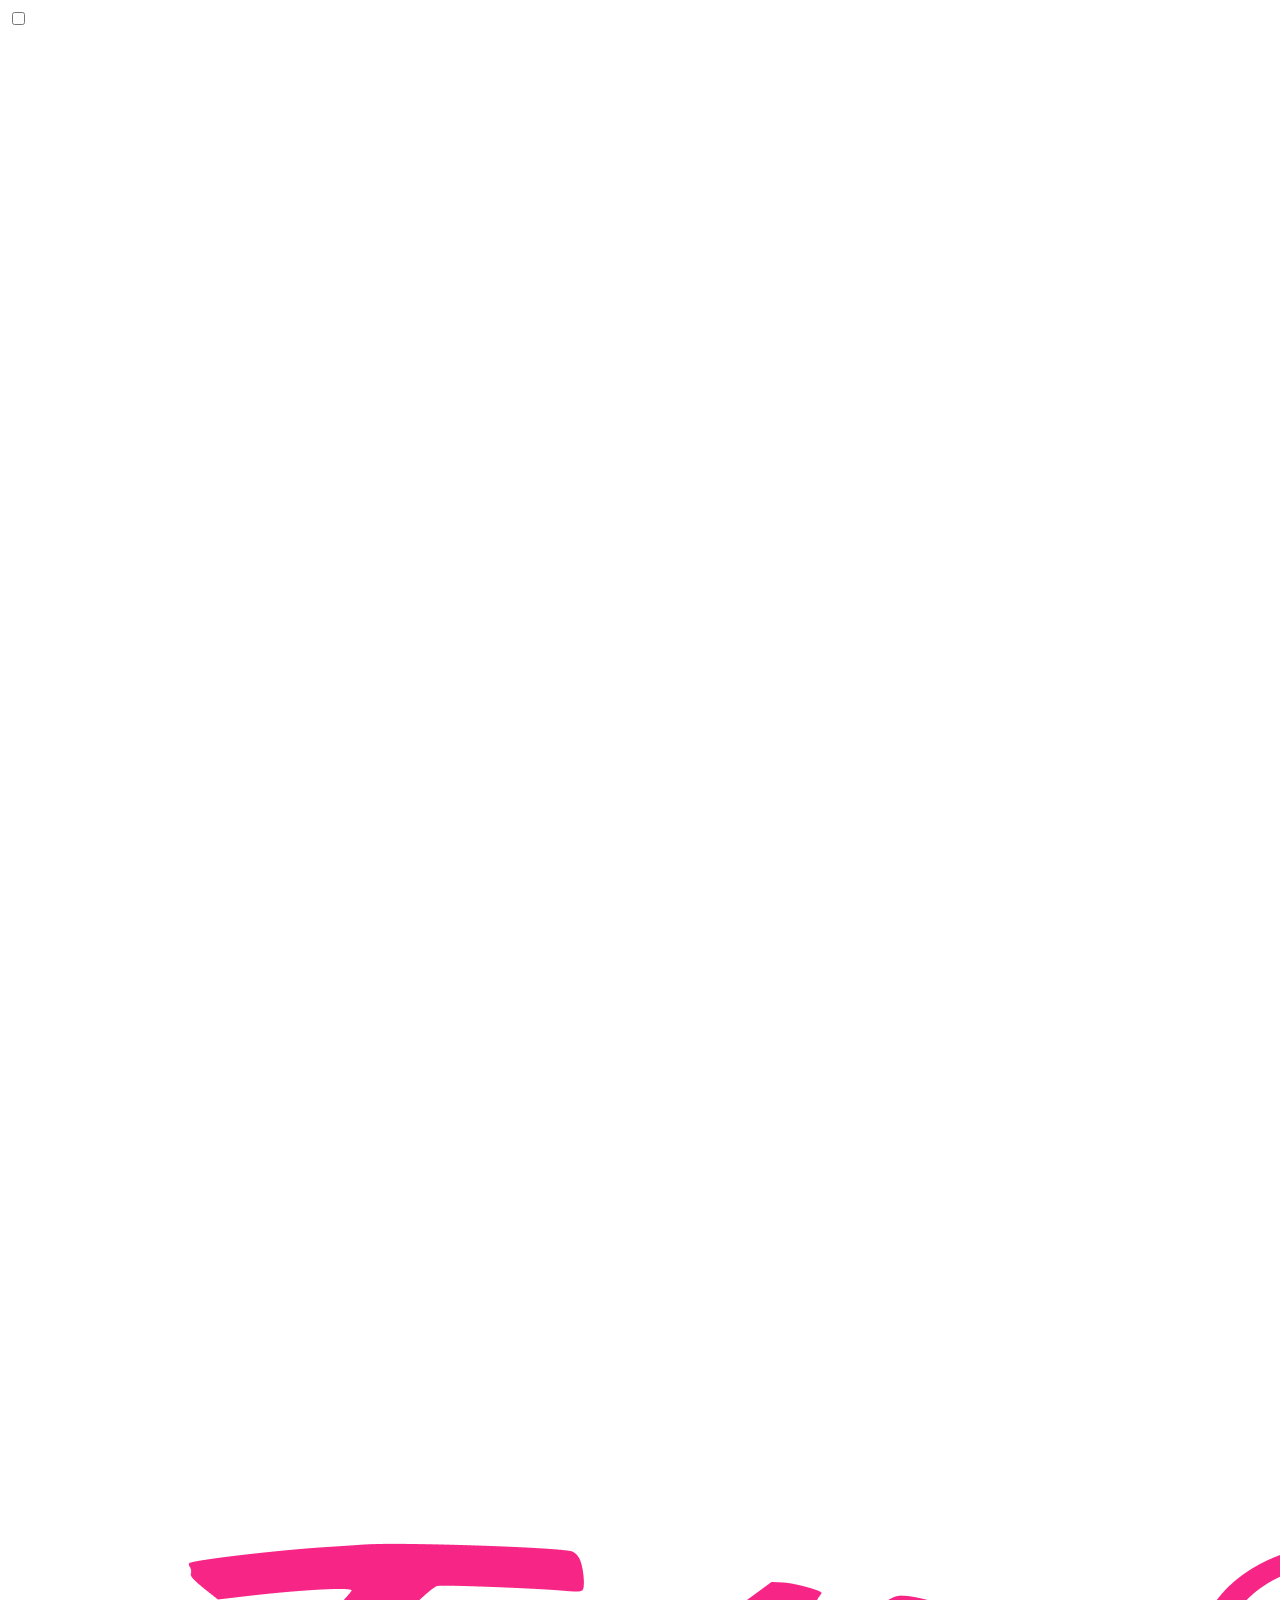
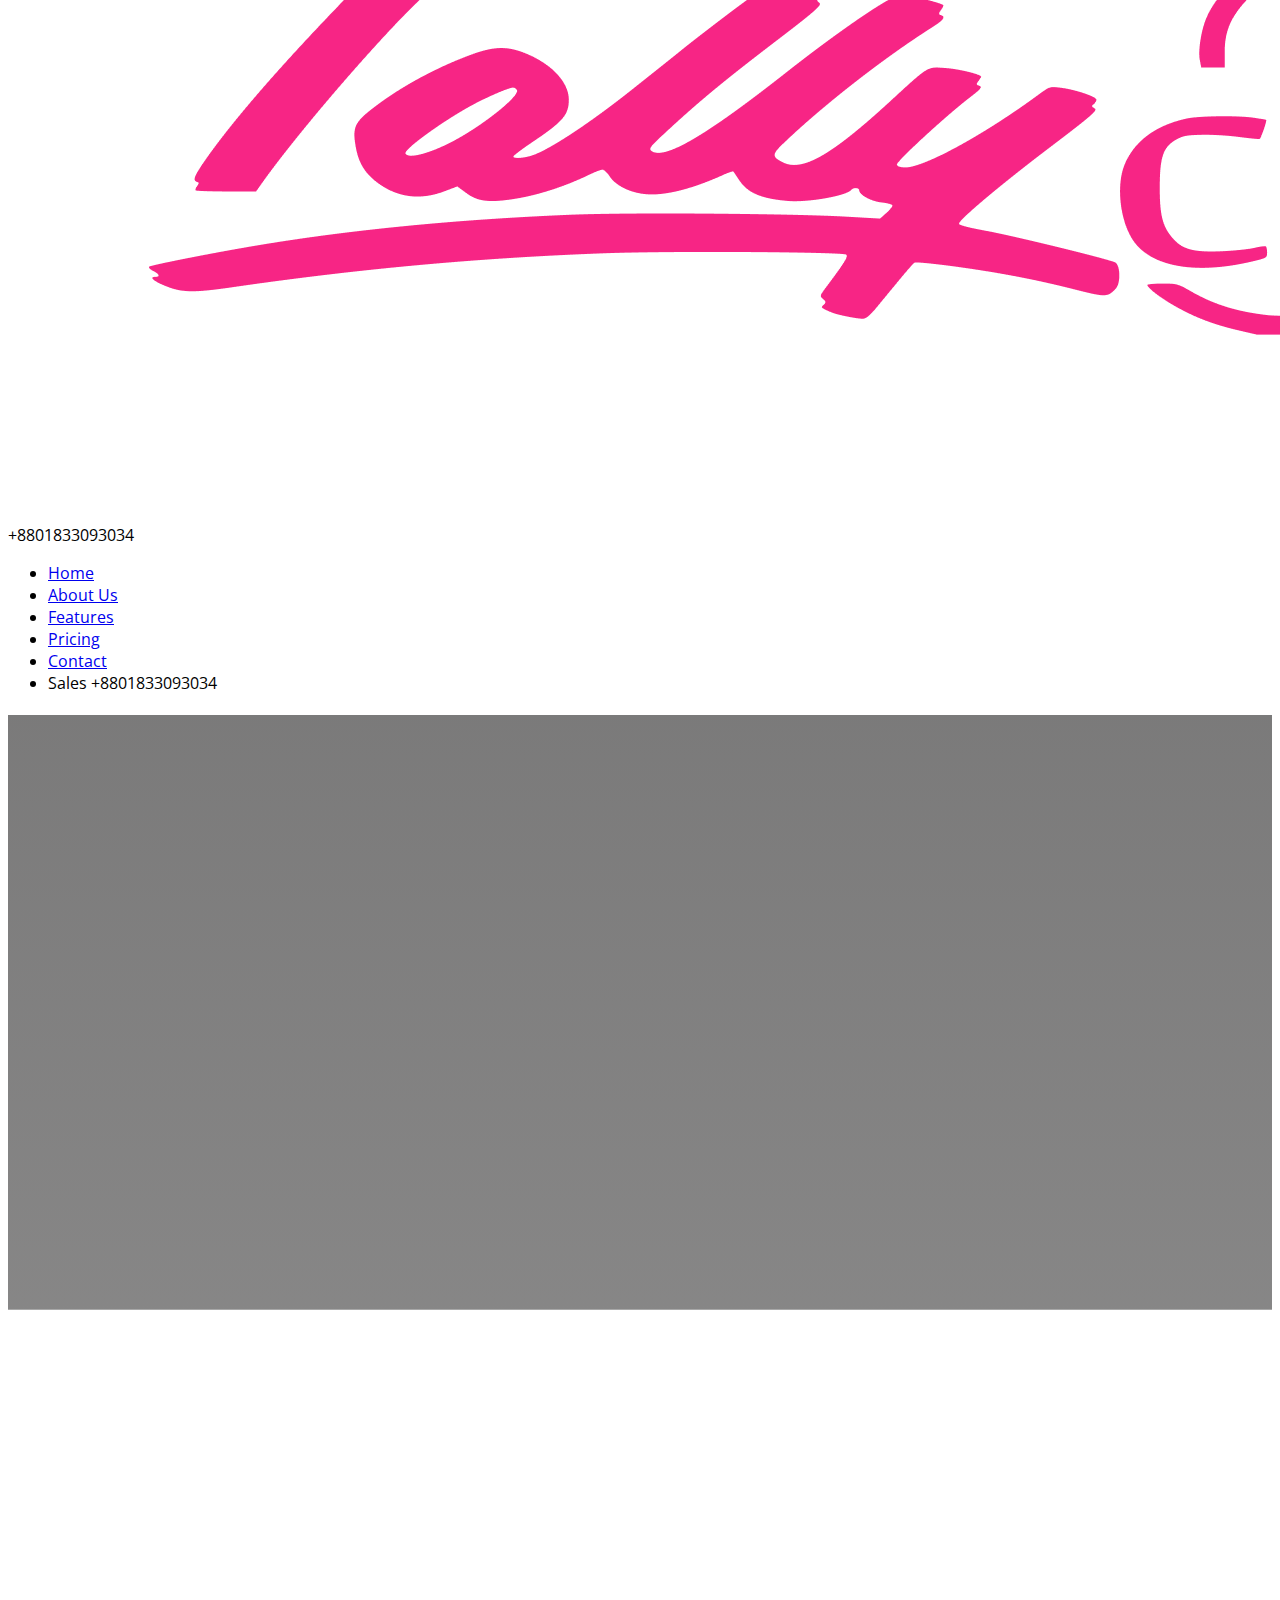
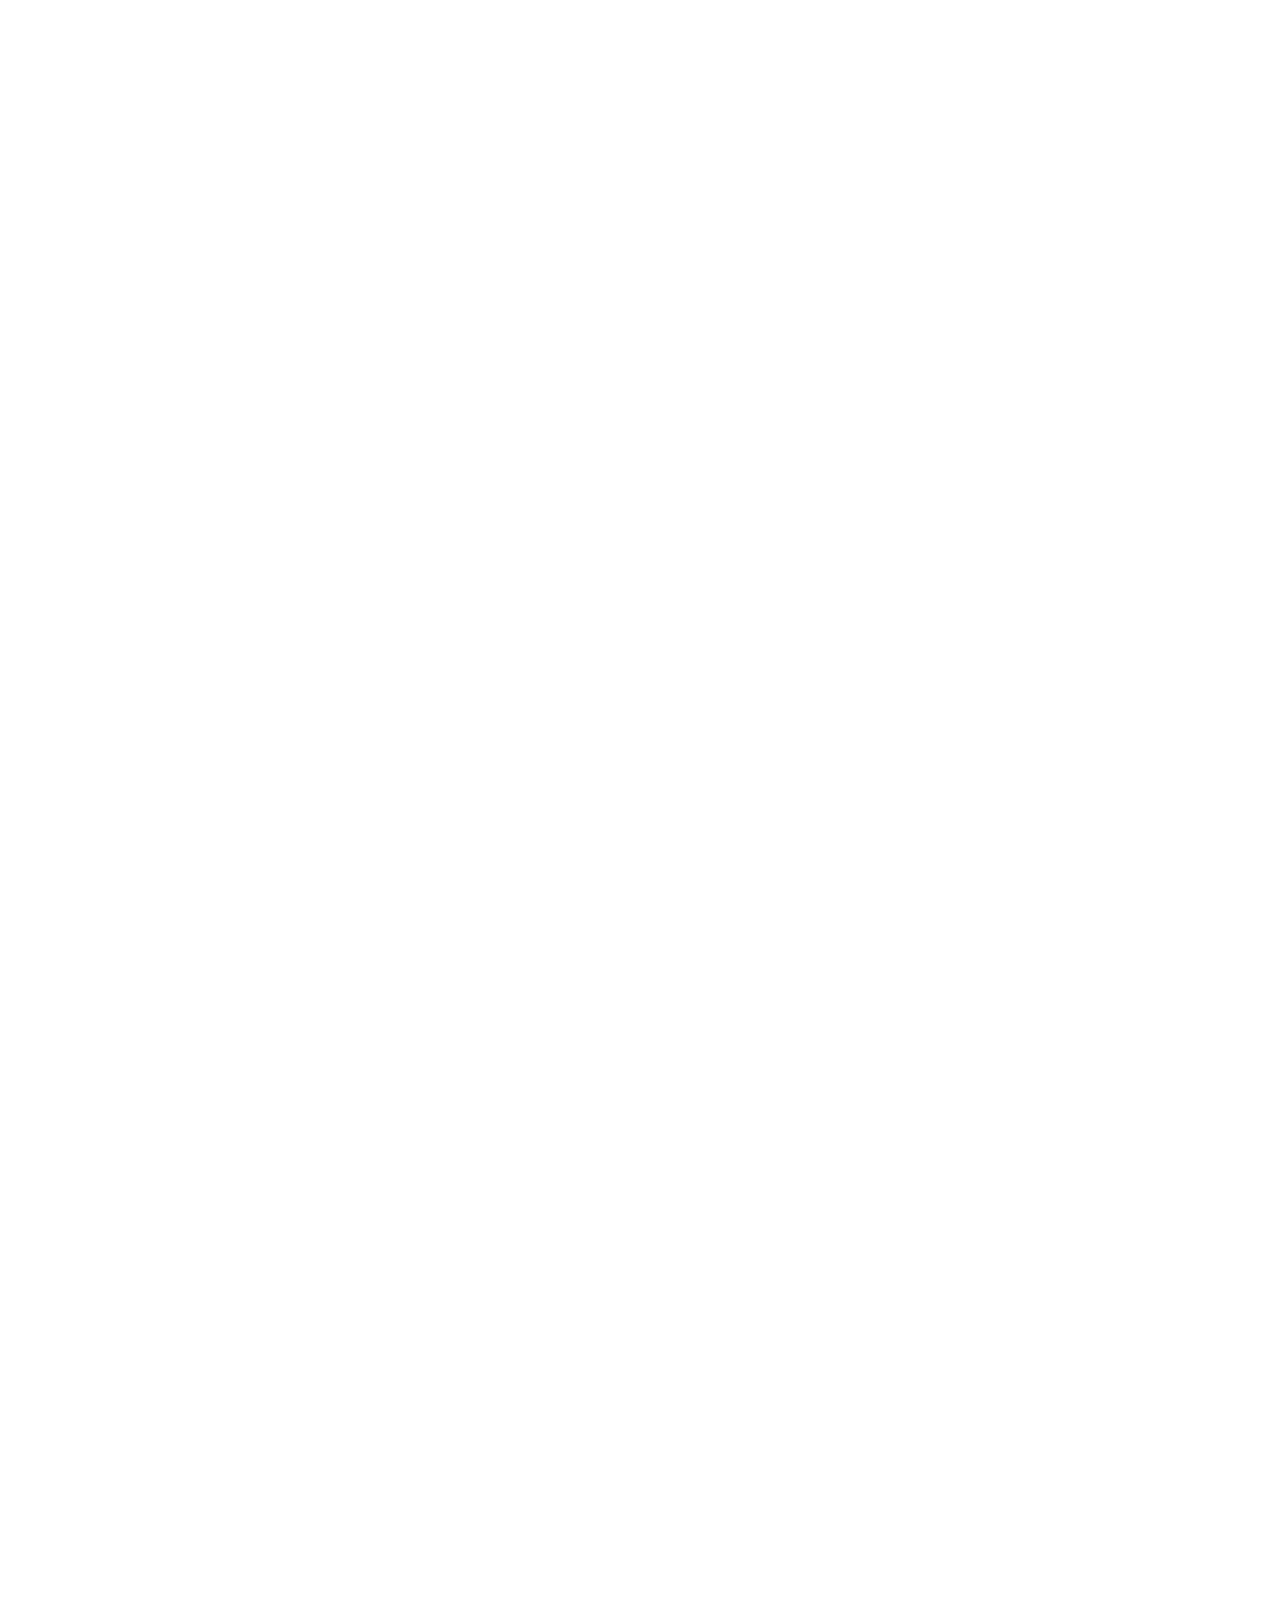
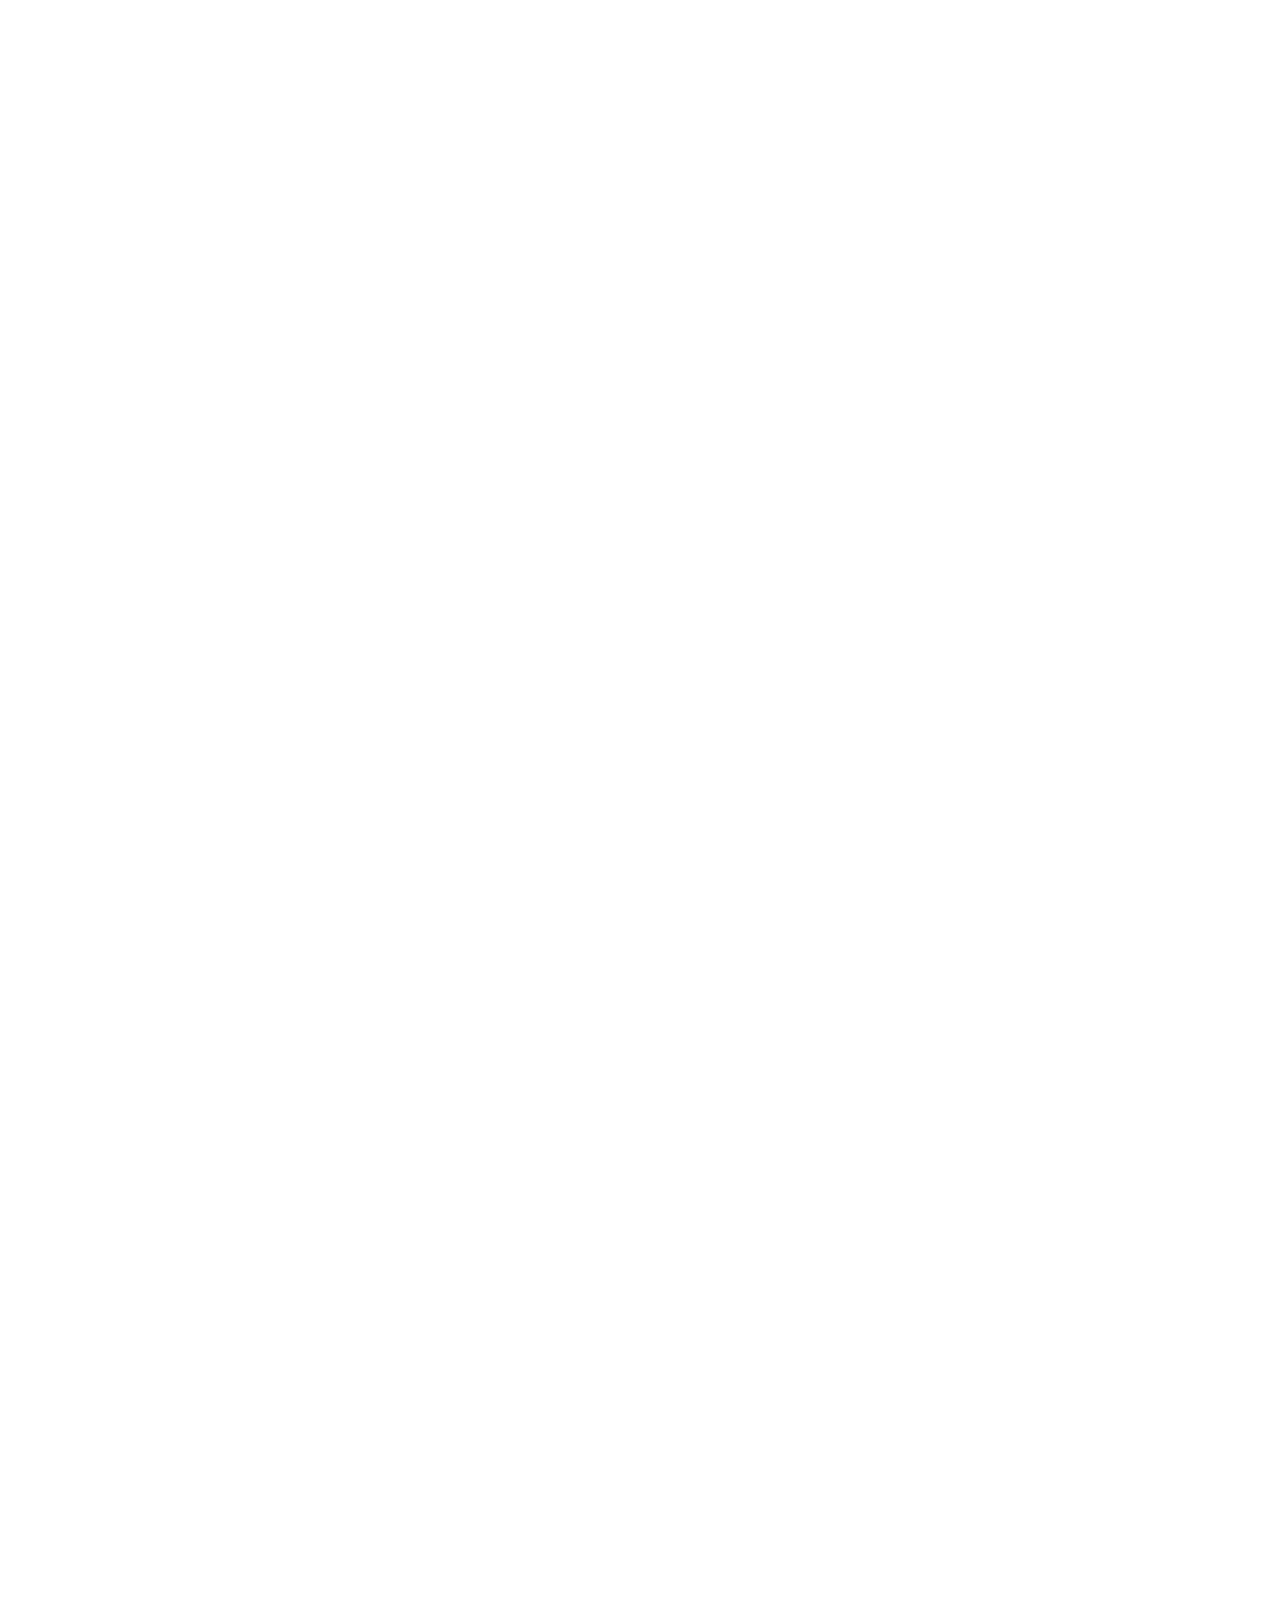
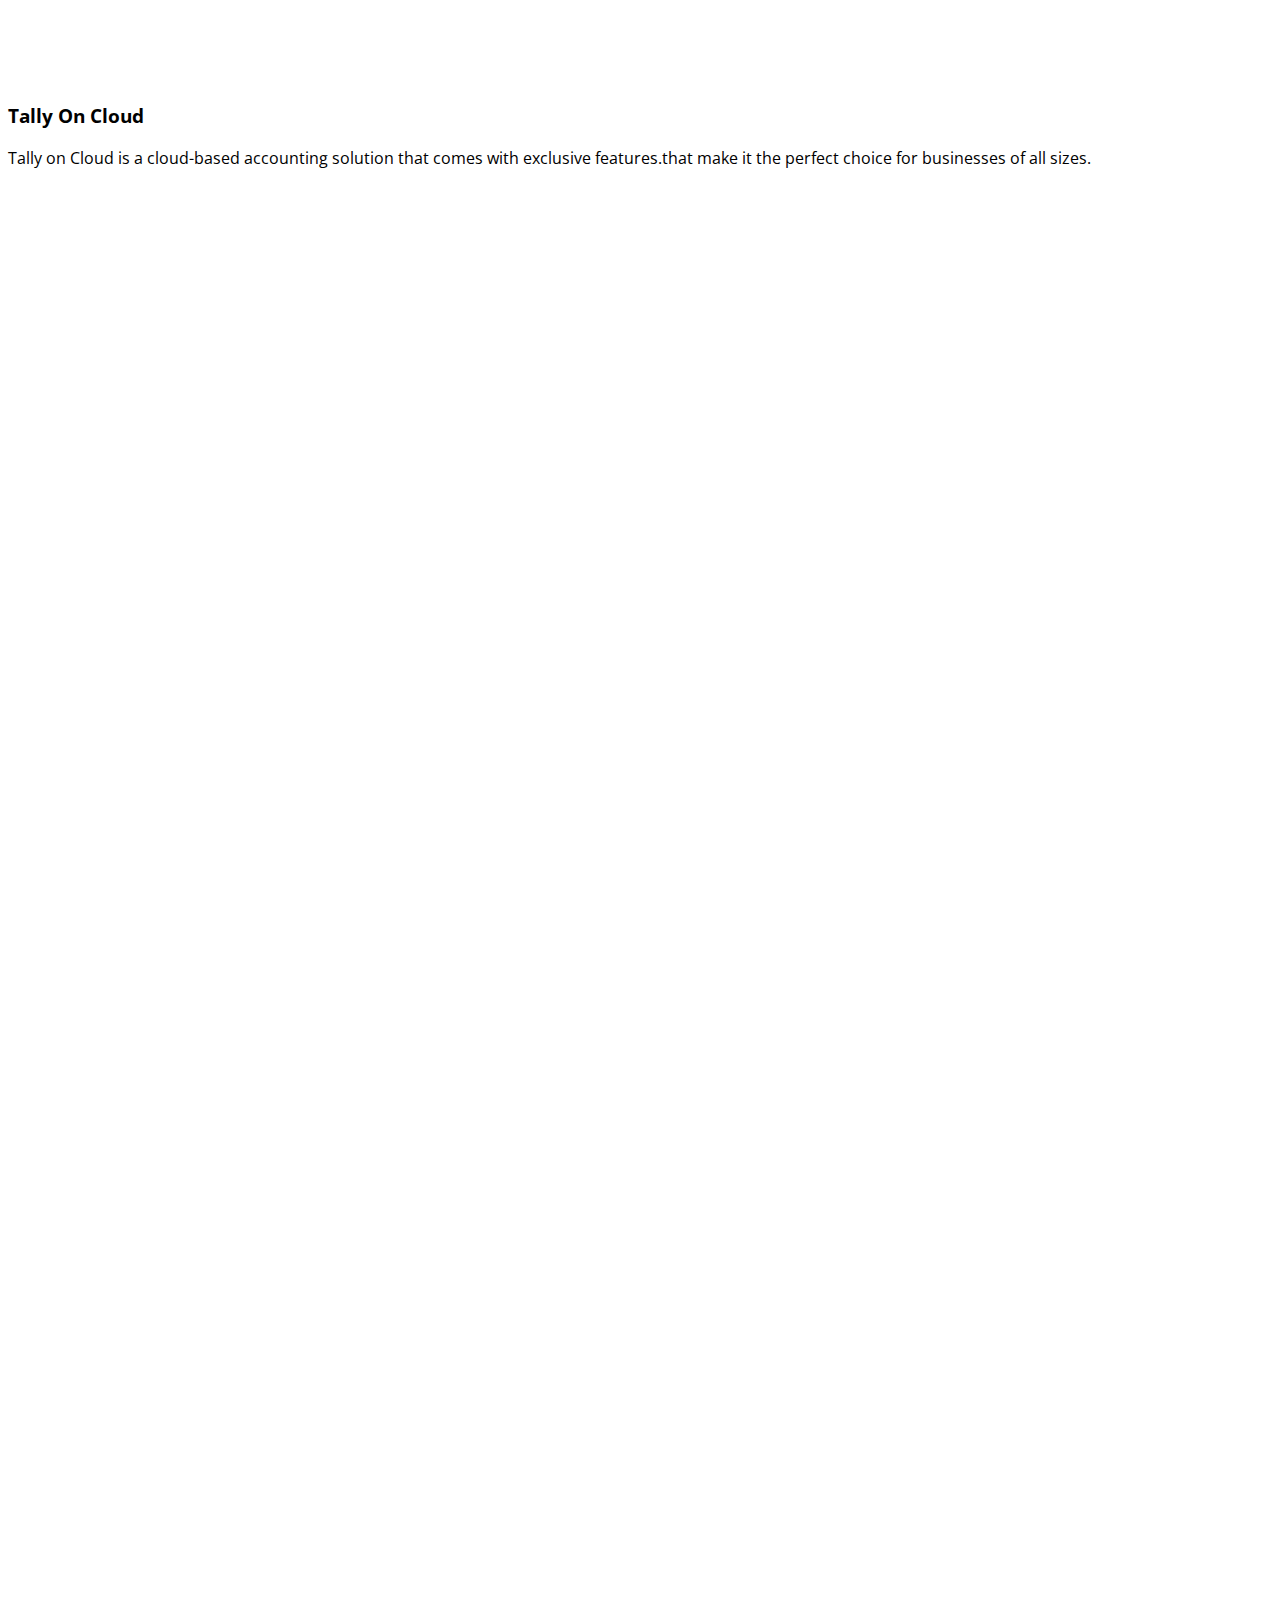
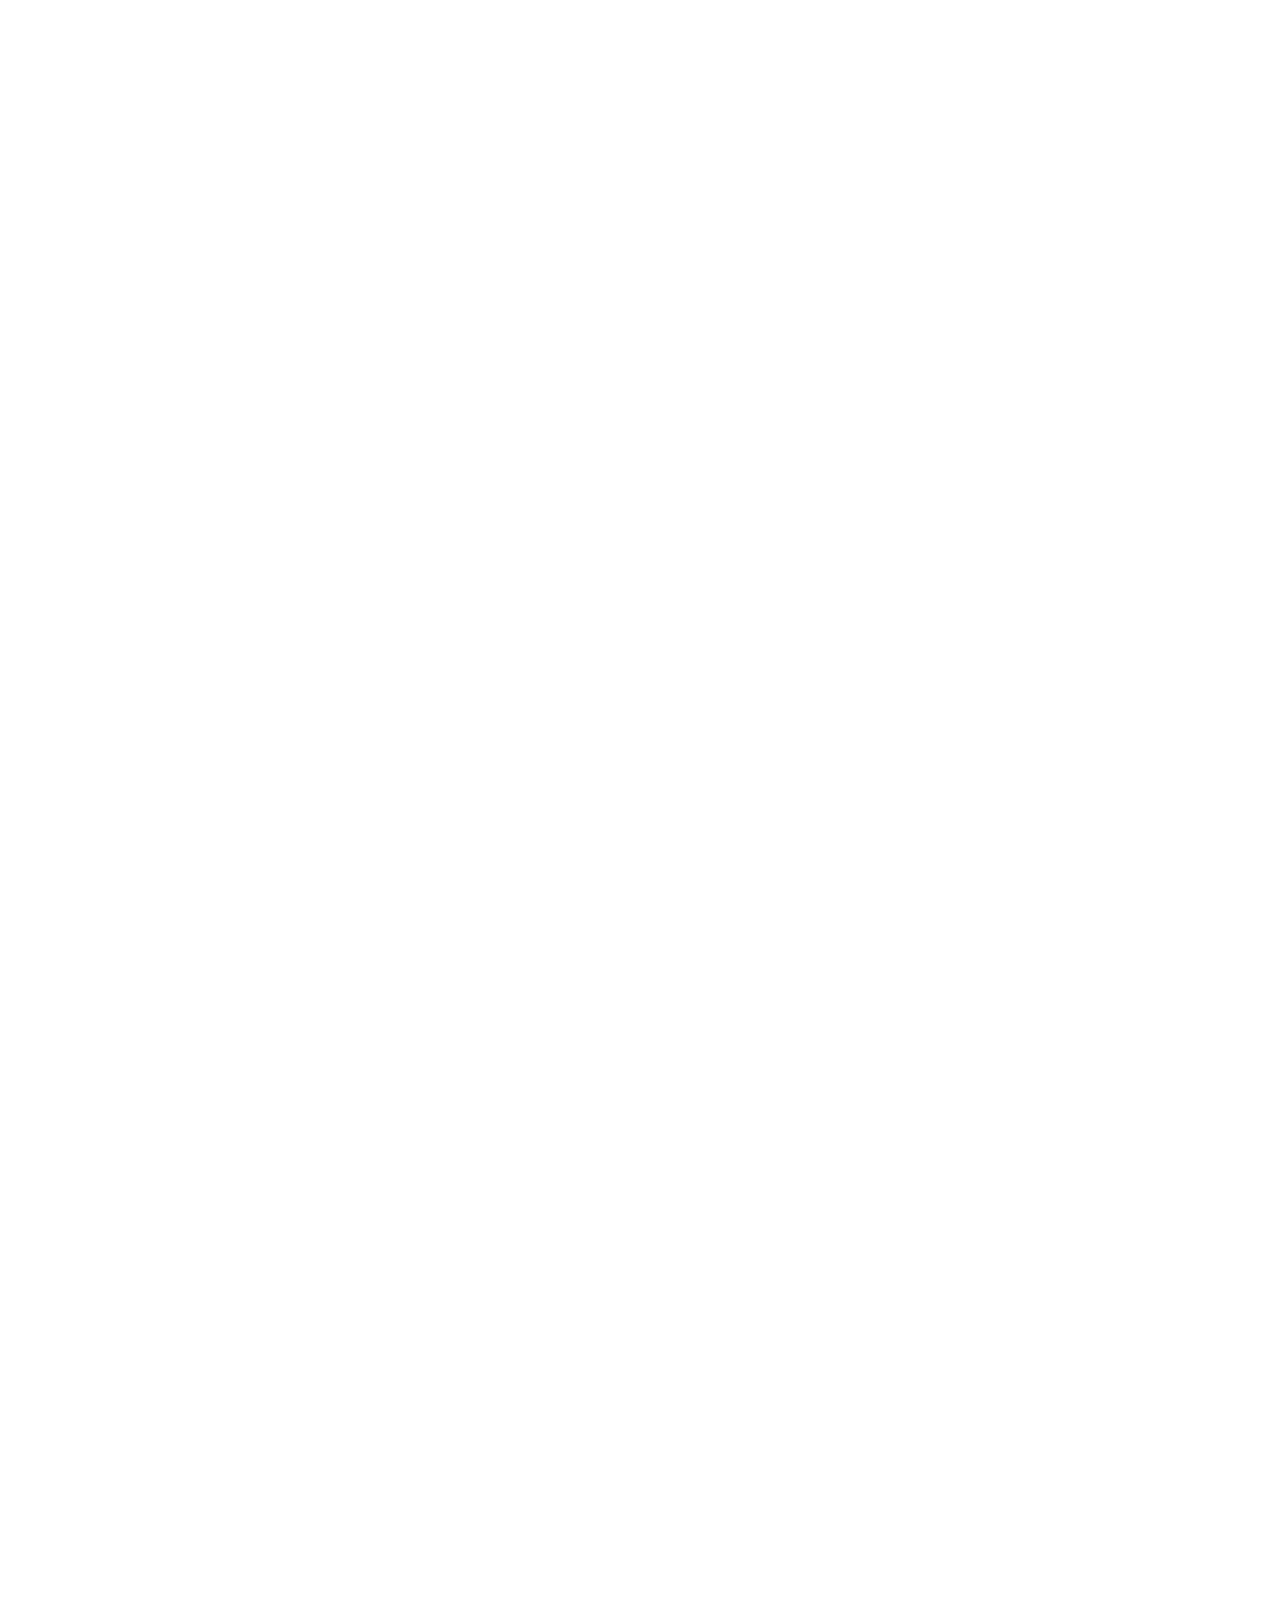
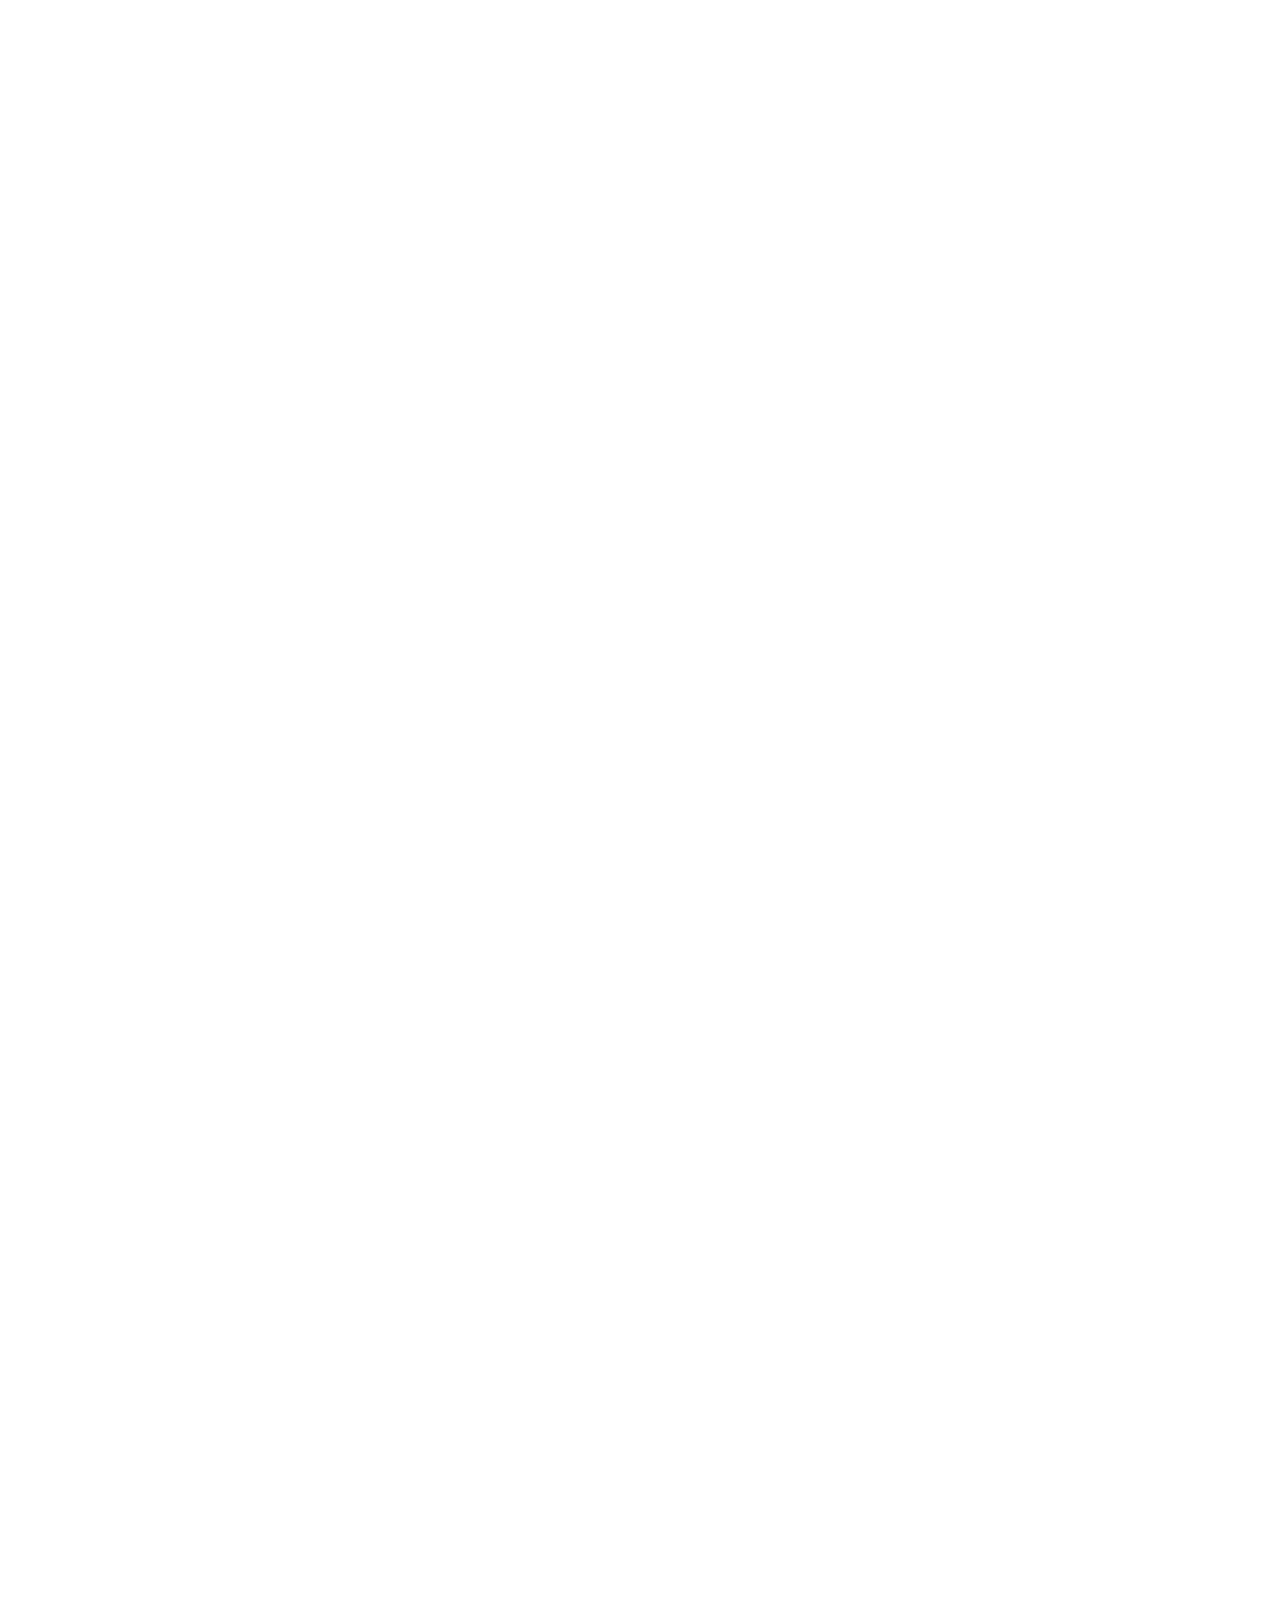
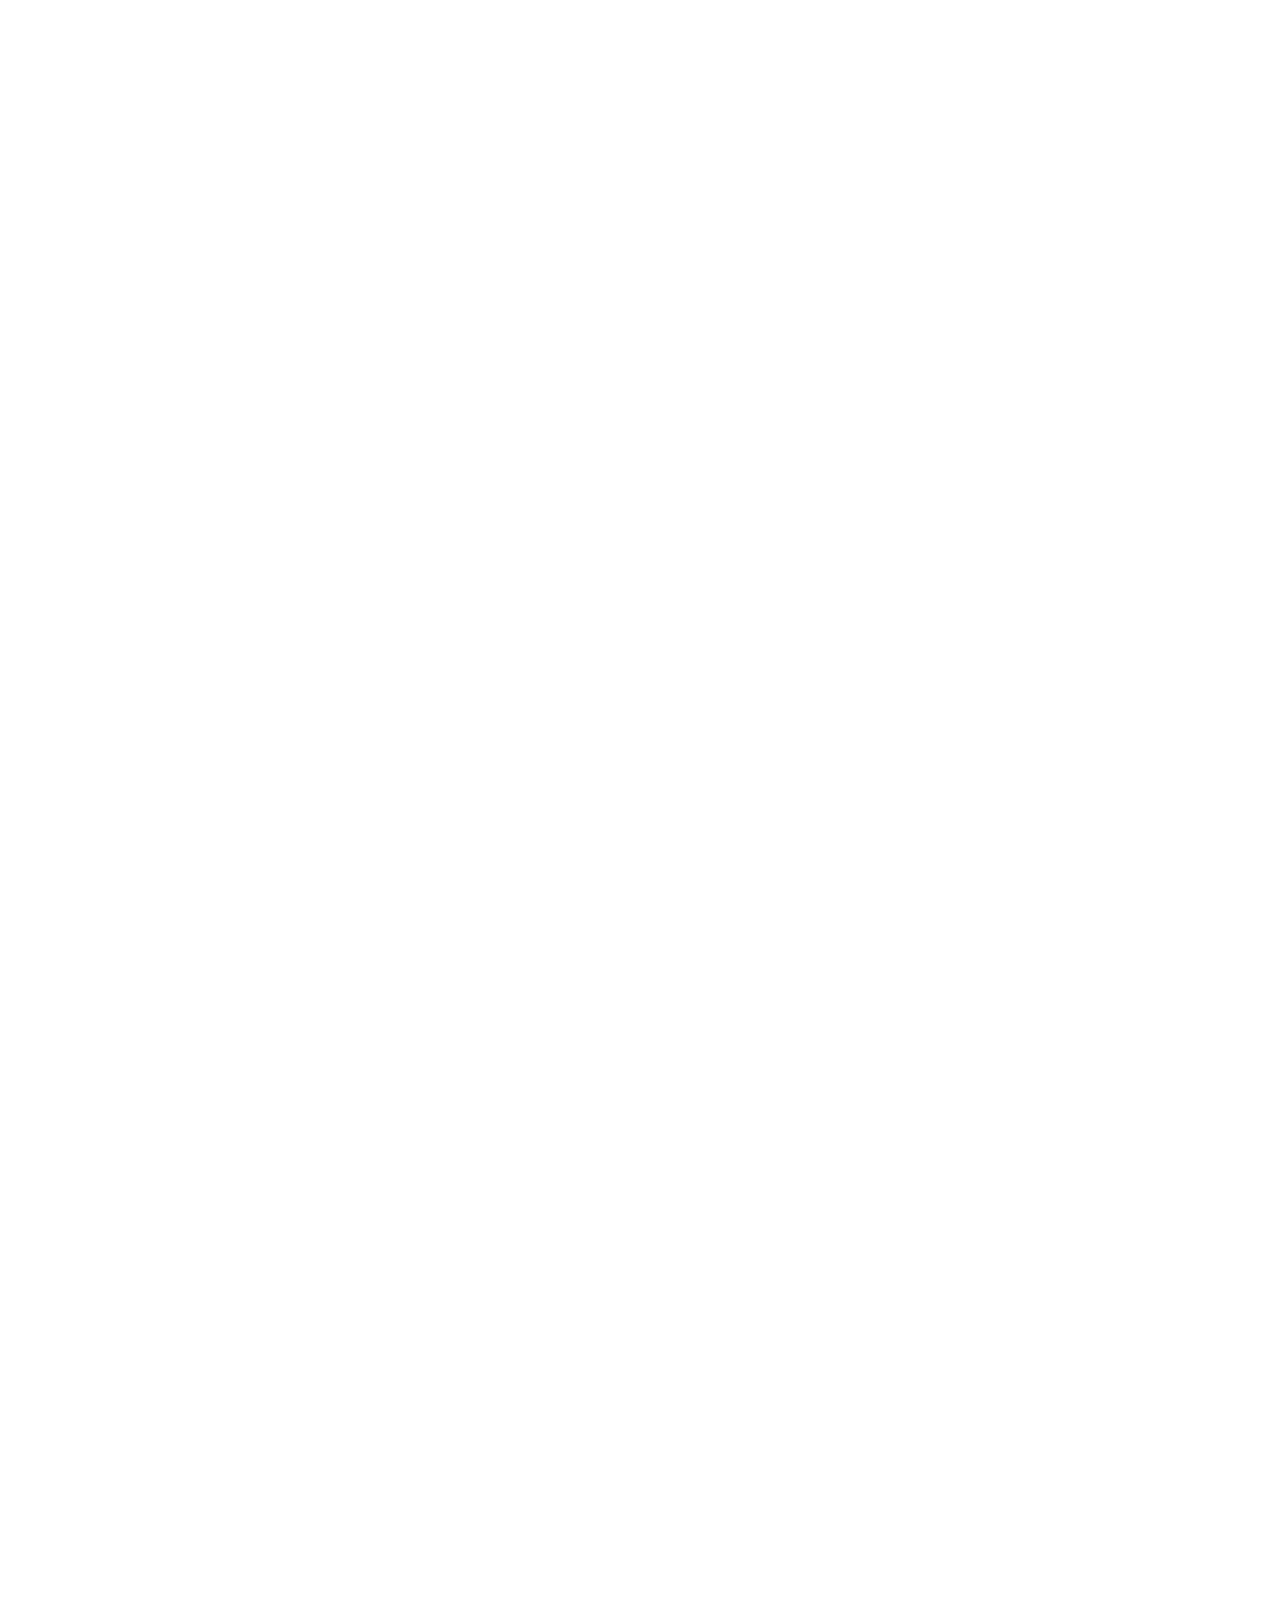
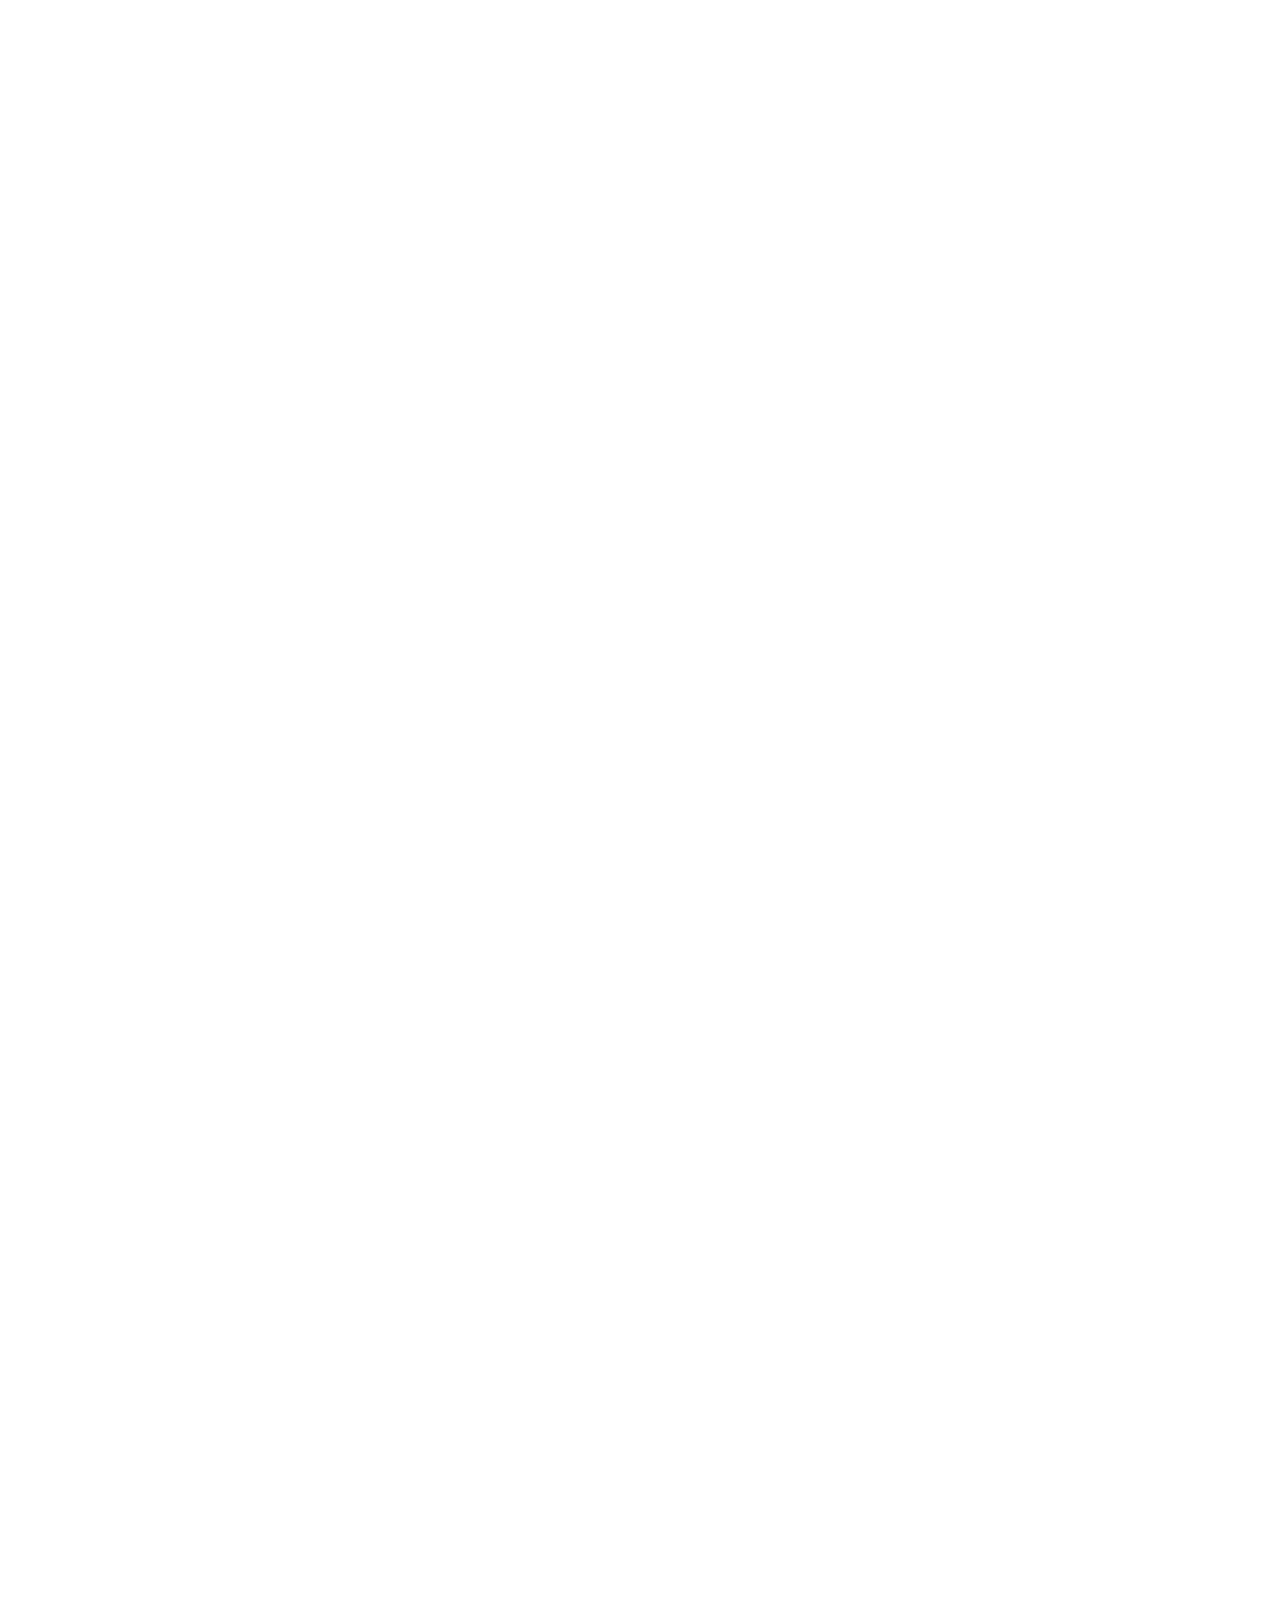
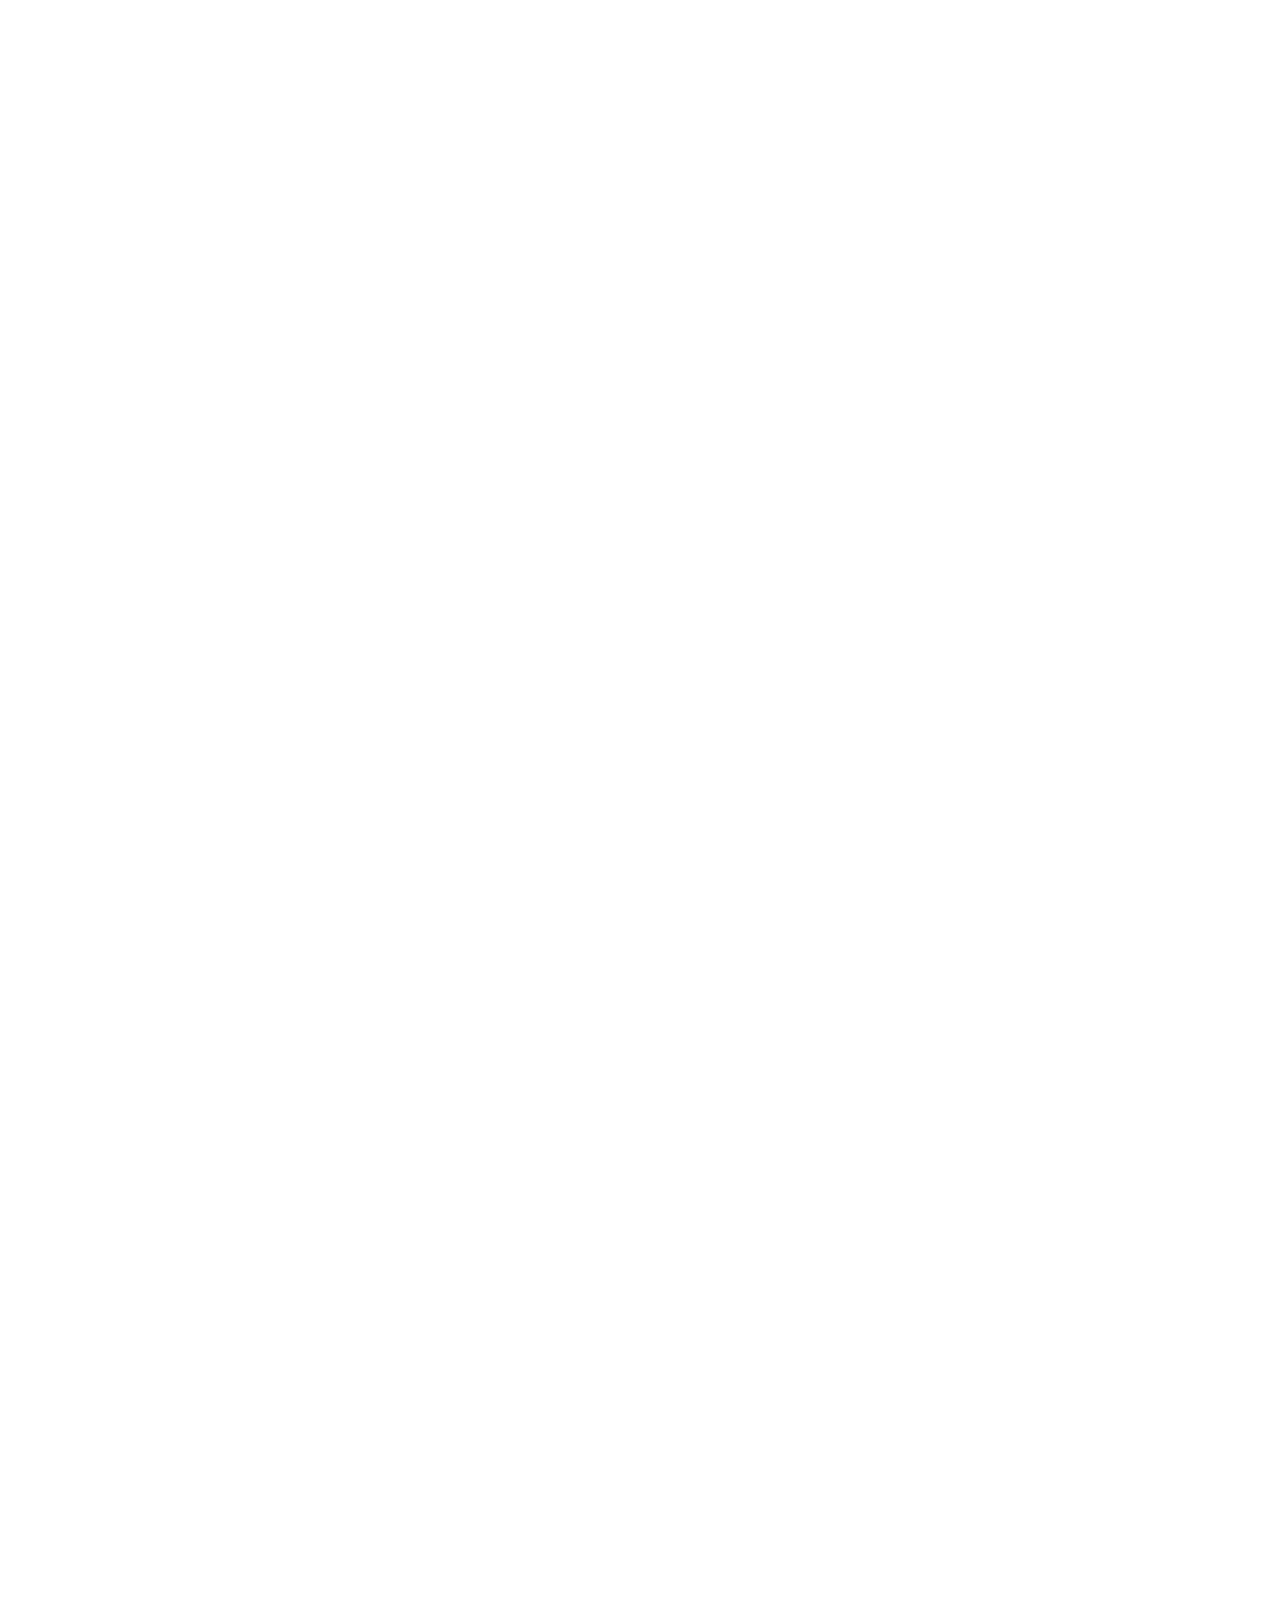
==== index.html @ 778f4b02 "aos animate added" ====
<!DOCTYPE html>
<html lang="en">
<head>
    <meta charset="UTF-8">
    <meta name="viewport" content="width=device-width, initial-scale=1.0">
    <title>Home</title>
    <link rel="stylesheet" href="style.css">

     <!-- font awesome link -->
    <script src="https://kit.fontawesome.com/5f786e31e0.js" crossorigin="anonymous"></script>

    <!-- google font open sans cdn link -->
    <link rel="preconnect" href="https://fonts.googleapis.com">
    <link rel="preconnect" href="https://fonts.gstatic.com" crossorigin>
    <link href="https://fonts.googleapis.com/css2?family=Open+Sans:wght@400;500;600;700;800&display=swap" rel="stylesheet">

   <!-- daisyUi(component library of tailwind css) cdn link -->
   <link href="https://unpkg.com/tailwindcss@^1.0/dist/tailwind.min.css" rel="stylesheet">
   <link href="https://cdn.jsdelivr.net/npm/daisyui@3.4.0/dist/full.css" rel="stylesheet" type="text/css" />
   <script src="https://cdn.tailwindcss.com"></script>
  <!-- Using CDN -->
  <link rel="stylesheet" href="https://cdn.jsdelivr.net/npm/aos@2.3.4/dist/aos.css">
  <script src="https://cdn.jsdelivr.net/npm/aos@2.3.4/dist/aos.js"></script>




</head>
<body>
     <div class="drawer">
        <input id="my-drawer-3" type="checkbox" class="drawer-toggle" /> 
        <div class="drawer-content flex flex-col">
          <!-- Navbar start here for large screen -->
          <div  class="w-full navbar px-5 fixed bg-white z-20">
            <div class=" flex-none lg:hidden bg-gradient-to-r from-[#9d4edd]  to-[#f72585]  rounded-lg text-white rounded-tl-3xl rounded-br-3xl">
              <label for="my-drawer-3" aria-label="open sidebar" class="px-4 py-2 cursor-pointer">
                <svg xmlns="http://www.w3.org/2000/svg" fill="none" viewBox="0 0 24 24" class="inline-block w-6 h-6 stroke-current"><path stroke-linecap="round" stroke-linejoin="round" stroke-width="2" d="M4 6h16M4 12h16M4 18h16"></path></svg>
              </label>
            </div> 
            <div class="flex-1 lg:justify-start justify-end">
                <img class="lg:w-52 w-32" src="./images/logo.png" alt="" srcset="">
                <div class="bg-[#9d4edd] ml-3 lg:hidden block text-white px-3 py-2 rounded-full lg:text-left text-center">
                    <p class="text-xs"><i class="fa-solid fa-phone"></i>+8801833093034</p>
                 </div>
            </div>
            <div class="flex-none hidden lg:block">
              <ul class="menu-horizontal">
                <!-- Navbar menu content here -->
                <li class="bg-gradient-to-r from-[#9d4edd]  to-[#f72585] text-transparent bg-clip-text  font-bold mr-6 px-5 py-2 cursor-pointer"><a href="index.html" class="hover:border-pink-500 hover:border-b-2 pb-2">Home</a></li>
                <li class="bg-gradient-to-r from-[#9d4edd]  to-[#f72585] text-transparent bg-clip-text  font-bold mr-6 px-5 py-2 cursor-pointer"><a href="about-us.html" class="hover:border-pink-500 hover:border-b-2 pb-2"> About Us</a></li>
                <li class="bg-gradient-to-r from-[#9d4edd]  to-[#f72585] text-transparent bg-clip-text  font-bold mr-6 px-5 py-2 cursor-pointer"><a href="features.html" class="hover:border-pink-500 hover:border-b-2 pb-2">Features</a></li>
                <li class="bg-gradient-to-r from-[#9d4edd]  to-[#f72585] text-transparent bg-clip-text  font-bold mr-6 px-5 py-2 cursor-pointer"><a href="pricing.html" class="hover:border-pink-500 hover:border-b-2 pb-2">Pricing</a></li>
                <li class="bg-gradient-to-r from-[#9d4edd]  to-[#f72585] text-transparent bg-clip-text  font-bold mr-6 px-5 py-2 cursor-pointer"><a href="contact.html" class="hover:border-pink-500 hover:border-b-2 pb-2">Contact</a></li>
            
                <li class="bg-[#9d4edd] text-white px-5 pt-2 rounded-full lg:text-left text-center">
                    <a><i class="fa-solid fa-phone mr-4"></i>Sales +8801833093034</a>
                </li>

              

              </ul>
            </div>
          </div>
          <!-- Navbar end here for larger screen-->

          <!-- Page content start here -->
           <!--banner start here -->
           <div class="flex lg:flex-row flex-col-reverse banner items-center pt-24">
            <div class="text-white lg:pl-16 pl-5 lg:pb-0 pb-7 pr-2 lg:h-[430px] h-[400px] flex items-center flex-1">
                <div data-aos="zoom-in" data-aos-duration="1000">
                  <h1 class="lg:text-6xl text-3xl font-bold" > <span class="lg:text-4xl text-2xl">Wellcome to</span> <br> <span class="bg-gradient-to-r from-[#9d4edd]  to-[#f72585]  text-transparent bg-clip-text">TallyCloud</span> Services</h1>
                  <p class="lg:py-5 py-3 lg:w-3/4 lg:text-xl text-md w-full text-[#ffffffd9]" > Run Your Tally from Anywhere, Anytime, on Any Device With Our Tally Cloud Service.</p>
                  <p class="lg:text-xl text-[#ffffffd9] text-md" > Get Free 7 Days Trial </p>
                  <button class="bg-gradient-to-r from-[#9d4edd]  to-[#f72585] text-xl text-white px-5 py-2 rounded-tl-3xl rounded-br-3xl lg:mt-8 mt-6">Contact</button>
                </div>
           </div>

            <div class="flex-1" data-aos="zoom-in" data-aos-duration="1000">
                   <img class="w-full lg:p-8 p-5" src="./images/tally_banner.png" alt="" srcset="">
              </div>
            </div>
           <!--banner end here -->

           <!-- Why Tally on Cloud section start here -->
                <div class="bg-gray-50">
                    <div class="lg:px-16 px-5 lg:my-16 my-8">
                        <div class="flex lg:flex-row flex-col gap-10 items-center">
                            <div class="flex-1" data-aos="fade-up-right" data-aos-duration="1000">
                                <img class="lg:w-[90%] w-full rounded-2xl  shadow-blue-200 shadow-2xl" src="https://www.hbssolutions.in/assets/img/cloud.webp" alt="" srcset="">
                            </div>  
                          <div class="flex-1" data-aos="zoom-in" data-aos-duration="1000">
                              <h1 class="lg:text-4xl text-2xl font-bold">Why Tally on Cloud</h1>
                               <h3 class="my-4 lg:text-lg text-md font-semibold"> Run your Tally account from anywhere, anytime, on any device with utmost security, stability, privacy, and reliability with Tally On Cloud's advanced technology</h3>
                               <p class="mb-1"><i class="fa-solid fa-square-check text-lg font-bold text-[#9d4edd] mr-2 "></i> Anytime, Anywhere, Any Device - Your Ultimate Accessibility Solution.</p>
                               <p class="mb-1"><i class="fa-solid fa-square-check text-lg font-bold text-[#9d4edd] mr-2 "></i> Unparalleled Reliability with 99.99% Uptime</p>
                               <p class="mb-1"><i class="fa-solid fa-square-check text-lg font-bold text-[#9d4edd] mr-2 "></i> Tally on Cloud has brought numerous benefits to countless users.
                              </p>
                               <p class="mb-1"><i class="fa-solid fa-square-check text-lg font-bold text-[#9d4edd] mr-2 "></i> Swift and Dependable - Print Reports from Anywhere.</p>
                               <p class="mb-1"><i class="fa-solid fa-square-check text-lg font-bold text-[#9d4edd] mr-2 "></i> Automated Backup Mechanism at Scheduled Times.</p>
                               <p class="mb-1"><i class="fa-solid fa-square-check text-lg font-bold text-[#9d4edd] mr-2 "></i> Real-time database - no syncing required between locations.</p>
                               <p class="mb-1"><i class="fa-solid fa-square-check text-lg font-bold text-[#9d4edd] mr-2 "></i> Easily access Ledger Reports from any device</p>
                               <p class="mb-1"><i class="fa-solid fa-square-check text-lg font-bold text-[#9d4edd] mr-2  "></i> Extremely efficient and surprisingly lightweight.</p>
                          </div>
                        </div>
                     </div>
                </div>
           <!-- 'Why Tally on Cloud' section end here -->

              <!-- why tally should use section start here -->
              <div class="bg-gray-50 py-5 lg:px-16 px-5">
                <h3 data-aos="fade-right" data-aos-duration="1000" class="font-bold lg:text-4xl text-2xl mb-20">Why Tally should be used cloud based?</h3>
                <div class="grid lg:grid-cols-3 grid-cols-1 gap-8">
                    <div  data-aos="zoom-in" data-aos-duration="1000" class="p-5 bg-white rounded-xl lg:mb-0 mb-7 border-b-4 border-pink-500">

                        <div class="w-[15%] m-auto">
                            <img class="w-12  -mt-10  " src="./images/check-1.png" alt="" srcset="">
                        </div>
                        
                        <p class="mt-5"> <span class="font-bold text-2xl text-pink-500">W</span>hether  you're an Accountant, Chartered Accountant, Student, or a single business owner, Tally on Cloud offers a range of benefits for anyone working with Tally. Access your accounts, ledgers, and tax-related tasks conveniently with Tally on Mac or Windows, from any location.</p>
                     </div>
                     <div data-aos="zoom-in" data-aos-duration="1000" class="p-5 bg-white rounded-xl lg:mb-0 mb-7 border-b-4 border-[#9d4edd]">
                        <div class="w-[15%] m-auto">
                            <img class="w-12  -mt-10  " src="./images/check-2.png" alt="" srcset="">
                        </div>

                        <p class="mt-5"> <span class="font-bold text-2xl text-[#9d4edd]">I</span>f run a small company with approximately 10 Tally users or Tally Prime users, and you don't require customizations, restrictions, or integrations, then Tally Cloud User Based is the perfect fit for you. Unlock the full potential of Tally on the cloud!</p>
                     </div>
                     <div data-aos="zoom-in" data-aos-duration="1000" class=" p-5 bg-white rounded-xl lg:mb-0 mb-7 border-b-4 border-blue-500">
                        <div class="w-[15%] m-auto">
                            <img class="w-12  -mt-10  " src="./images/check-3.png" alt="" srcset="">
                        </div>
                        <p class="mt-5"> <span class="font-bold text-2xl text-blue-500">F</span>or more information about our Tally User-Based service, Tally Cloud single user pricing, or to request a Tally Cloud demo, get in touch with the leading Tally on Cloud service provider, Tallycloud. Revolutionize your Tally experience today!</p>
                     </div>
                </div>
           </div>
   <!-- why tally should use section end here -->

           <!-- connectivity section start here -->
              <div class="bg-gray-50">
                <div class="lg:px-16 px-5 lg:my-12 my-8">
                    <div class="flex lg:flex-row flex-col-reverse gap-5 items-center">
                      <div class="flex-1" data-aos="fade-down-right" data-aos-duration="1000">
                           <h3 class="mb-3 lg:text-3xl text-2xl font-bold">Seamless and Secure Tally Access: Enjoy Centralized Connectivity Anytime, Anywhere</h3>
                           <p>Take your Tally software to the cloud with Tally on Cloud, a seamless and secure way to access your Tally data from anywhere, on any device, and at any time. Tally on Cloud is a cost-effective and low-maintenance solution that eliminates the need for expensive server hardware, data maintenance expenses, and operational costs.</p>
                           <p class="mt-3">With Tally on Cloud, you can focus on your business while we handle your IT needs. We also offer essential software like Adobe pdf, MS Office, and more. Tally on Cloud is the perfect solution for businesses of all sizes that want to improve their productivity and security.</p>
                      </div>
                      <div class="flex-1" data-aos="fade-up" data-aos-duration="3000">
                        <img class="w-full rounded-lg shadow-lg shadow-blue-200" src="./images/connectivity.jpg" alt="" srcset="">
                    </div>
                    </div>
                 </div>
              </div>
           <!-- connectivity section end here -->
         
       
           <!-- tally cloud features start here -->
            <div class="bg-gray-50">
               <div class="lg:px-16 px-5 lg:my-12 my-8">
                <div class="text-center">
                    <h3 class="font-bold lg:text-4xl text-2xl">Tally On Cloud</h3>
                    <p class="mb-10 mt-3 lg:w-1/2 m-auto w-full">Tally on Cloud is a cloud-based accounting solution that comes with exclusive features.that make it the perfect choice for businesses of all sizes.</p>
                </div>
                <div class='grid lg:grid-cols-3 md:grid-cols-3 grid-cols-1 gap-7'>
                    <div data-aos="fade-up" data-aos-duration="2000" class="bg-[#9d4edd] shadow-md shadow-[#9d4edd] text-white rounded-md  cursor-pointer p-5"> 
                         <img class="w-32 m-auto" src="./images/remote-access.png" alt="" srcset="">
                        <p class="my-2 font-bold text-xl">Remote Access</p> 
                         <p>Users can access their Tally data from anywhere, anytime, on any device with an internet connection.</p>
                    </div>
                    <div data-aos="fade-up" data-aos-duration="2000" class="bg-[#ef476f] text-white rounded-md  cursor-pointer p-5 shadow-md shadow-[#ef476f]"> 
                         <img class="w-32 m-auto" src="./images/security.png" alt="" srcset="">
                        <p class="my-2 font-bold text-xl">Security</p> 
                         <p>Tally on Cloud uses the latest security measures to protect user data, including 24/7 data backup and encryption.</p>
                    </div>
                    <div data-aos="fade-up" data-aos-duration="2000" class="bg-[#2ec4b6] text-white rounded-md cursor-pointer p-5 shadow-md shadow-[#2ec4b6]"> 
                         <img class="w-32 m-auto" src="./images/scalable.png" alt="" srcset="">
                        <p class="my-2 font-bold text-xl">Scalability</p> 
                         <p>Tally on Cloud can be scaled to meet the needs of businesses of all sizes.</p>
                    </div>
                    <div data-aos="fade-up" data-aos-duration="2000" class="bg-[#023047] text-white rounded-md  cursor-pointer p-5 shadow-md shadow-[#023047]"> 
                         <img class="w-32 m-auto" src="./images/loss.png" alt="" srcset="">
                        <p class="my-2 font-bold text-xl">Cost-effectiveness</p> 
                         <p>Tally on Cloud is a cost-effective solution for businesses that want to avoid the upfront costs of purchasing and maintaining on-premises accounting software.</p>
                    </div>
                    <div data-aos="fade-up" data-aos-duration="2000" class="bg-orange-500 text-white rounded-md  cursor-pointer p-5 shadow-md shadow-oranbg-orange-500"> 
                         <img class="w-32 m-auto" src="./images/remote-working.png" alt="" srcset="">
                        <p class="my-2 font-bold text-xl">Remote Workers</p> 
                         <p>Tally on Cloud allows remote workers to access their accounting data from anywhere in the world, so they can stay up-to-date on their finances even when they're not in the office.</p>
                    </div>
                    <div data-aos="fade-up" data-aos-duration="2000" class="bg-[#1565c0] text-white rounded-md cursor-pointer p-5 shadow-md shadow-[#1565c0]"> 
                         <img class="w-32 m-auto" src="./images/bars.png" alt="" srcset="">
                        <p class="my-2 font-bold text-xl">Growing Business</p> 
                         <p>Growing businesses that need to scale their accounting software can easily do so with Tally on Cloud.</p>
                    </div>
                    <div data-aos="fade-up" data-aos-duration="2000" class="bg-[#9d4edd] text-white rounded-md cursor-pointer p-5 shadow-md shadow-[#9d4edd]"> 
                         <img class="w-32 m-auto" src="./images/backup.png" alt="" srcset="">
                        <p class="my-2 font-bold text-xl">Automatic Backup</p> 
                         <p>Tally on Cloud automatically backs up your data, so you can rest assured that your data is safe.</p>
                    </div>
                    <div data-aos="fade-up" data-aos-duration="2000" class="bg-[#ef476f] text-white rounded-md cursor-pointer p-5 shadow-md shadow-[#ef476f]"> 
                         <img class="w-32 m-auto" src="./images/24-hours.png" alt="" srcset="">
                        <p class="my-2 font-bold text-xl">24/7 Support</p> 
                         <p>Tally Cloud offers 24/7 support, so you can always get help when you need it.</p>
                    </div>
                    <div data-aos="fade-up" data-aos-duration="2000" class="bg-[#2ec4b6] text-white shadow-md shadow-[#2ec4b6] rounded-md cursor-pointer p-5"> 
                         <img class="w-32 m-auto" src="./images/customize.png" alt="" srcset="">
                        <p class="my-2 font-bold text-xl">customization</p> 
                         <p>Tally on Cloud can be customized to meet the specific needs of your business.</p>
                    </div>
                </div>
               </div>
            </div>
           <!-- tally cloud features end here -->

              
           <!-- tally cloud solution start here -->
           <section class="bg-gray-50 lg:px-16 px-5 pt-6">
            <h3 data-aos="fade-up" data-aos-duration="1000" class="font-bold lg:text-3xl text-xl border-l-4 rounded-md pl-4 border-pink-500  w-full mb-14">Tally in the Cloud is a <span class="bg-gradient-to-r from-[#9d4edd]  to-[#f72585]  text-transparent bg-clip-text">cloud-based accounting solution</span> that can help your business in a number of ways. With Tally in the Cloud, you can</h3>
            <div class="lg:w-[90%] m-auto pb-10">
              <div data-aos="fade-right" data-aos-duration="3000" class="flex relative pb-5 sm:items-center ">
                <div class="h-full w-6 absolute inset-0 flex items-center justify-center">
                  <div class="h-full w-1 bg-gray-200 pointer-events-none"></div>
                </div>
                <div class="flex-shrink-0 w-6 h-6 rounded-full mt-10 sm:mt-0 inline-flex items-center justify-center bg-indigo-500 text-white relative z-10 title-font font-medium text-sm">1</div>
                <div class="flex-grow md:pl-8 pl-6 flex sm:items-center items-start flex-col sm:flex-row">
                  <div class="flex-shrink-0 w-24 h-24 bg-indigo-100 text-indigo-500 rounded-full inline-flex items-center justify-center">
                      <img class="w-12" src="./images/check-3.png" alt="" srcset="">
                  </div>
                  <div class="flex-grow sm:pl-6 bg-white rounded-md ml-3 p-2 mt-6 sm:mt-0">
                    <p class="leading-relaxed">Tally in the Cloud is a cloud-based solution, which means that your data is stored on Tallycloud's servers. This means that you can access your data from anywhere, on any device with an internet connection. This is especially helpful for businesses with remote employees or for businesses that need to access their data on the go</p>
                  </div>
                </div>
              </div>
              <div data-aos="fade-right" data-aos-duration="3000" class="flex relative pb-5 sm:items-center ">
                <div class="h-full w-6 absolute inset-0 flex items-center justify-center">
                  <div class="h-full w-1 bg-gray-200 pointer-events-none"></div>
                </div>
                <div class="flex-shrink-0 w-6 h-6 rounded-full mt-10 sm:mt-0 inline-flex items-center justify-center bg-indigo-500 text-white relative z-10 title-font font-medium text-sm">2</div>
                <div class="flex-grow md:pl-8 pl-6 flex sm:items-center items-start flex-col sm:flex-row">
                  <div class="flex-shrink-0 w-24 h-24 bg-indigo-100 text-indigo-500 rounded-full inline-flex items-center justify-center">
                      <img class="w-12" src="./images/check-3.png" alt="" srcset="">
                  </div>
                  <div class="flex-grow sm:pl-6 bg-white rounded-md ml-3 p-2 mt-6 sm:mt-0">
                    <p class="leading-relaxed">Tally in the Cloud uses the latest security technologies to protect your data. Your data is encrypted at rest and in transit, and Tallycloud has a team of security experts who are constantly monitoring their systems for threats.</p>
                  </div>
                </div>
              </div>
              <div data-aos="fade-right" data-aos-duration="3000" class="flex relative pb-5 sm:items-center ">
                <div class="h-full w-6 absolute inset-0 flex items-center justify-center">
                  <div class="h-full w-1 bg-gray-200 pointer-events-none"></div>
                </div>
                <div class="flex-shrink-0 w-6 h-6 rounded-full mt-10 sm:mt-0 inline-flex items-center justify-center bg-indigo-500 text-white relative z-10 title-font font-medium text-sm">3</div>
                <div class="flex-grow md:pl-8 pl-6 flex sm:items-center items-start flex-col sm:flex-row">
                  <div class="flex-shrink-0 w-24 h-24 bg-indigo-100 text-indigo-500 rounded-full inline-flex items-center justify-center">
                      <img class="w-12" src="./images/check-3.png" alt="" srcset="">
                  </div>
                  <div class="flex-grow sm:pl-6 bg-white rounded-md ml-3 p-2 mt-6 sm:mt-0">
                    <p class="leading-relaxed">Tally in the Cloud makes it easy to collaborate with your team members. You can share data, documents, and reports with your team members in real time. This can help you to improve efficiency and productivity.
                    </p>
                  </div>
                </div>
              </div>
              <div data-aos="fade-right" data-aos-duration="3000" class="flex relative pb-5 sm:items-center ">
                <div class="h-full w-6 absolute inset-0 flex items-center justify-center">
                  <div class="h-full w-1 bg-gray-200 pointer-events-none"></div>
                </div>
                <div class="flex-shrink-0 w-6 h-6 rounded-full mt-10 sm:mt-0 inline-flex items-center justify-center bg-indigo-500 text-white relative z-10 title-font font-medium text-sm">4</div>
                <div class="flex-grow md:pl-8 pl-6 flex sm:items-center items-start flex-col sm:flex-row">
                  <div class="flex-shrink-0 w-24 h-24 bg-indigo-100 text-indigo-500 rounded-full inline-flex items-center justify-center">
                      <img class="w-12" src="./images/check-3.png" alt="" srcset="">
                  </div>
                  <div class="flex-grow sm:pl-6 bg-white rounded-md ml-3 p-2 mt-6 sm:mt-0">
                    <p class="leading-relaxed">Tally in the Cloud is a scalable solution. This means that you can easily add or remove users as your business grows. You also don't have to worry about maintaining or upgrading hardware or software.</p>
                  </div>
                </div>
              </div>
              <div data-aos="fade-right" data-aos-duration="3000" class="flex relative pb-5 sm:items-center ">
                <div class="h-full w-6 absolute inset-0 flex items-center justify-center">
                  <div class="h-full w-1 bg-gray-200 pointer-events-none"></div>
                </div>
                <div class="flex-shrink-0 w-6 h-6 rounded-full mt-10 sm:mt-0 inline-flex items-center justify-center bg-indigo-500 text-white relative z-10 title-font font-medium text-sm">5</div>
                <div class="flex-grow md:pl-8 pl-6 flex sm:items-center items-start flex-col sm:flex-row">
                  <div class="flex-shrink-0 w-24 h-24 bg-indigo-100 text-indigo-500 rounded-full inline-flex items-center justify-center">
                      <img class="w-12" src="./images/check-3.png" alt="" srcset="">
                  </div>
                  <div class="flex-grow sm:pl-6 bg-white rounded-md ml-3 p-2 mt-6 sm:mt-0">
                    <p class="leading-relaxed">Tally in the Cloud is constantly being updated with new features and functionality. This means that you can always be sure that you are using the latest version of Tally.
                    </p>
                  </div>
                </div>
              </div>
              <div data-aos="fade-right" data-aos-duration="3000" class="flex relative pb-5 sm:items-center ">
                <div class="h-full w-6 absolute inset-0 flex items-center justify-center">
                  <div class="h-full w-1 bg-gray-200 pointer-events-none"></div>
                </div>
                <div class="flex-shrink-0 w-6 h-6 rounded-full mt-10 sm:mt-0 inline-flex items-center justify-center bg-indigo-500 text-white relative z-10 title-font font-medium text-sm">6</div>
                <div class="flex-grow md:pl-8 pl-6 flex sm:items-center items-start flex-col sm:flex-row">
                  <div class="flex-shrink-0 w-24 h-24 bg-indigo-100 text-indigo-500 rounded-full inline-flex items-center justify-center">
                      <img class="w-12" src="./images/check-3.png" alt="" srcset="">
                  </div>
                  <div class="flex-grow sm:pl-6 bg-white rounded-md ml-3 p-2 mt-6 sm:mt-0">
                    <p class="leading-relaxed">Tally in the Cloud can help you to save time and money on IT costs. You don't have to worry about purchasing or maintaining hardware or software. You also don't have to hire an IT team to manage your accounting system.</p>
                  </div>
                </div>
              </div>
              <div data-aos="fade-right" data-aos-duration="3000" class="flex relative pb-5 sm:items-center ">
                <div class="h-full w-6 absolute inset-0 flex items-center justify-center">
                  <div class="h-full w-1 bg-gray-200 pointer-events-none"></div>
                </div>
                <div class="flex-shrink-0 w-6 h-6 rounded-full mt-10 sm:mt-0 inline-flex items-center justify-center bg-indigo-500 text-white relative z-10 title-font font-medium text-sm">7</div>
                <div class="flex-grow md:pl-8 pl-6 flex sm:items-center items-start flex-col sm:flex-row">
                  <div class="flex-shrink-0 w-24 h-24 bg-indigo-100 text-indigo-500 rounded-full inline-flex items-center justify-center">
                      <img class="w-12" src="./images/check-3.png" alt="" srcset="">
                  </div>
                  <div class="flex-grow sm:pl-6 bg-white rounded-md ml-3 p-2 mt-6 sm:mt-0">
                    <p class="leading-relaxed">Tally in the Cloud can help you to improve your business's efficiency and productivity. You can easily automate tasks, track your progress, and generate reports. This can help you to make better decisions and to improve your bottom line.</p>
                  </div>
                </div>
              </div>
              <div data-aos="fade-right" data-aos-duration="3000" class="flex relative pb-5 sm:items-center ">
                <div class="h-full w-6 absolute inset-0 flex items-center justify-center">
                  <div class="h-full w-1 bg-gray-200 pointer-events-none"></div>
                </div>
                <div class="flex-shrink-0 w-6 h-6 rounded-full mt-10 sm:mt-0 inline-flex items-center justify-center bg-indigo-500 text-white relative z-10 title-font font-medium text-sm">8</div>
                <div class="flex-grow md:pl-8 pl-6 flex sm:items-center items-start flex-col sm:flex-row">
                  <div class="flex-shrink-0 w-24 h-24 bg-indigo-100 text-indigo-500 rounded-full inline-flex items-center justify-center">
                      <img class="w-12" src="./images/check-3.png" alt="" srcset="">
                  </div>
                  <div class="flex-grow sm:pl-6 bg-white rounded-md ml-3 p-2 mt-6 sm:mt-0">
                    <p class="leading-relaxed">Tally in the Cloud gives you access to real-time data. This means that you can make better decisions about your business. For example, you can track your sales and expenses in real time to see how your business is performing.</p>
                  </div>
                </div>
              </div>
              <div data-aos="fade-right" data-aos-duration="3000" class="flex relative  sm:items-center ">
                <div class="h-full w-6 absolute inset-0 flex items-center justify-center">
                  <div class="h-full w-1 bg-gray-200 pointer-events-none"></div>
                </div>
                <div class="flex-shrink-0 w-6 h-6 rounded-full mt-10 sm:mt-0 inline-flex items-center justify-center bg-indigo-500 text-white relative z-10 title-font font-medium text-sm">9</div>
                <div class="flex-grow md:pl-8 pl-6 flex sm:items-center items-start flex-col sm:flex-row">
                  <div class="flex-shrink-0 w-24 h-24 bg-indigo-100 text-indigo-500 rounded-full inline-flex items-center justify-center">
                      <img class="w-12" src="./images/check-3.png" alt="" srcset="">
                  </div>
                  <div class="flex-grow sm:pl-6 bg-white rounded-md ml-3 p-2 mt-6 sm:mt-0">
                    <p class="leading-relaxed">Tally in the Cloud can help you to grow your business with confidence. You can easily track your finances, manage your inventory, and track your customer relationships. This can help you to make better decisions about your business and to grow your business more effectively.</p>
                  </div>
                </div>
              </div>
              
            </div>
          </section>
           <!-- tally cloud solution end here -->

          <!-- faq section start here  -->
                 <div class="bg-gray-50 lg:px-16 px-5 pb-10">
                     <h1 class="font-bold lg:text-4xl text-2xl mb-10 text-center">Frequently Ask Question</h1>
                  <div class="grid grid-cols-1 gap-y-5">
                    <div data-aos="fade-up" data-aos-duration="2000" class="collapse collapse-arrow rounded-md bg-[#9d4edd] text-white mb-3">
                        <input type="radio" name="my-accordion-2" checked="checked" /> 
                        <div class="collapse-title text-xl font-medium">
                            Q: How Tally on Cloud Works?
                        </div>
                        <div class="collapse-content bg-white text-gray-500 p-2"> 
                          <p class="text-[#f72585] font-bold my-2">Answer:</p>
                          <p>Tally on Cloud is a user-friendly cloud-based accounting solution that offers secure access to Tally desktop applications from any device with an internet connection. Using the RDP client, you can conveniently access Tally in the cloud, while the Tally on Cloud Admin Panel allows administrators to easily manage users, data, printers, and backup files. Enjoy the flexibility and accessibility of cloud computing with Tally on Cloud for an enhanced accounting experience!</p>
                        </div>
                    </div>
                    <div data-aos="fade-up" data-aos-duration="2000" class="collapse collapse-arrow rounded-md bg-[#9d4edd] text-white mb-3">
                        <input type="radio" name="my-accordion-2" checked="checked" /> 
                        <div class="collapse-title text-xl font-medium">
                            Q: How can I use Cloud Tally remotely?
                        </div>
                        <div class="collapse-content bg-white text-gray-500 p-2"> 
                          <p class="text-[#f72585] font-bold my-2">Answer:</p>
                          <p>The cloud server is where the software is hosted. The device is the computer or mobile device that you will use to access the software. An internet connection is necessary to connect your device to the cloud server.
                          </p>
                        </div>
                    </div>
                    <div data-aos="fade-up" data-aos-duration="2000" class="collapse collapse-arrow rounded-md bg-[#9d4edd] text-white mb-3">
                        <input type="radio" name="my-accordion-2" checked="checked" /> 
                        <div class="collapse-title text-xl font-medium">
                            Q:Does a Tally license for a single user work for multiple user installations?
                        </div>
                        <div class="collapse-content bg-white text-gray-500 p-2"> 
                          <p class="text-[#f72585] font-bold my-2">Answer:</p>
                          <p>Depending on the type of license you have, your users will have access to specific features. For multi-user access, you need a multiuser Tally license.
                          </p>
                        </div>
                    </div>
                    <div data-aos="fade-up" data-aos-duration="2000" class="collapse collapse-arrow rounded-md bg-[#9d4edd] text-white mb-3">
                        <input type="radio" name="my-accordion-2" checked="checked" /> 
                        <div class="collapse-title text-xl font-medium">
                            Q: Can Tally on Cloud be used from mobile devices?
                        </div>
                        <div class="collapse-content bg-white text-gray-500 p-2"> 
                          <p class="text-[#f72585] font-bold my-2">Answer:</p>
                          <p>Yes, Tally on Cloud is accessed using RDP, which is available for all Android, iOS, or Windows Mobile devices.</p>
                        </div>
                    </div>
                    <div data-aos="fade-up" data-aos-duration="2000" class="collapse collapse-arrow rounded-md bg-[#9d4edd] text-white mb-3">
                        <input type="radio" name="my-accordion-2" checked="checked" /> 
                        <div class="collapse-title text-xl font-medium">
                            Q: Cloud Backup: How Does It Work?
                        </div>
                        <div class="collapse-content bg-white text-gray-500 p-2"> 
                          <p class="text-[#f72585] font-bold my-2">Answer:</p>
                          <p>Tally on Cloud's Advanced Backup add-on gives you peace of mind by automating your backup process. With this add-on, you can be sure that your data is always safe and secure, even if something goes wrong.
                          </p>
                        </div>
                    </div>
                    <div data-aos="fade-up" data-aos-duration="2000" class="collapse collapse-arrow rounded-md bg-[#9d4edd] text-white mb-3">
                        <input type="radio" name="my-accordion-2" checked="checked" /> 
                        <div class="collapse-title text-xl font-medium">
                            Q:What Tally license do I get with Tally on cloud service?
                        </div>
                        <div class="collapse-content bg-white text-gray-500 p-2"> 
                          <p class="text-[#f72585] font-bold my-2">Answer:</p>
                          <p>No, you need your own Tally license to run your company on Tally, as per Tally Solutions' rules. It's not allowed to use one license for multiple customers, and we fully support this policy to avoid any problems for our customers.
                          </p>
                        </div>
                    </div>
                    <div data-aos="fade-up" data-aos-duration="2000" class="collapse collapse-arrow rounded-md bg-[#9d4edd] text-white mb-3">
                        <input type="radio" name="my-accordion-2" checked="checked" /> 
                        <div class="collapse-title text-xl font-medium">
                            Q: Can I backup or copy my data to my local PC?
                        </div>
                        <div class="collapse-content bg-white text-gray-500 p-2"> 
                          <p class="text-[#f72585] font-bold my-2">Answer:</p>
                          <p>Yes, you can easily back up and copy your data to your PC. You get a web panel that lets you configure your local backup devices based on your needs. Plus, it allows you to set up automated scheduled backups every day.
                          </p>
                        </div>
                    </div>
                    <div data-aos="fade-up" data-aos-duration="2000" class="collapse collapse-arrow rounded-md bg-[#9d4edd] text-white mb-3">
                        <input type="radio" name="my-accordion-2" checked="checked" /> 
                        <div class="collapse-title text-xl font-medium">
                            Q: How to add a local printer to rdp?
                        </div>
                        <div class="collapse-content bg-white text-gray-500 p-2"> 
                          <p class="text-[#f72585] font-bold my-2">Answer:</p>
                          <p>Open the Remote Desktop Connection client (mstsc.exe) on your local machine. Click on the "Show Options" button to expand the settings. Navigate to the "Local Resources" tab. In the "Local devices and resources" section, click the "More" button.
                          </p>
                        </div>
                    </div>
                    
                  </div>
                </div>
           <!-- faq section end here -->
                 
          <!-- footer section stat here -->
             <div class="bg-[#023047]">
                <div class="grid lg:grid-cols-3 grid-cols-1 gap-8 lg:px-16 px-5 lg:py-16 py-6">
                    <div>
                         <img class="w-52" src="./images/logo.png" alt="" srcset="">
                         <p class="mt-3 text-gray-300">Tally Cloud is a cloud-based accounting software that allows you to run your Tally software from anywhere, anytime, on any device. With Tally Cloud, you can access your data securely and conveniently, and you can be sure that your data is always safe and secure.</p>
                    </div>
                    <div class="text-gray-300">
                        <h3 class="text-white font-bold text-2xl mb-3">Quick Link</h3>
                        <p class="my-2">Home</p>
                         <hr>
                         <p class="my-2">privacy Policy</p>
                         <hr>
                         <p class="my-2">Terms Of Services</p>
                         <hr>
                         <p class="my-2">Contact</p>
                    </div>
                    <div class="text-gray-300">
                      <h3 class="text-white font-bold text-2xl mb-3">Get In Touch</h3>
                      <p class="mb-2">Dewan Bazar, DC Road, 
                      Chattogram, Bangladesh.</p>
                      <p class="mb-2">Email - info@tallycloud.biz</p>
                      <p class="mb-2">Call - +8801817774755</p>
                  </div>
                </div>
                <p class="text-gray-300 font-bold text-center mb-3">Copyright © 2024 - All right reserved</p>
           </div>
        <!-- footer section end here -->
        </div>
           <!-- page content end here -->
        <div class="drawer-side">
          <label for="my-drawer-3" aria-label="close sidebar" class="drawer-overlay"></label> 
          <ul class="p-4 w-80 min-h-full bg-base-200">
            <!-- Sidebar content here -->
            <li class="bg-gradient-to-r from-[#9d4edd] to-[#f72585] text-white font-bold g-gradient-to-r hover:from-orange-500 hover:to-orange-500 rounded-md px-5 py-2 text-center cursor-pointer mb-3"><a href="index.html">Home</a></li>
            <li class="bg-gradient-to-r from-[#9d4edd] to-[#f72585] text-white font-bold hover:bg-gradient-to-r hover:from-orange-500 hover:to-orange-500 rounded-md px-5 py-2 text-center cursor-pointer mb-3"><a href="about-us.html">About  Us</a></li>
            <li class="bg-gradient-to-r from-[#9d4edd] to-[#f72585] text-white font-bold hover:bg-gradient-to-r hover:from-orange-500 hover:to-orange-500 rounded-md px-5 py-2 text-center cursor-pointer mb-3"><a href="features.html">Features</a></li>
            <li class="bg-gradient-to-r from-[#9d4edd] to-[#f72585] text-white font-bold hover:bg-gradient-to-r hover:from-orange-500 hover:to-orange-500 rounded-md px-5 py-2 text-center cursor-pointer mb-3"><a href="pricing.html">Pricing</a></li>
            <li class="bg-gradient-to-r from-[#9d4edd] to-[#f72585] text-white font-bold hover:bg-gradient-to-r hover:from-orange-500 hover:to-orange-500 rounded-md px-5 py-2 text-center cursor-pointer mb-3"><a href="contact.html">Contact</a></li>
          </ul>
        </div>
      </div>


      <script>
        AOS.init();
      </script>
      
</body>
</html>
---- style.css ----
.banner{
    background-image:linear-gradient(rgba(19, 18, 18, 0.56),rgba(19, 18, 18, 0.508)),url('./images/background-image.jpg');
    background-repeat: no-repeat;
    background-size: cover;
    background-position: center;
}

.about_us_banner{
    background-image:linear-gradient(rgba(19, 18, 18, 0.234),rgba(19, 18, 18, 0.278)),url('./images/background-image.jpg');
    background-repeat: no-repeat;
    background-size: cover;
    background-position: center;
}

body{
    font-family: 'Open Sans', sans-serif;
}
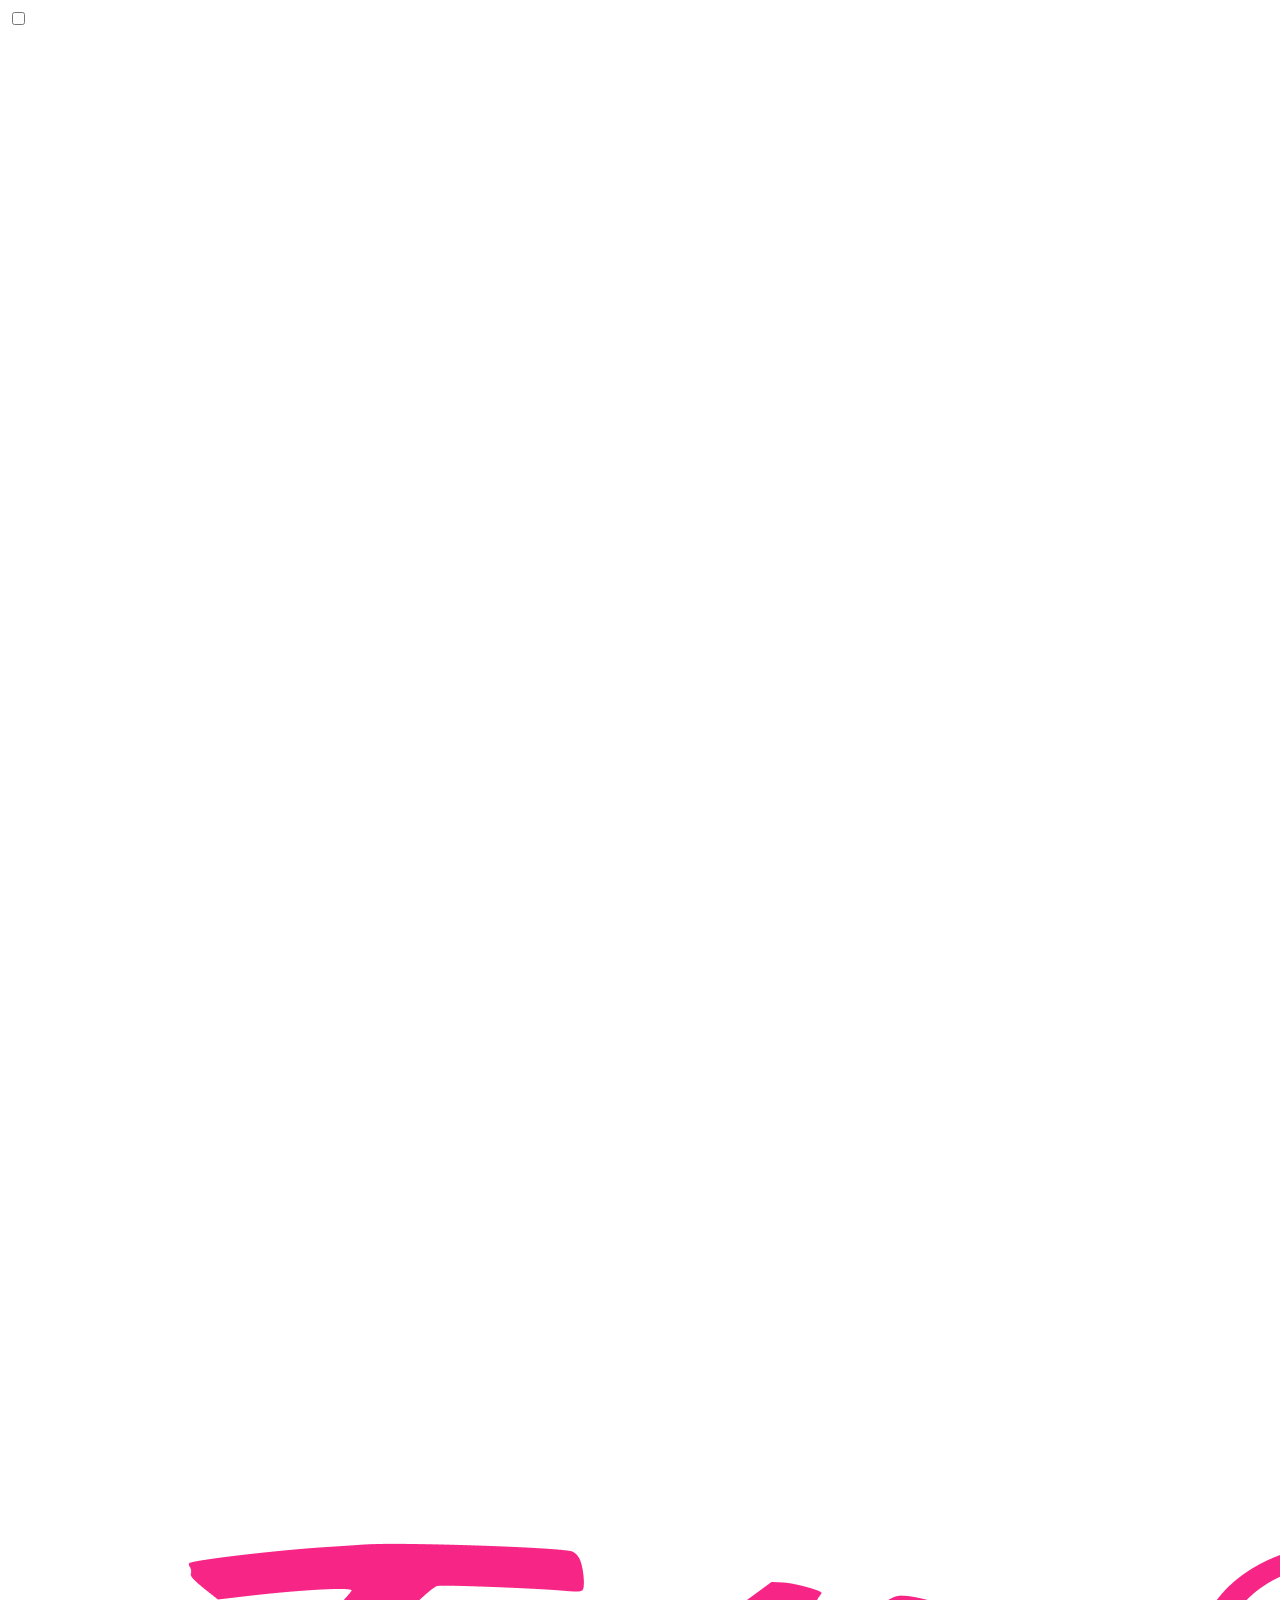
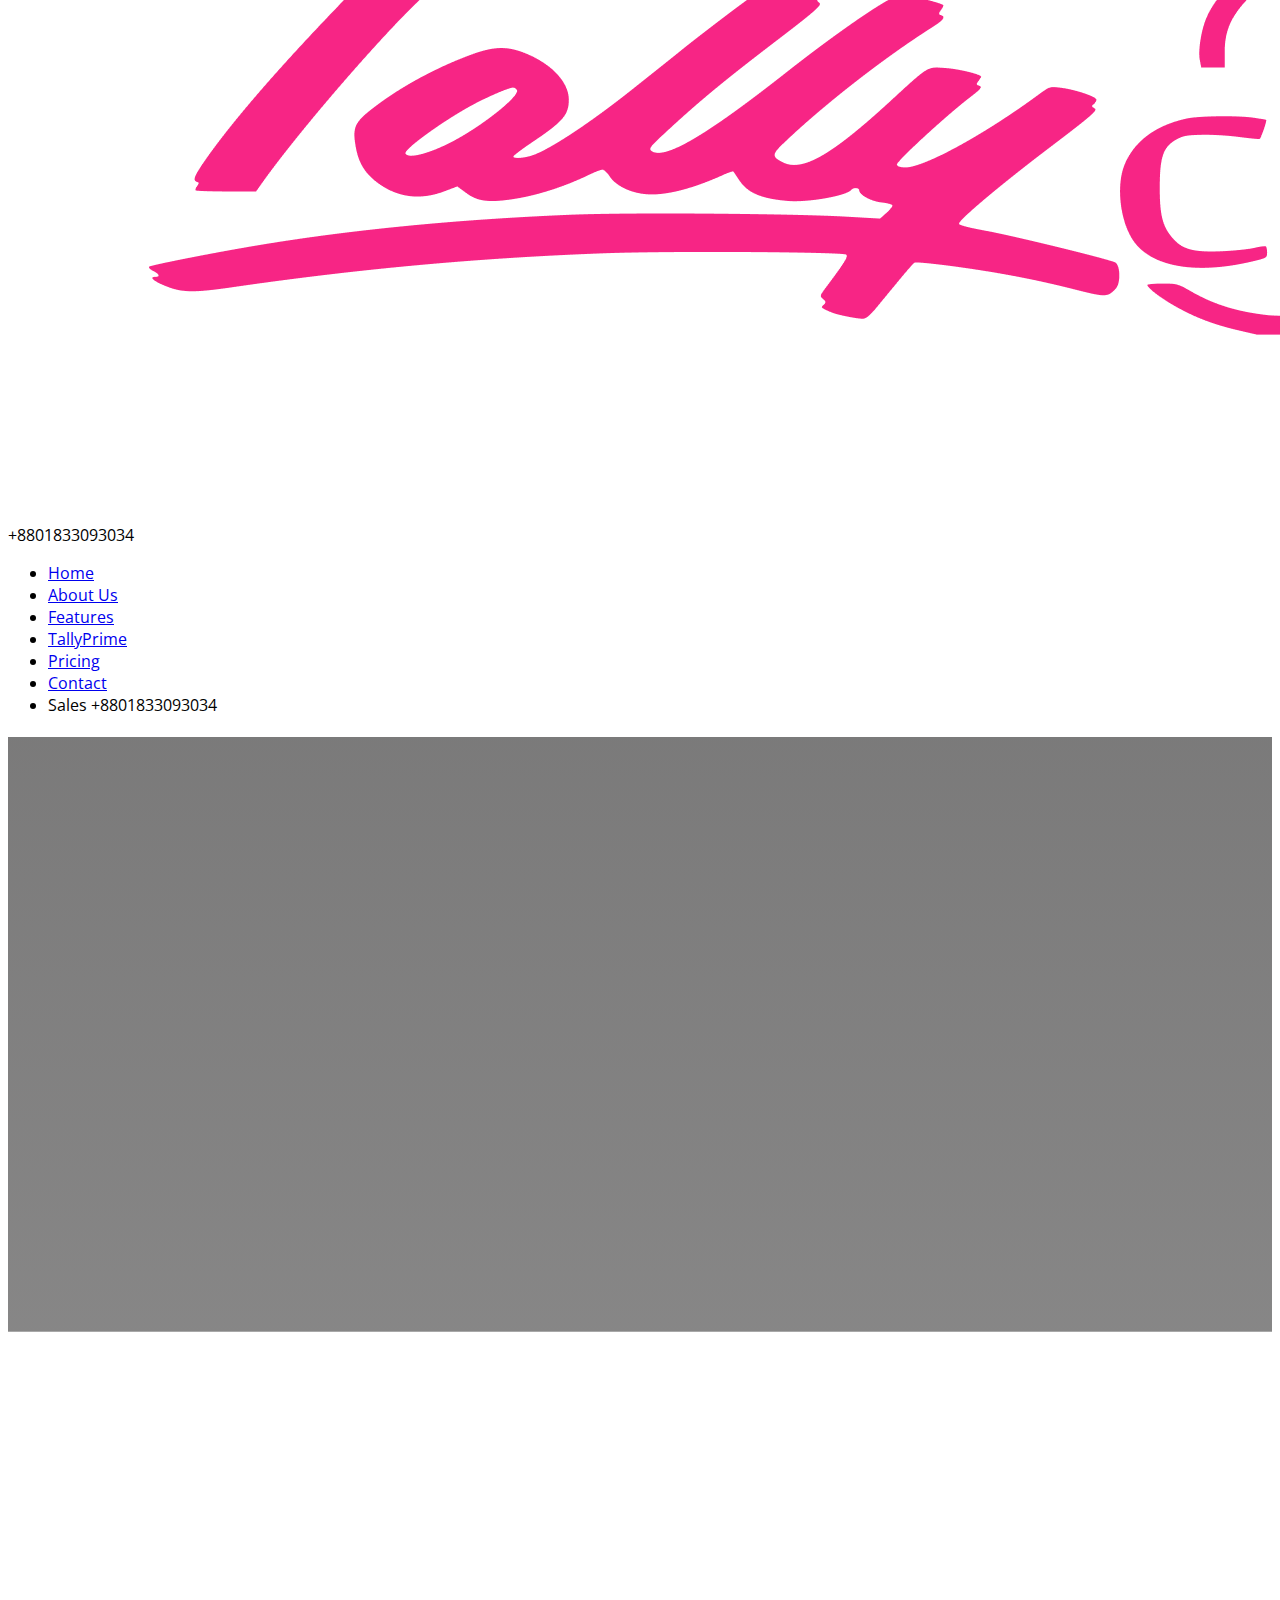
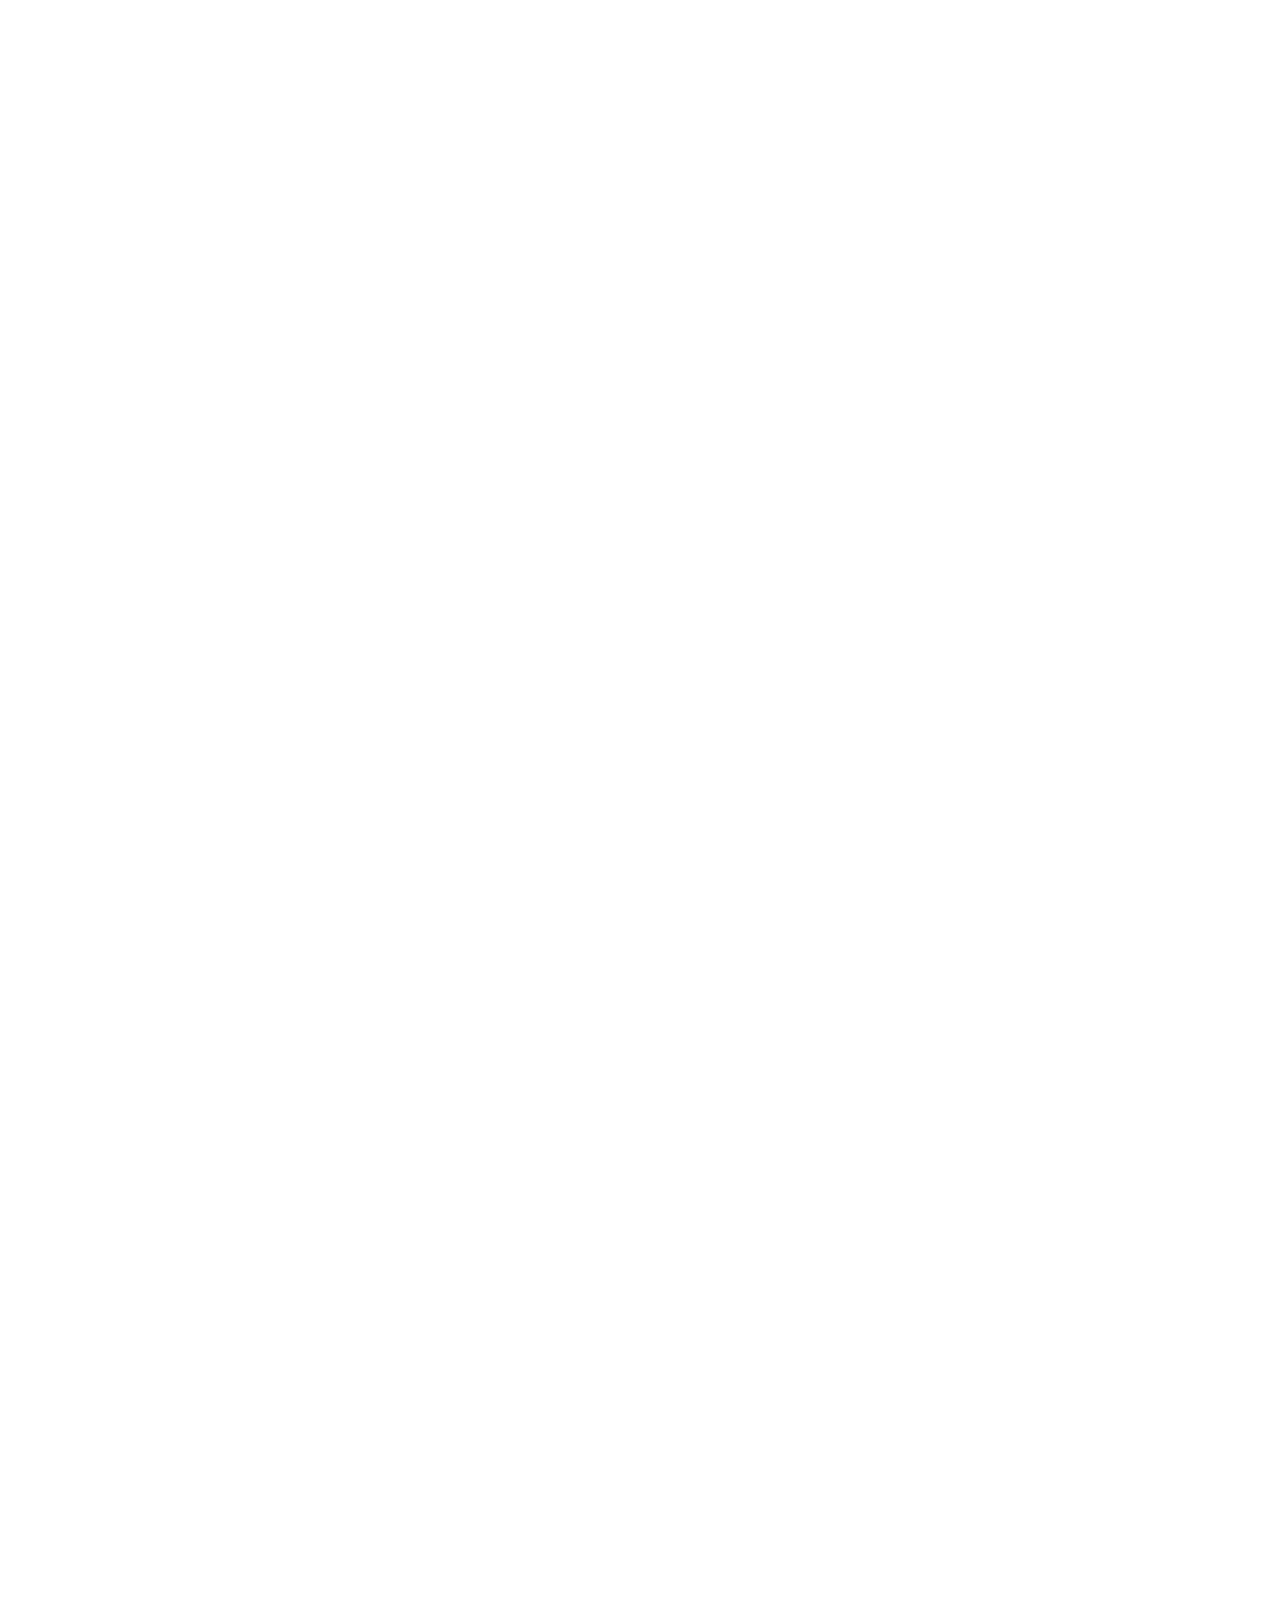
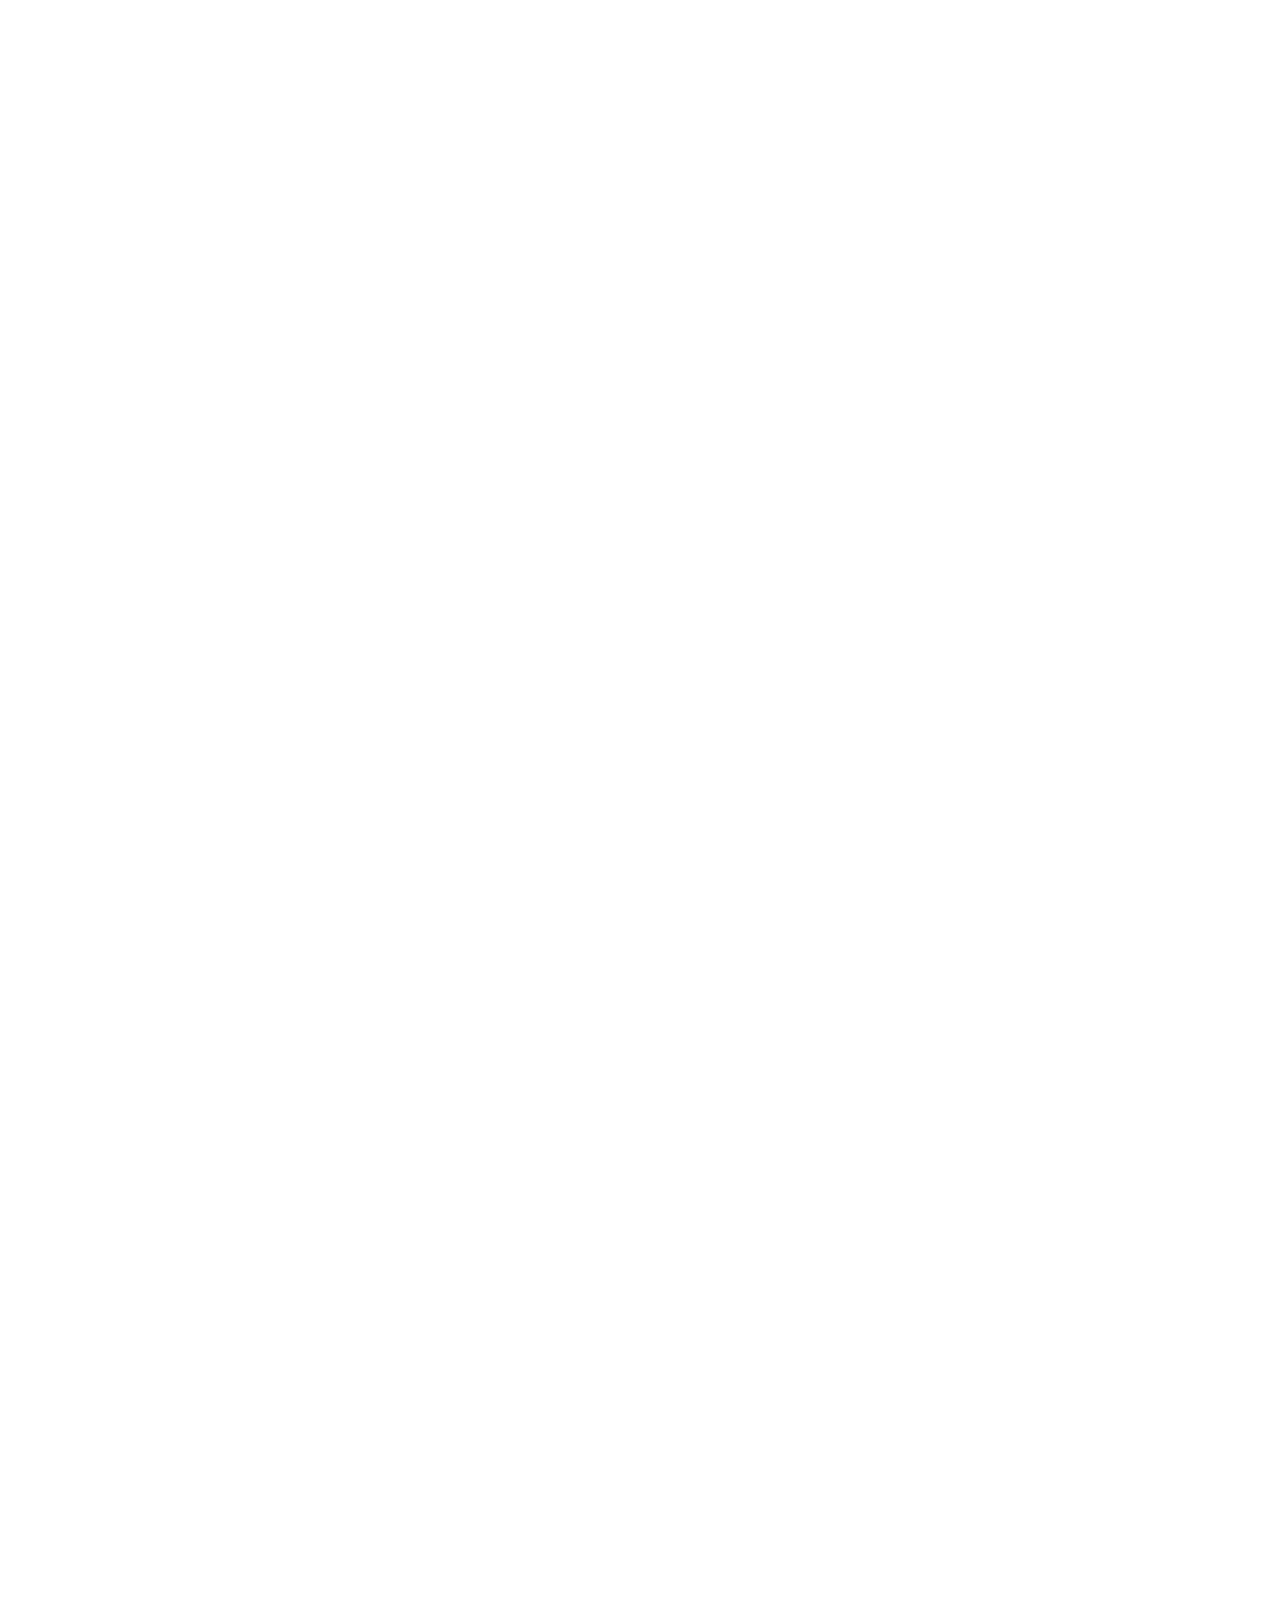
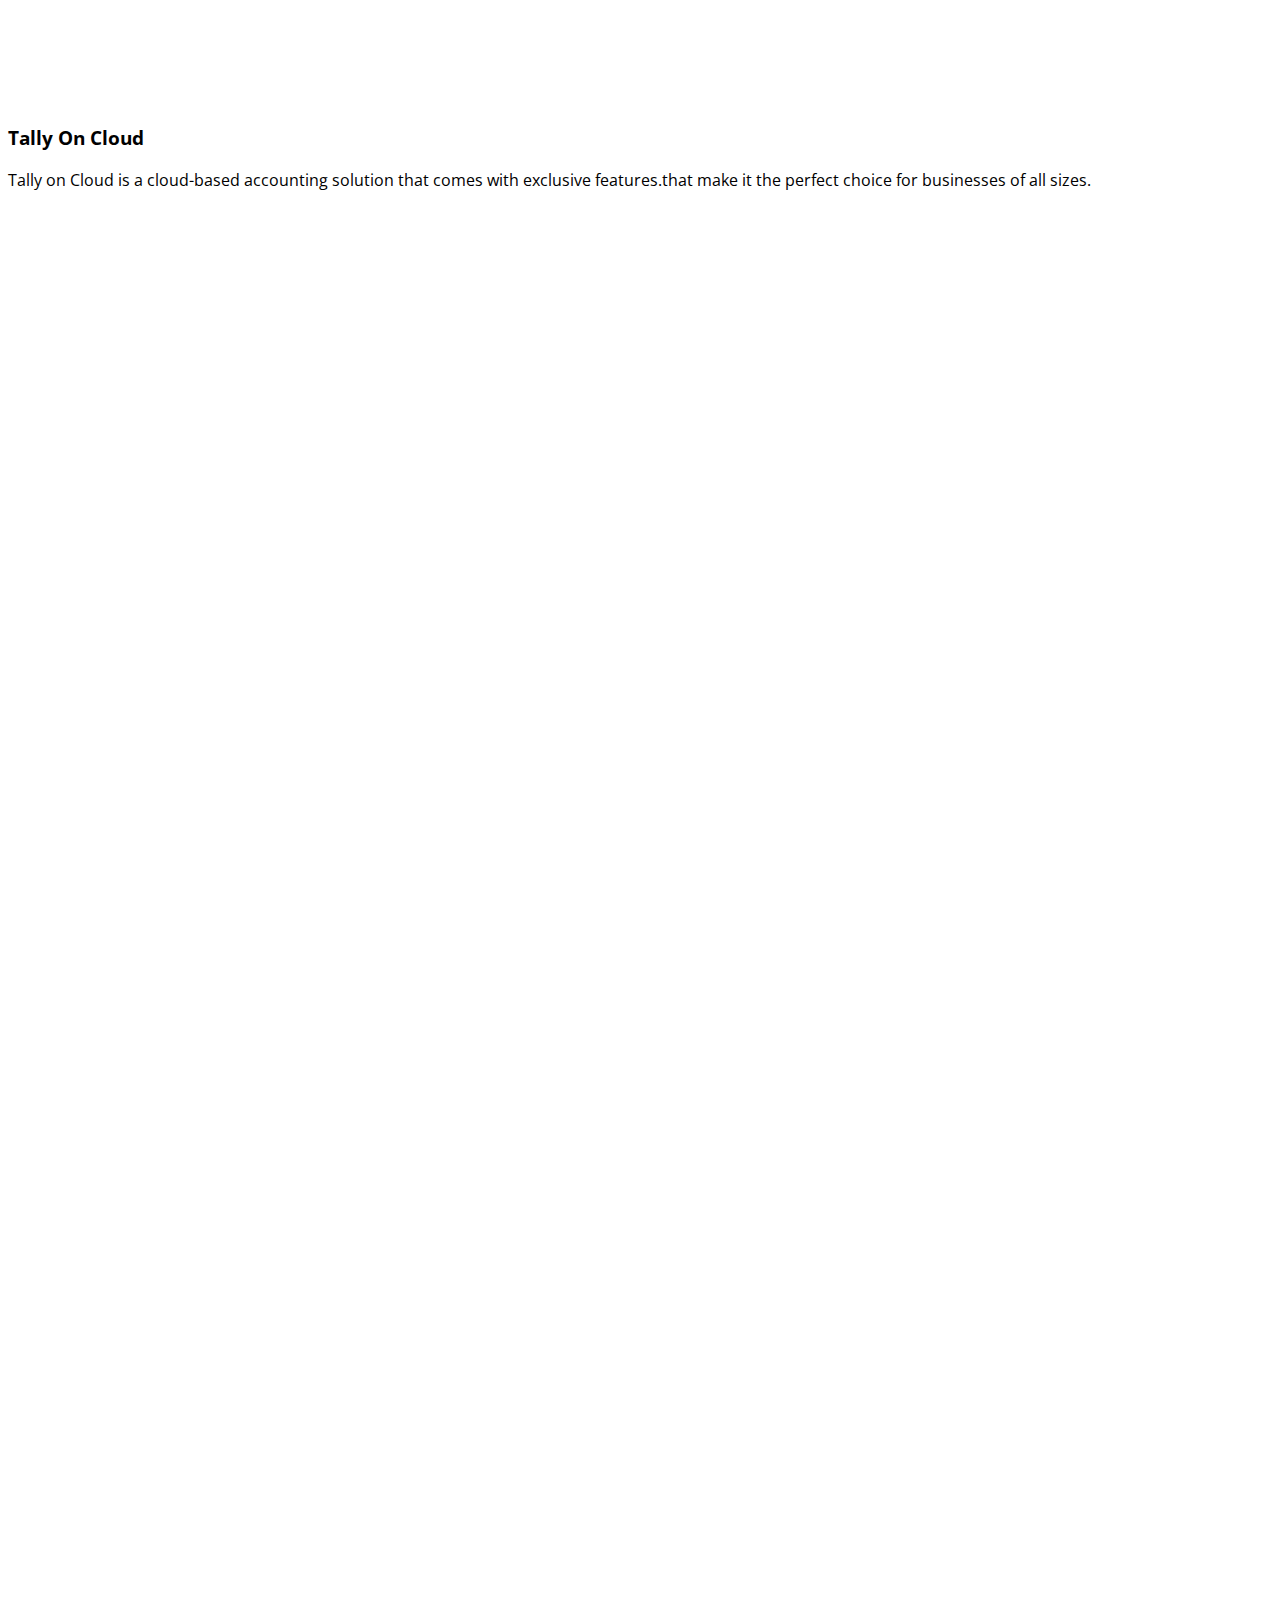
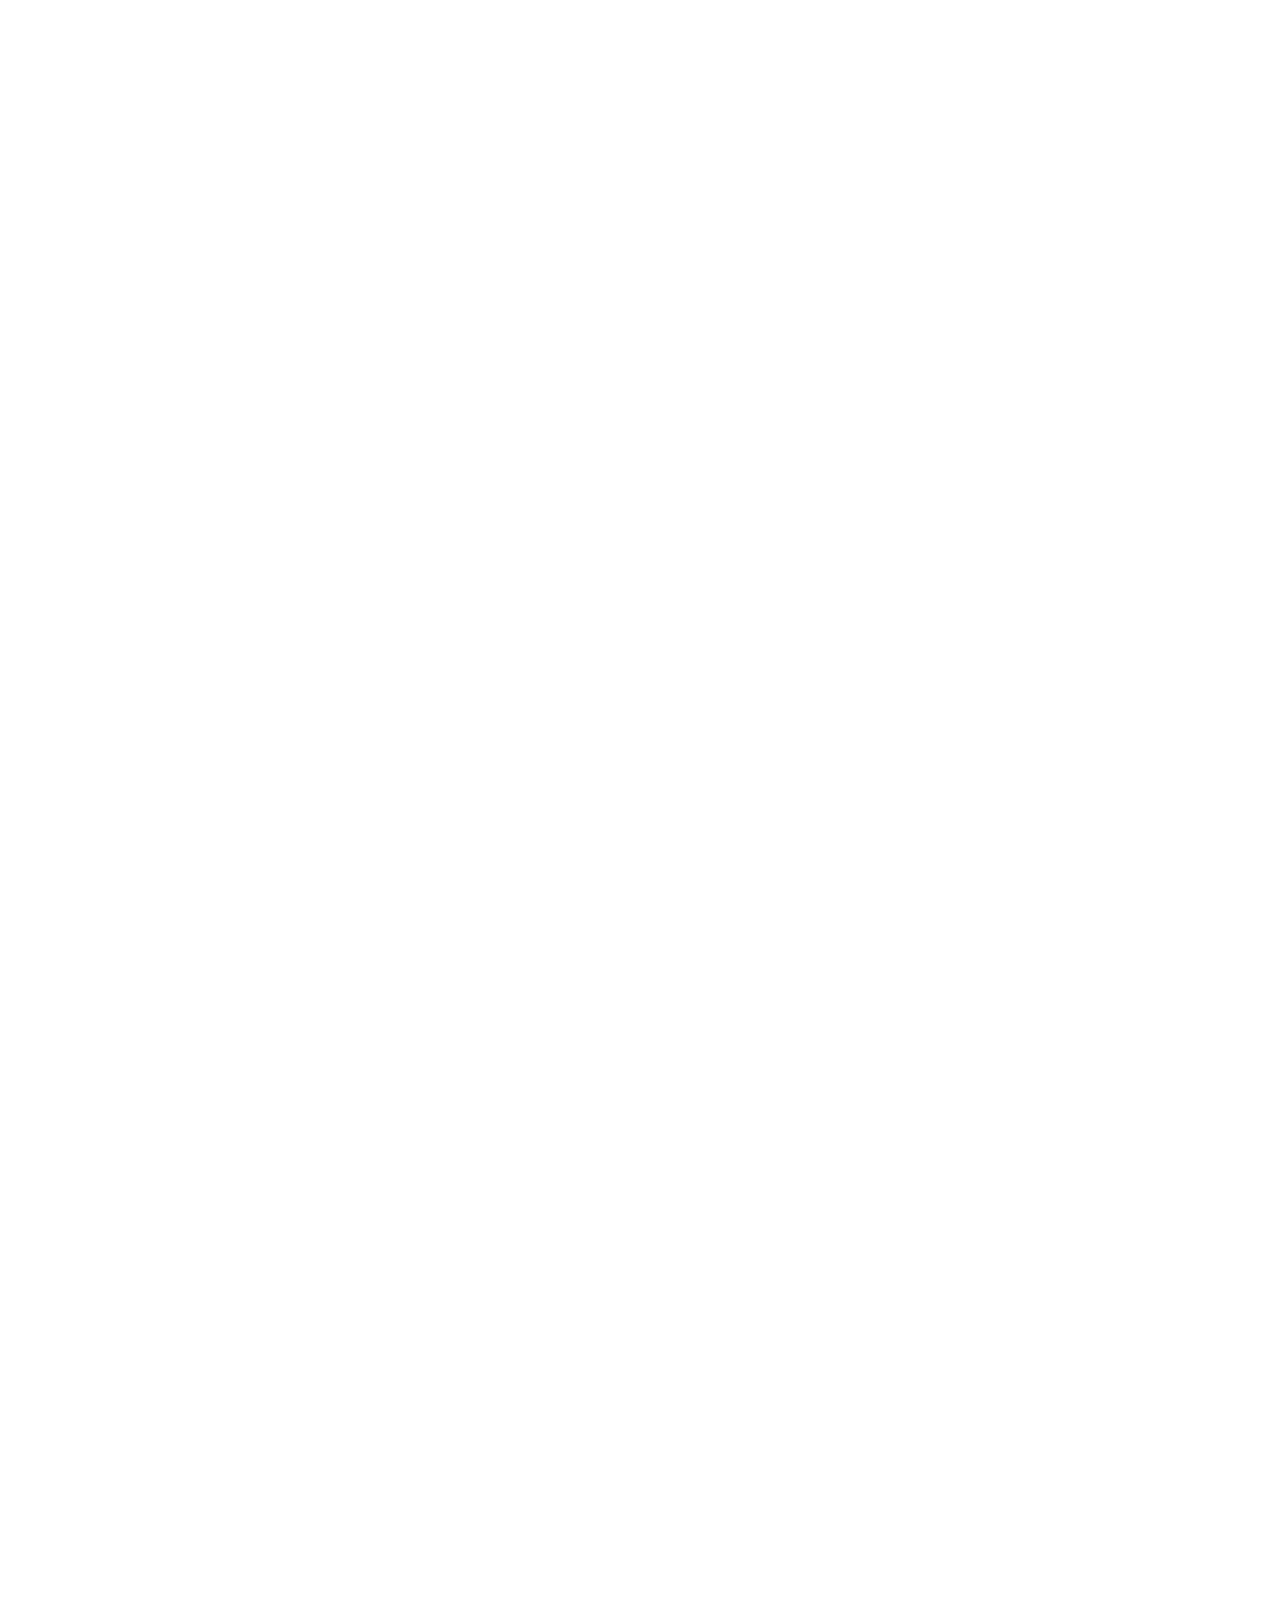
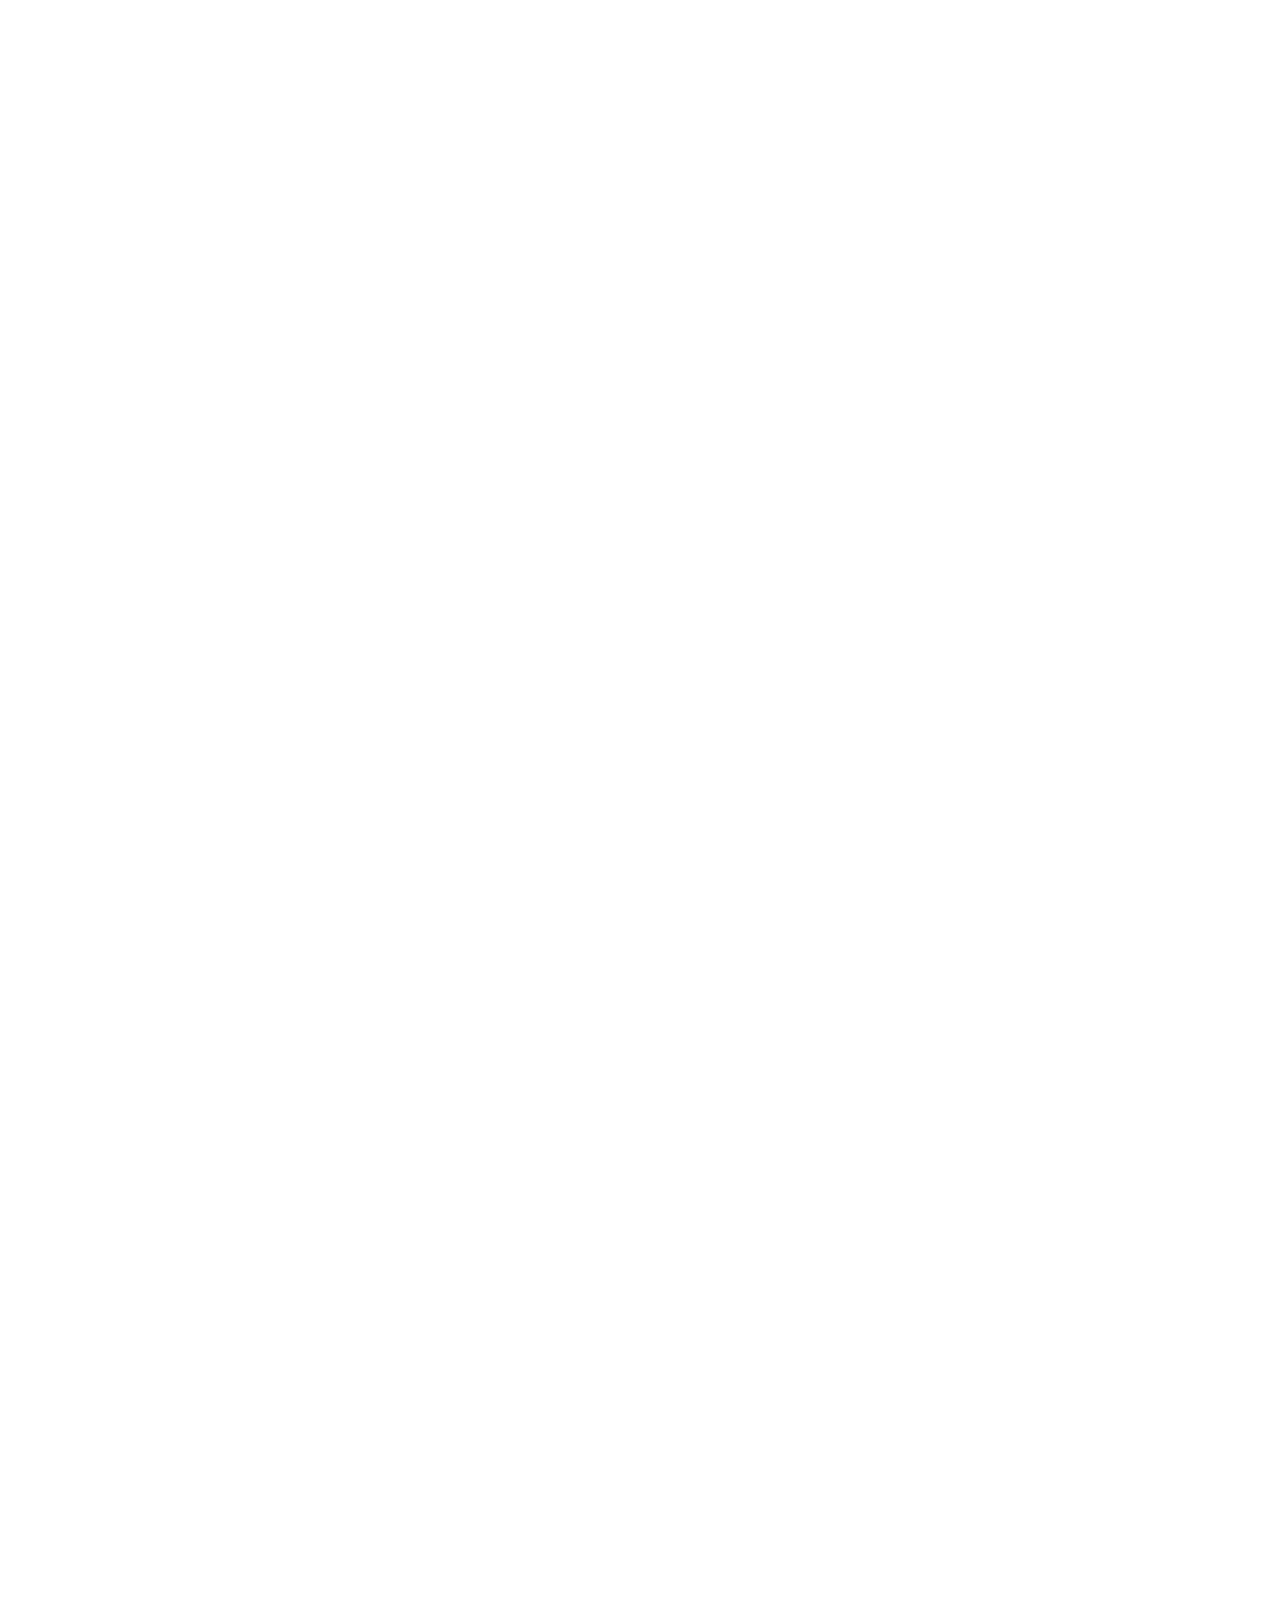
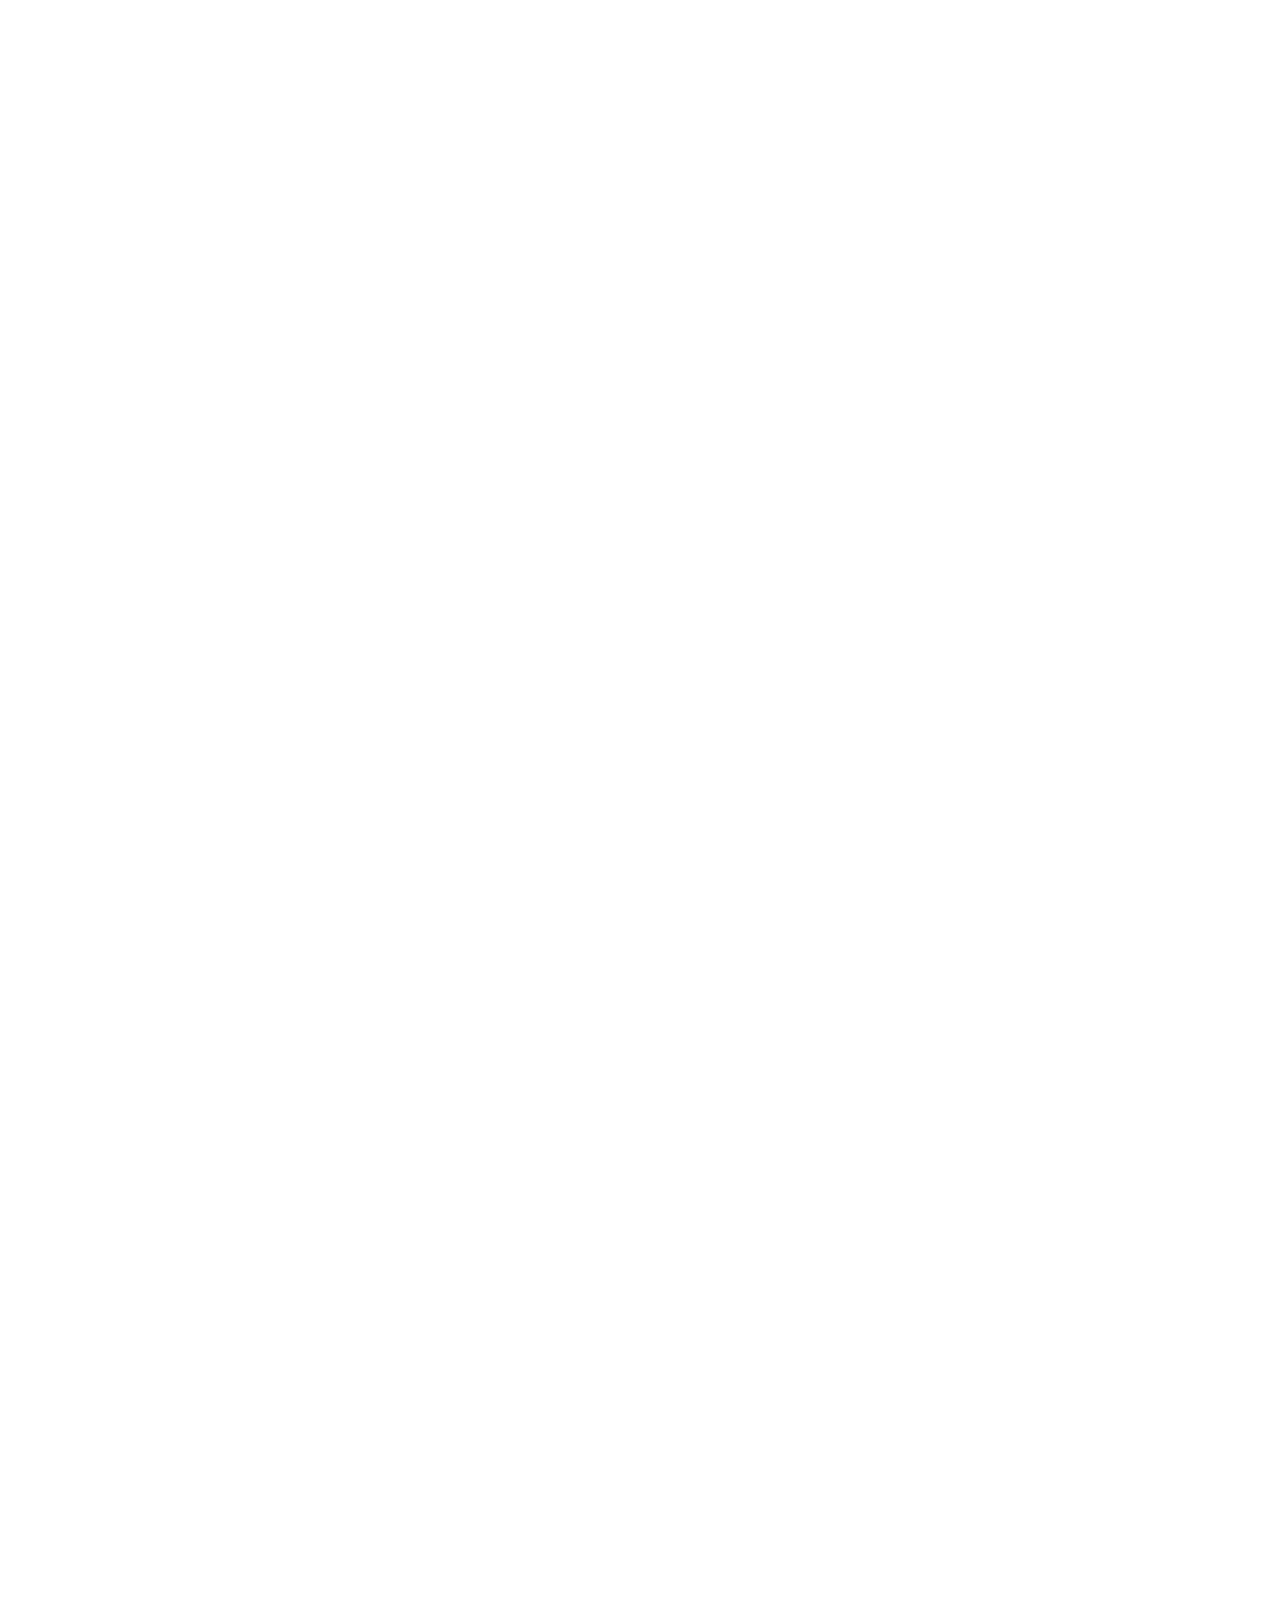
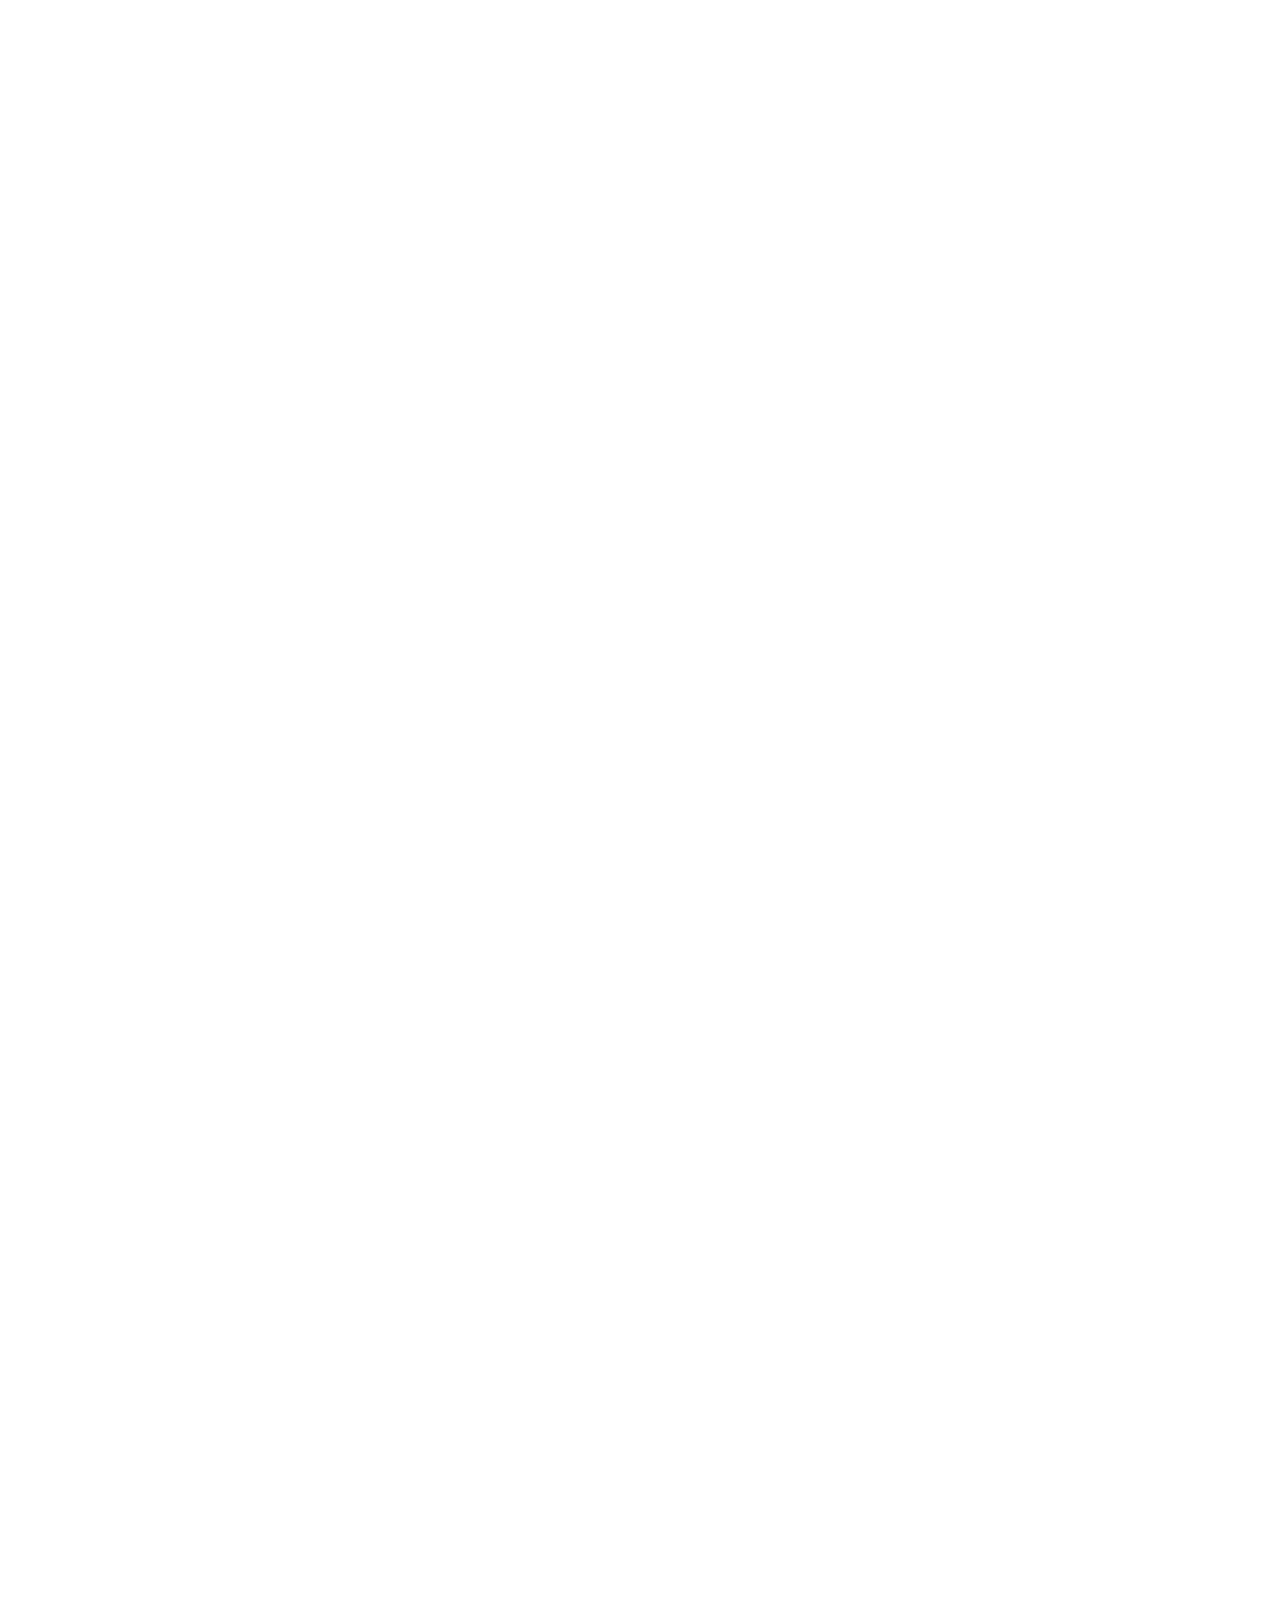
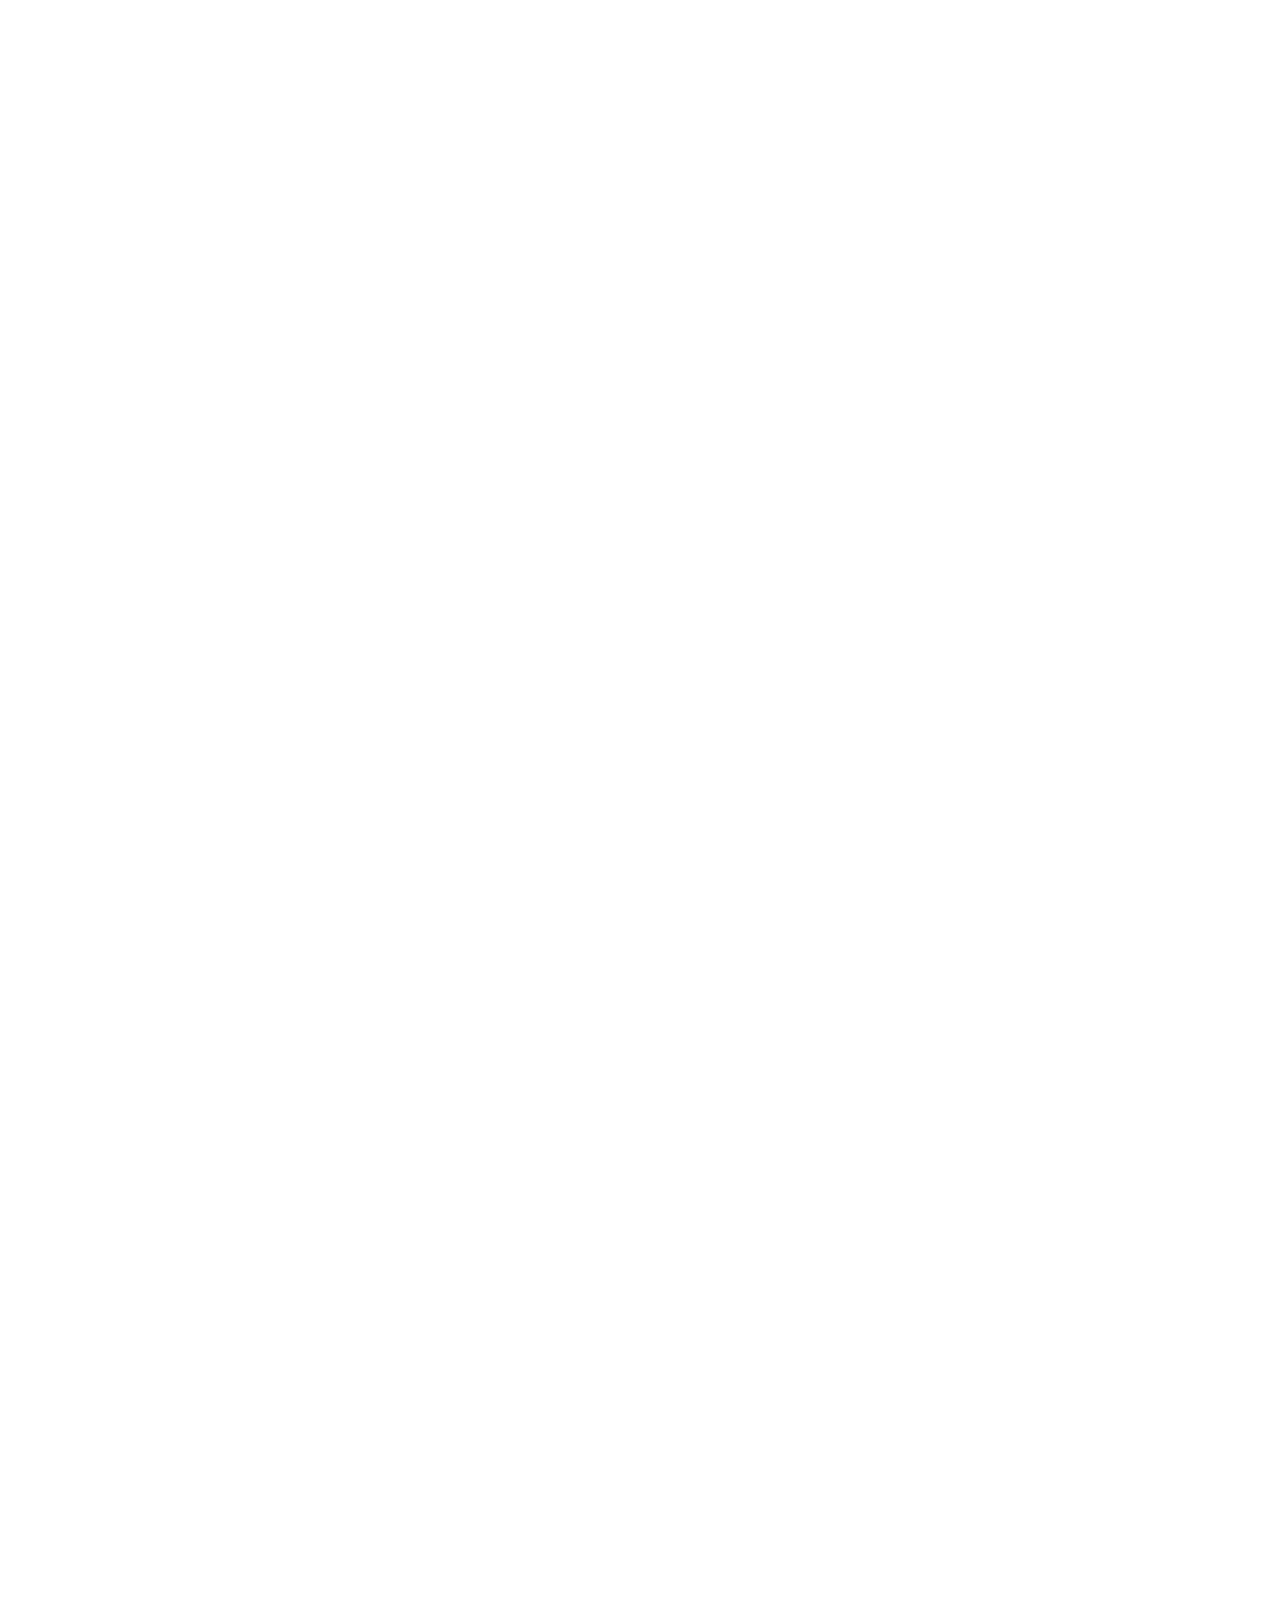
==== commit 58f28c33: "first section done of tallyPrime page" ====
--- a/index.html
+++ b/index.html
@@ -49,6 +49,7 @@
                 <li class="bg-gradient-to-r from-[#9d4edd]  to-[#f72585] text-transparent bg-clip-text  font-bold mr-6 px-5 py-2 cursor-pointer"><a href="index.html" class="hover:border-pink-500 hover:border-b-2 pb-2">Home</a></li>
                 <li class="bg-gradient-to-r from-[#9d4edd]  to-[#f72585] text-transparent bg-clip-text  font-bold mr-6 px-5 py-2 cursor-pointer"><a href="about-us.html" class="hover:border-pink-500 hover:border-b-2 pb-2"> About Us</a></li>
                 <li class="bg-gradient-to-r from-[#9d4edd]  to-[#f72585] text-transparent bg-clip-text  font-bold mr-6 px-5 py-2 cursor-pointer"><a href="features.html" class="hover:border-pink-500 hover:border-b-2 pb-2">Features</a></li>
+                <li class="bg-gradient-to-r from-[#9d4edd]  to-[#f72585] text-transparent bg-clip-text  font-bold mr-6 px-5 py-2 cursor-pointer"><a href="tallyPrime.html" class="hover:border-pink-500 hover:border-b-2 pb-2">TallyPrime</a></li>
                 <li class="bg-gradient-to-r from-[#9d4edd]  to-[#f72585] text-transparent bg-clip-text  font-bold mr-6 px-5 py-2 cursor-pointer"><a href="pricing.html" class="hover:border-pink-500 hover:border-b-2 pb-2">Pricing</a></li>
                 <li class="bg-gradient-to-r from-[#9d4edd]  to-[#f72585] text-transparent bg-clip-text  font-bold mr-6 px-5 py-2 cursor-pointer"><a href="contact.html" class="hover:border-pink-500 hover:border-b-2 pb-2">Contact</a></li>
             
@@ -445,32 +446,34 @@
            <!-- faq section end here -->
                  
           <!-- footer section stat here -->
-             <div class="bg-[#023047]">
-                <div class="grid lg:grid-cols-3 grid-cols-1 gap-8 lg:px-16 px-5 lg:py-16 py-6">
-                    <div>
-                         <img class="w-52" src="./images/logo.png" alt="" srcset="">
-                         <p class="mt-3 text-gray-300">Tally Cloud is a cloud-based accounting software that allows you to run your Tally software from anywhere, anytime, on any device. With Tally Cloud, you can access your data securely and conveniently, and you can be sure that your data is always safe and secure.</p>
-                    </div>
-                    <div class="text-gray-300">
-                        <h3 class="text-white font-bold text-2xl mb-3">Quick Link</h3>
-                        <p class="my-2">Home</p>
-                         <hr>
-                         <p class="my-2">privacy Policy</p>
-                         <hr>
-                         <p class="my-2">Terms Of Services</p>
-                         <hr>
-                         <p class="my-2">Contact</p>
-                    </div>
-                    <div class="text-gray-300">
-                      <h3 class="text-white font-bold text-2xl mb-3">Get In Touch</h3>
-                      <p class="mb-2">Dewan Bazar, DC Road, 
-                      Chattogram, Bangladesh.</p>
-                      <p class="mb-2">Email - info@tallycloud.biz</p>
-                      <p class="mb-2">Call - +8801817774755</p>
-                  </div>
-                </div>
-                <p class="text-gray-300 font-bold text-center mb-3">Copyright © 2024 - All right reserved</p>
-           </div>
+          <div class="bg-[#023047]">
+            <div class="grid lg:grid-cols-3 grid-cols-1 gap-8 lg:px-16 px-5 lg:py-16 py-6">
+                <div>
+                    <img class="w-52" src="./images/logo.png" alt="" srcset="">
+                    <p class="mt-3 text-gray-300">Tally Cloud is a cloud-based accounting software that allows you to run
+                        your Tally software from anywhere, anytime, on any device. With Tally Cloud, you can access your
+                        data securely and conveniently, and you can be sure that your data is always safe and secure.</p>
+                </div>
+                <div class="text-gray-300">
+                    <h3 class="text-white font-bold text-2xl mb-3">Quick Link</h3>
+                    <p class="my-2"><a href="index.html" class="hover:text-[#F72585] ">Home</a></p>
+                    <hr>
+                    <p class="my-2"><a href="privacy.html" class="hover:text-[#F72585] ">Privacy Policy</a></p>
+                    <hr>
+                    <p class="my-2"><a href="term.html" class="hover:text-[#F72585] ">Term of Services</a></p>
+                    <hr>
+                    <p class="my-2"><a href="contact.html" class="hover:text-[#F72585] ">Contact</a></p>
+                </div>
+                <div class="text-gray-300">
+                    <h3 class="text-white font-bold text-2xl mb-3">Get In Touch</h3>
+                    <p class="mb-2">Dewan Bazar, DC Road,
+                        Chattogram, Bangladesh.</p>
+                    <p class="mb-2">Email - info@tallycloud.biz</p>
+                    <p class="mb-2">Call - +8801817774755</p>
+                </div>
+            </div>
+            <p class="text-gray-300 font-bold text-center mb-3">Copyright © 2024 - All right reserved</p>
+        </div>
         <!-- footer section end here -->
         </div>
            <!-- page content end here -->
@@ -488,9 +491,9 @@
       </div>
 
 
-      <script>
+    <script>
         AOS.init();
-      </script>
+</script>
       
 </body>
 </html>--- a/style.css
+++ b/style.css
@@ -14,4 +14,5 @@
 
 body{
     font-family: 'Open Sans', sans-serif;
-}+}
+
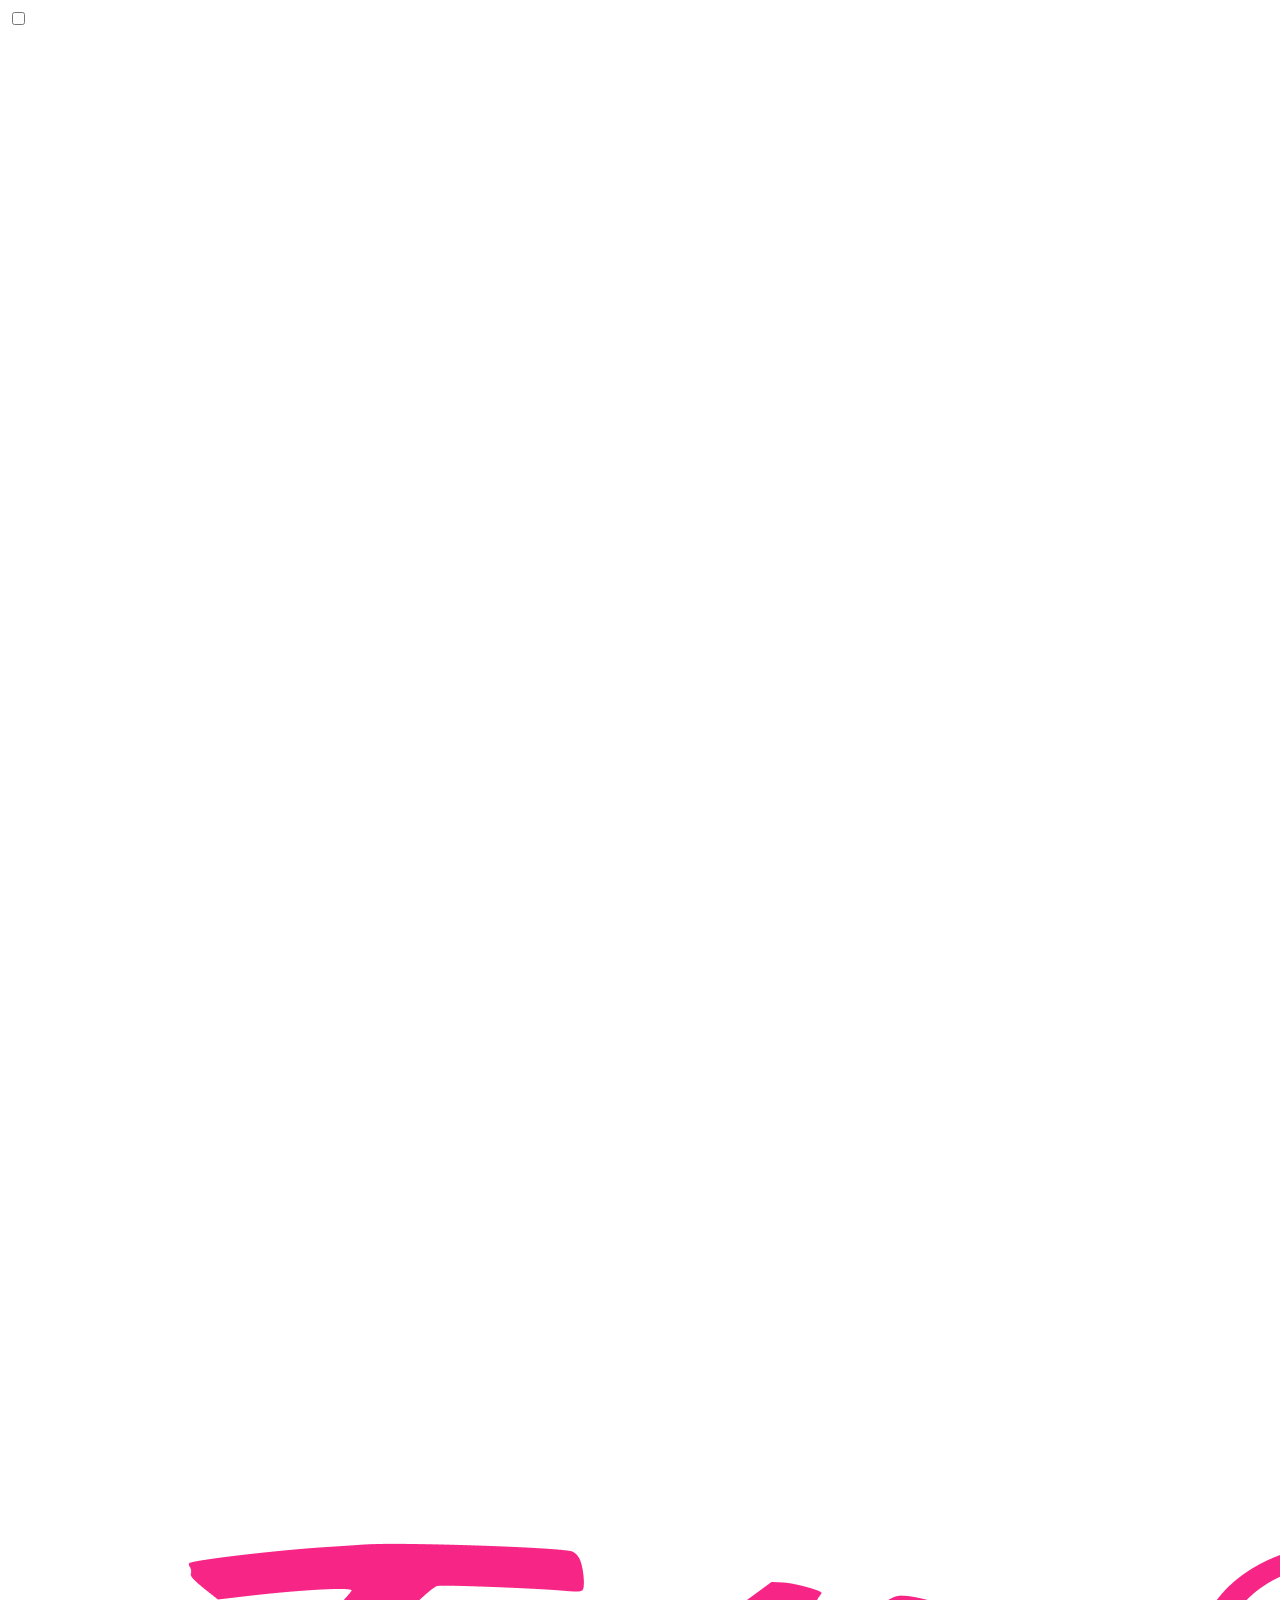
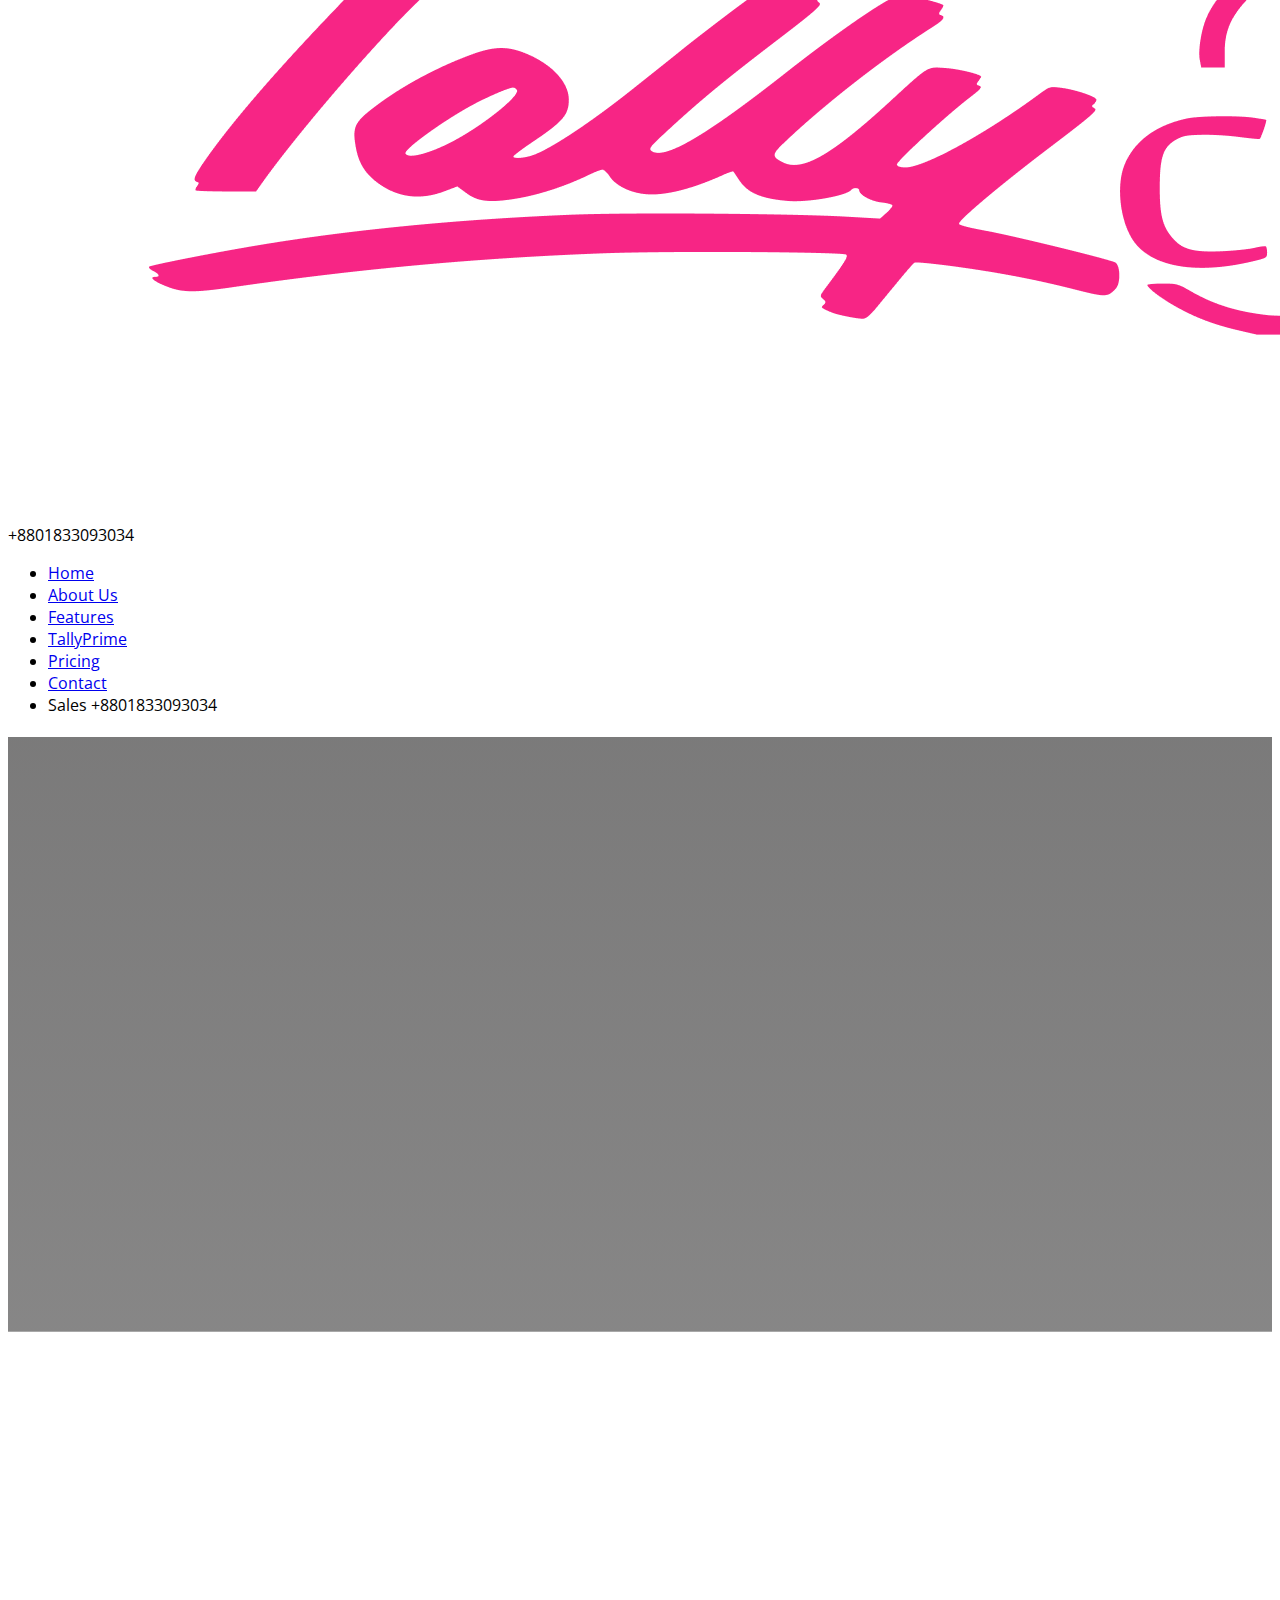
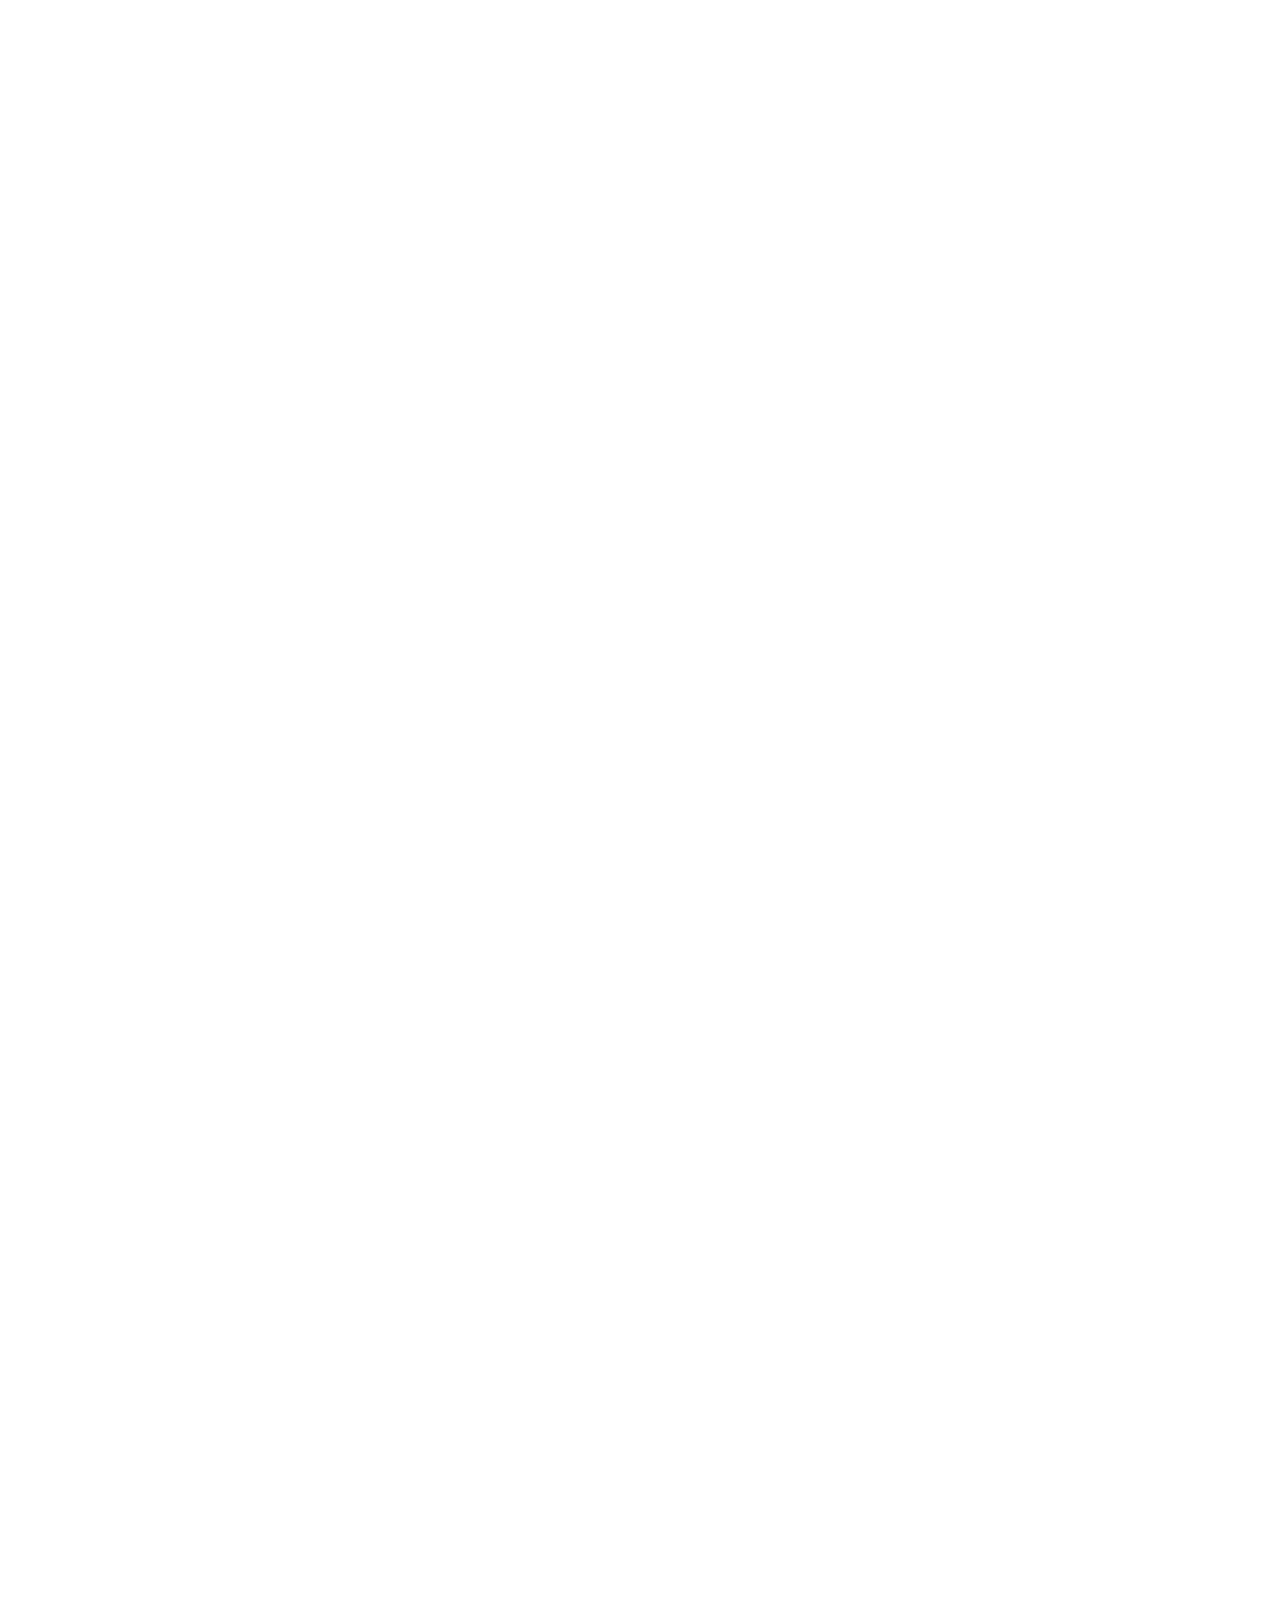
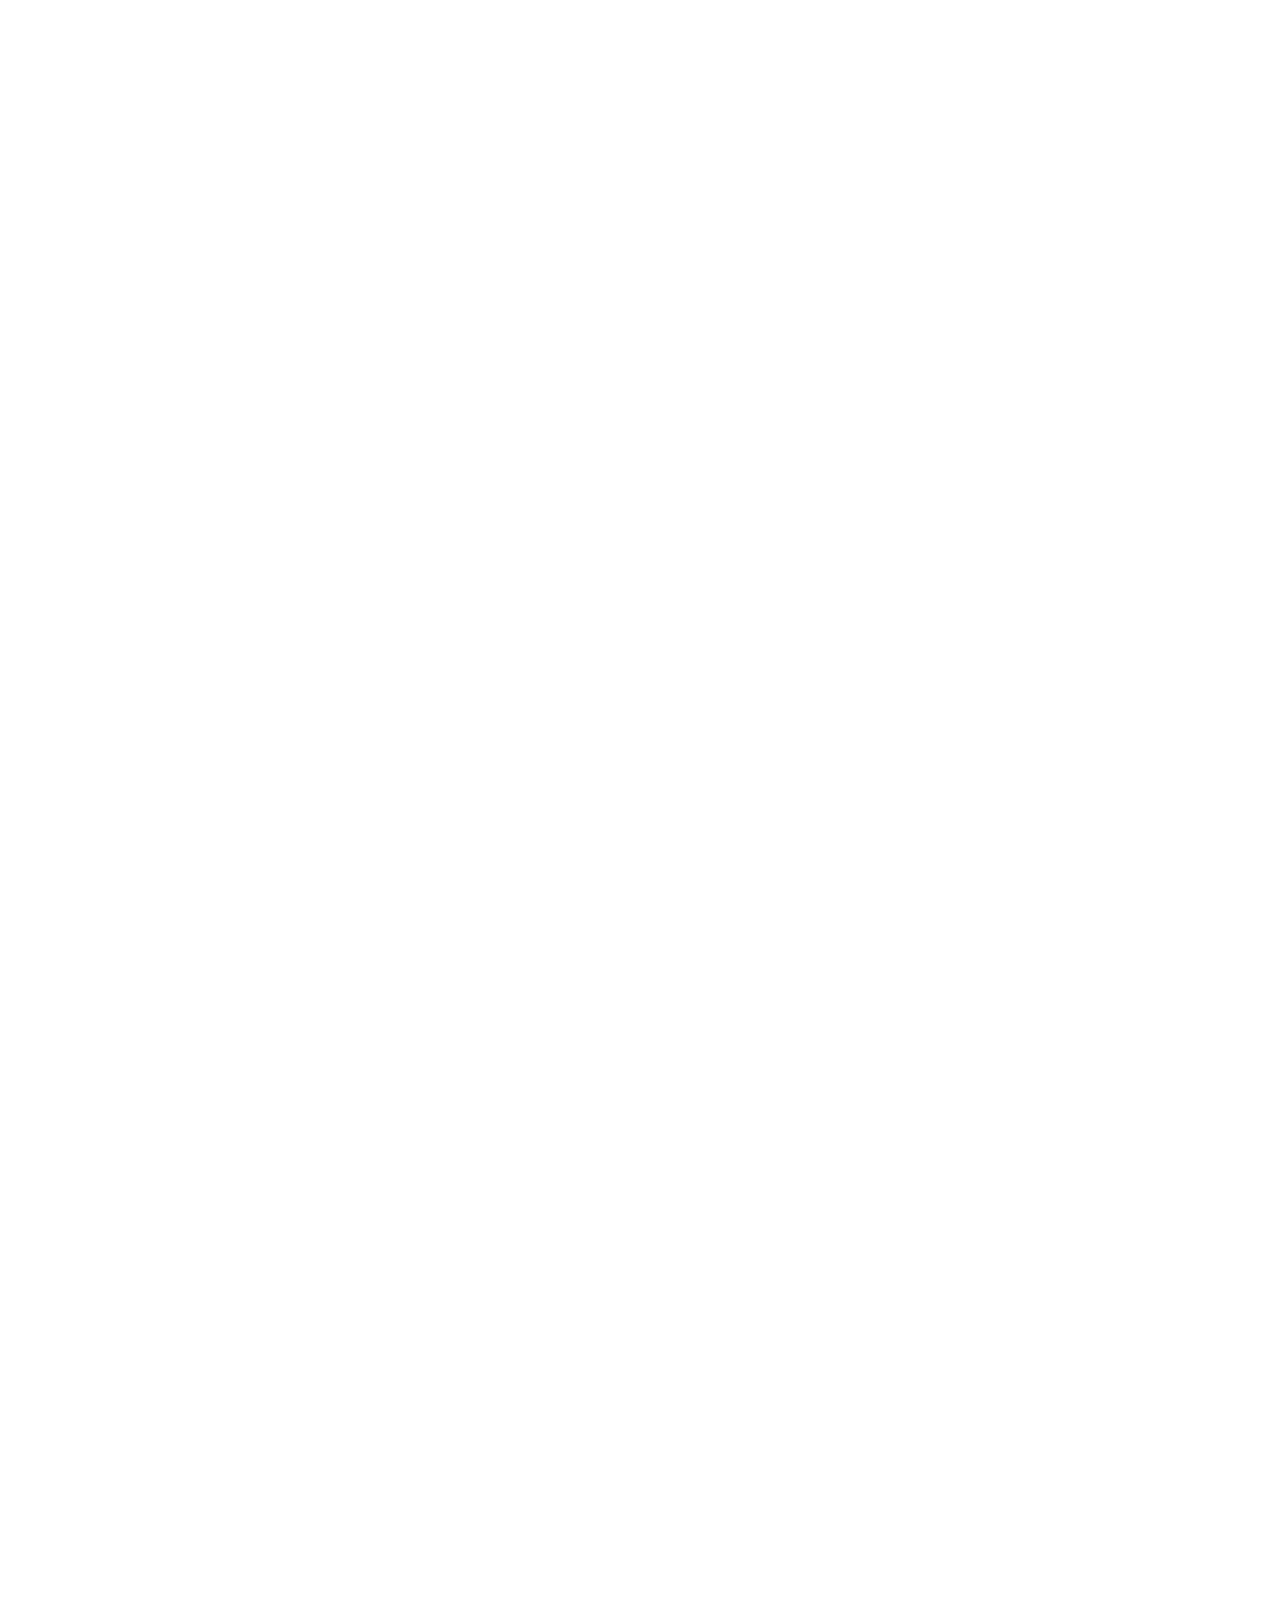
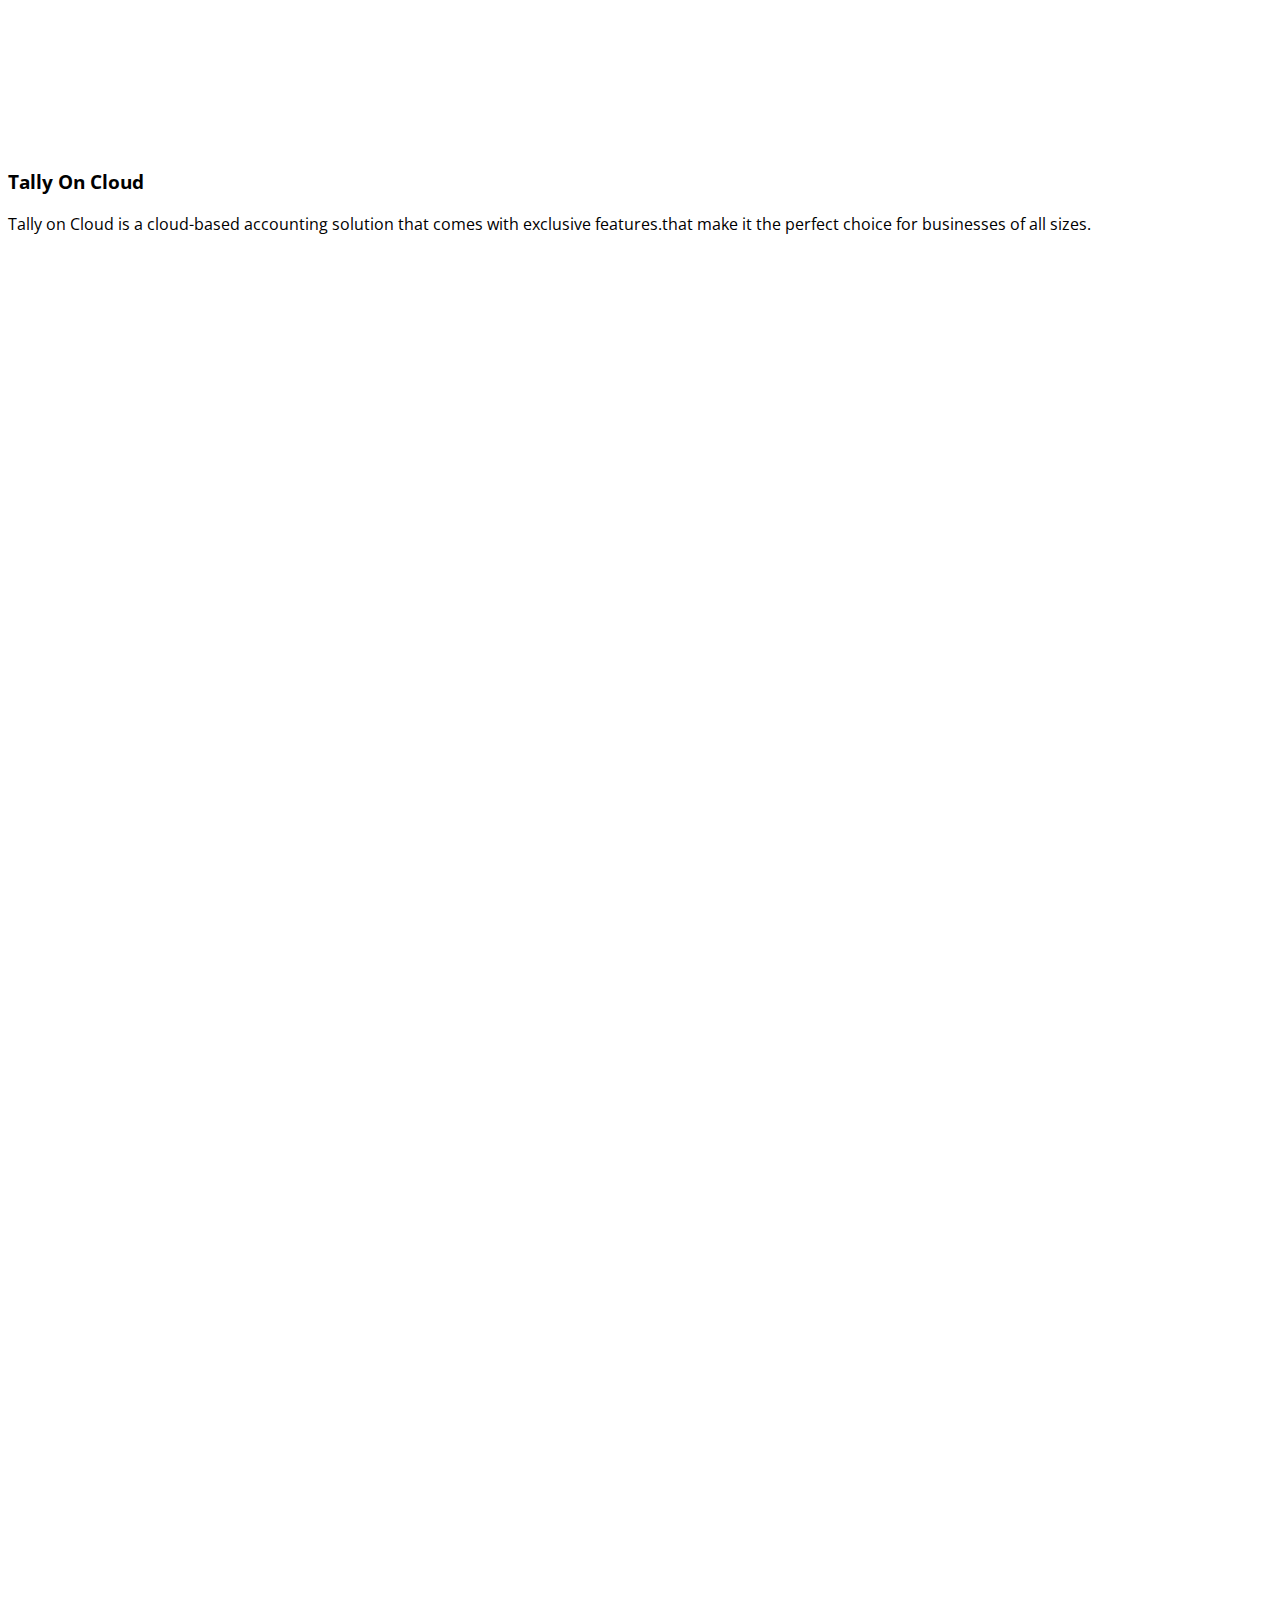
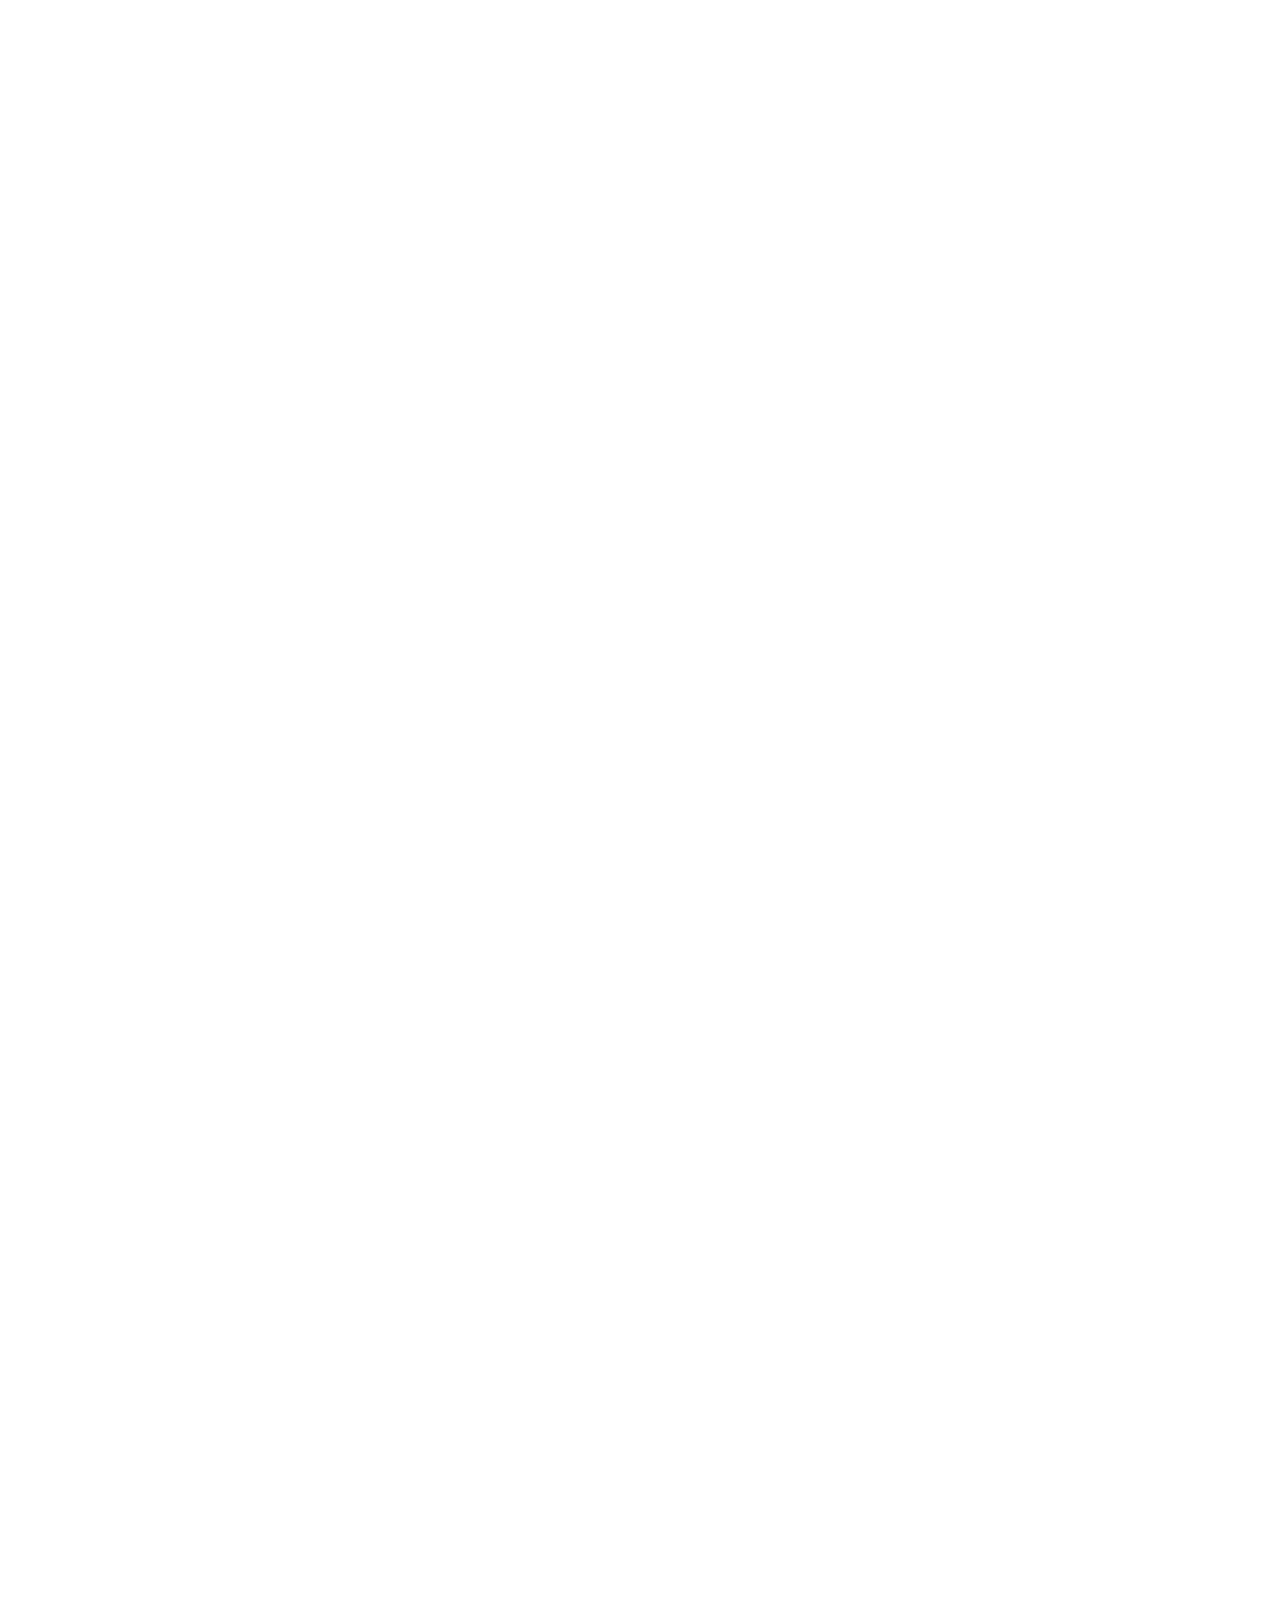
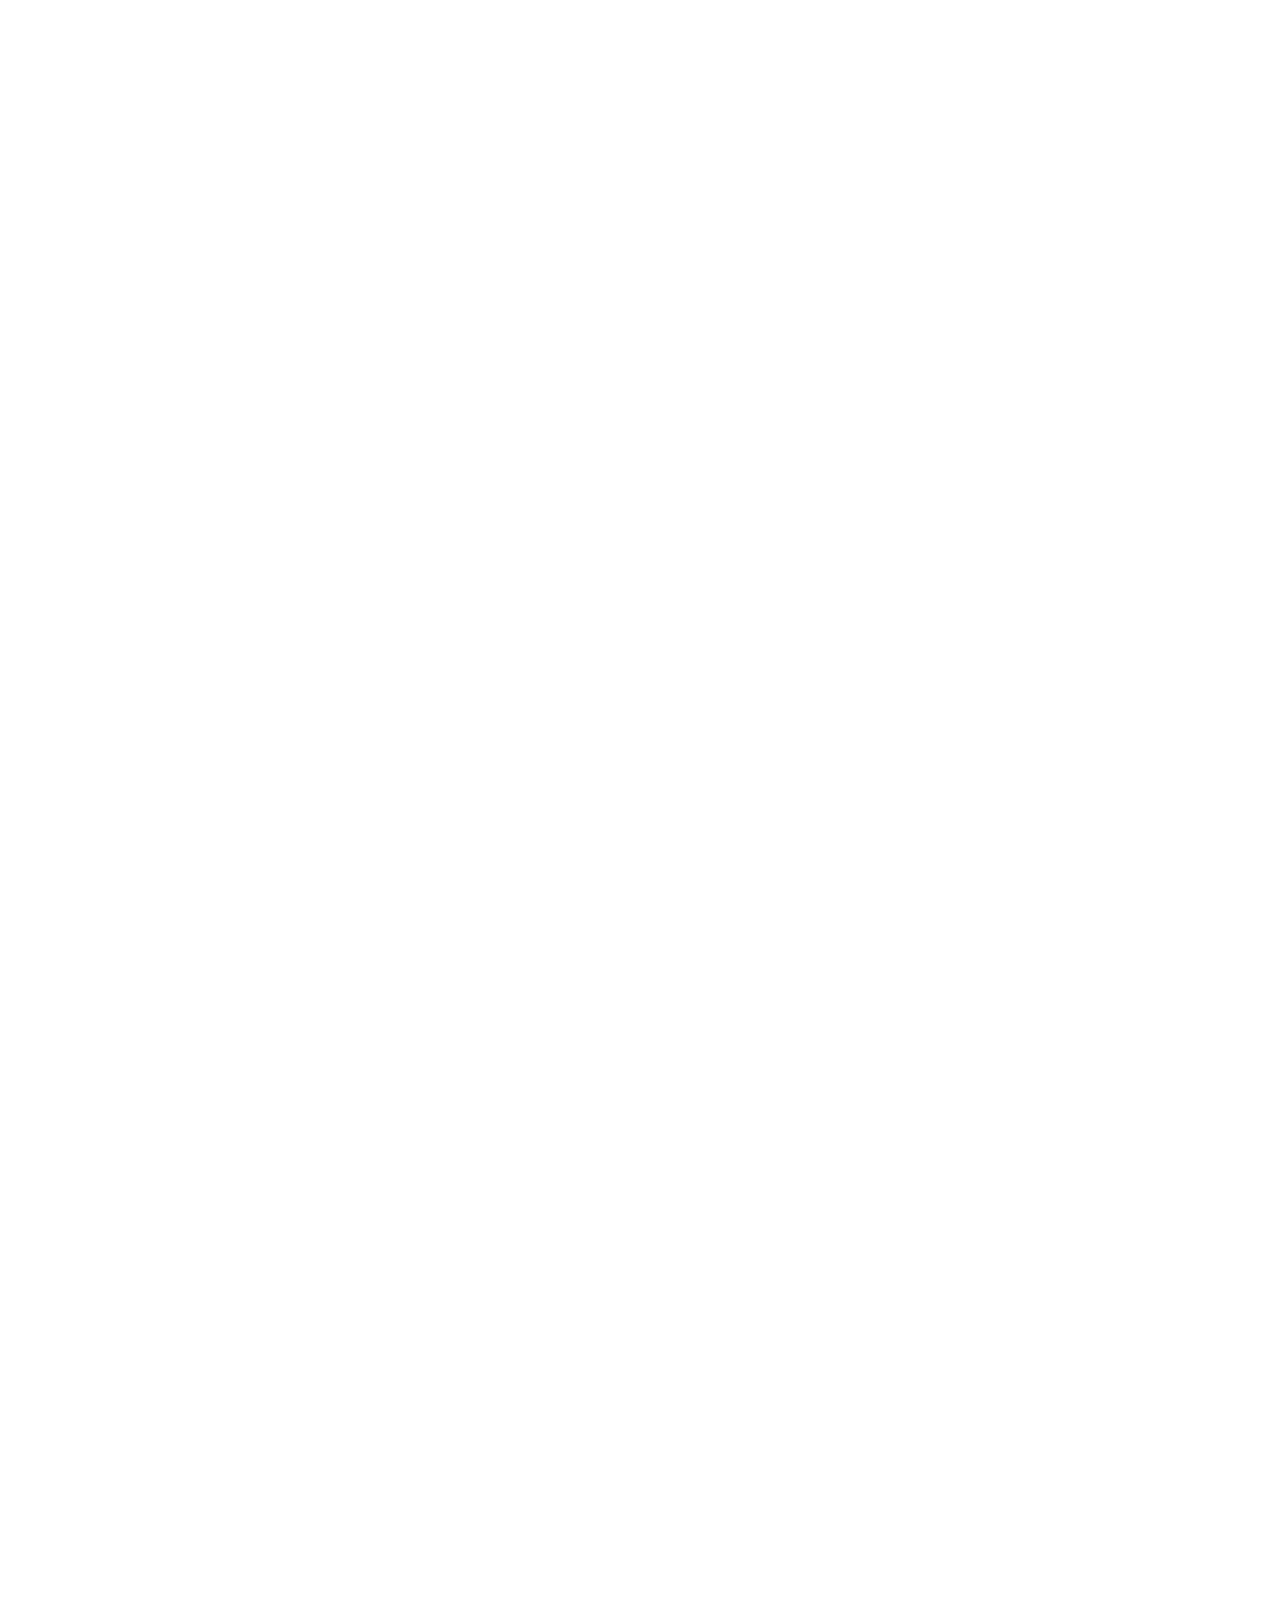
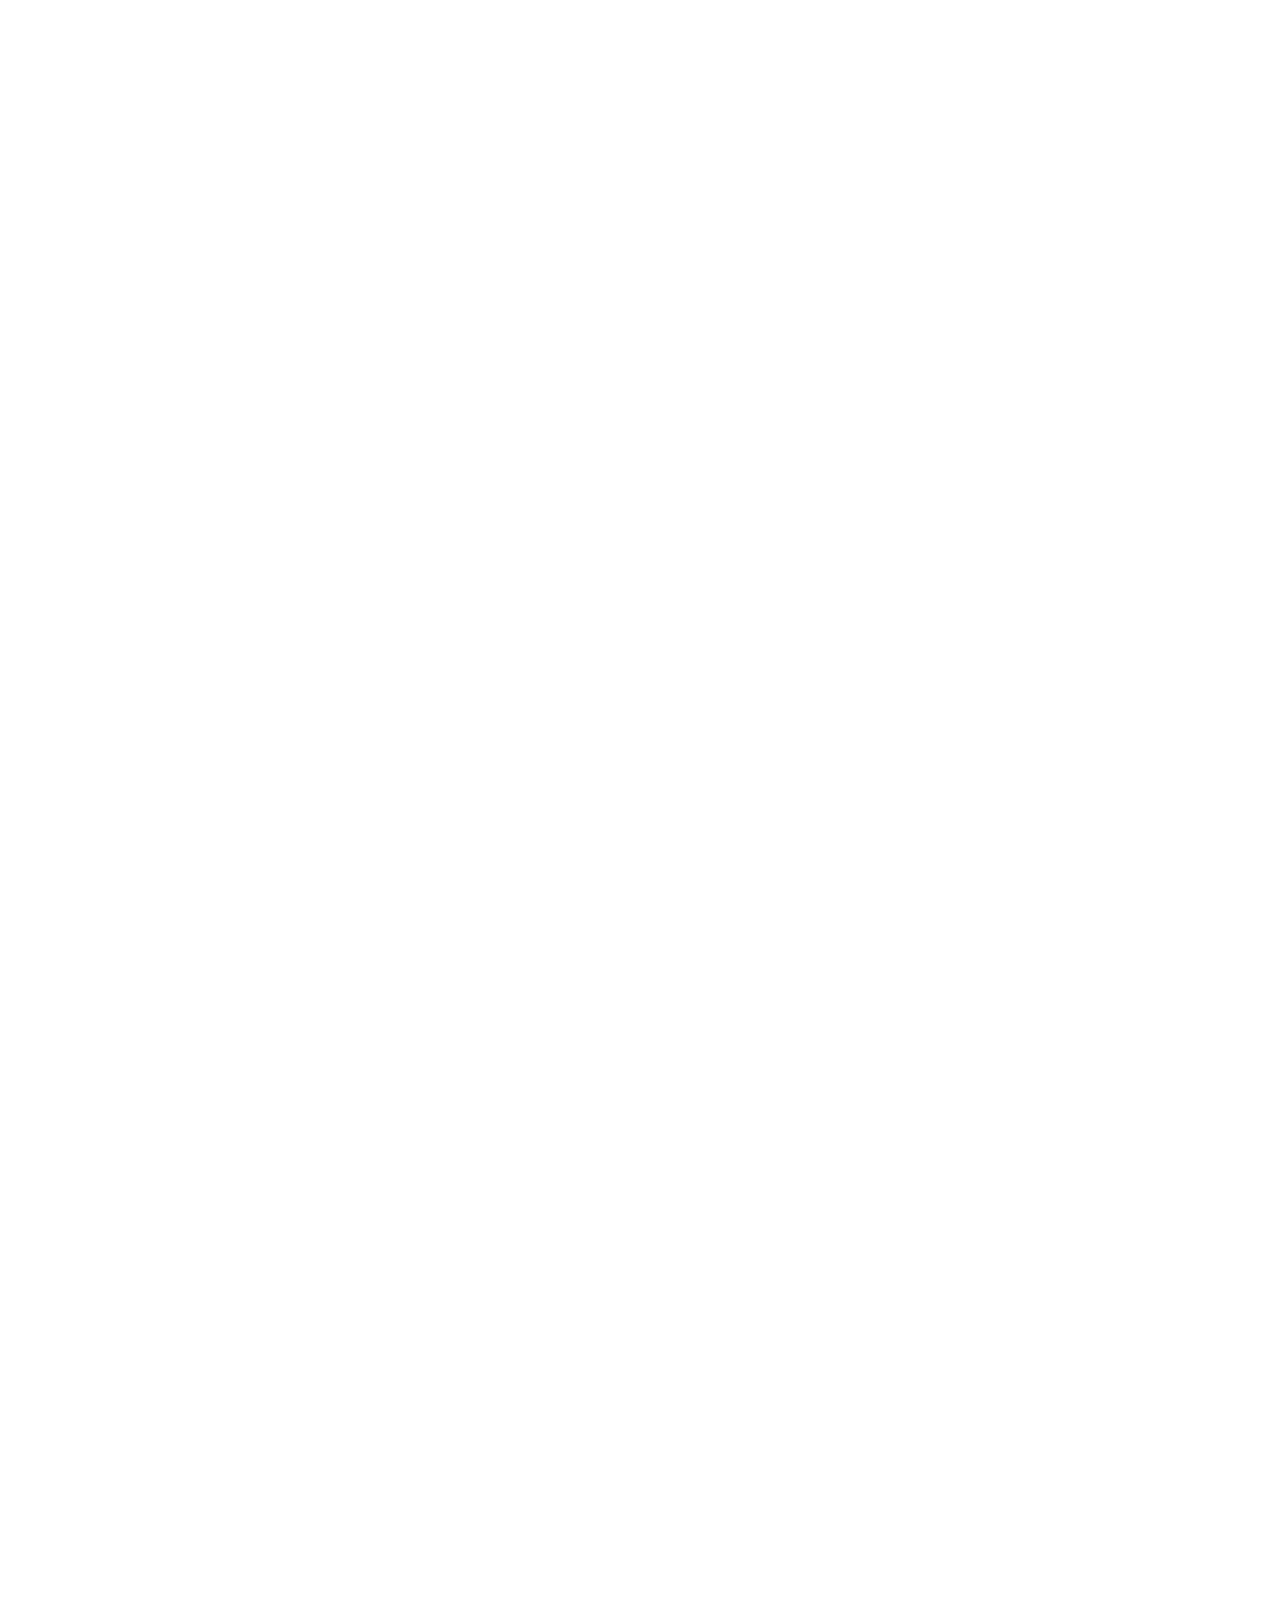
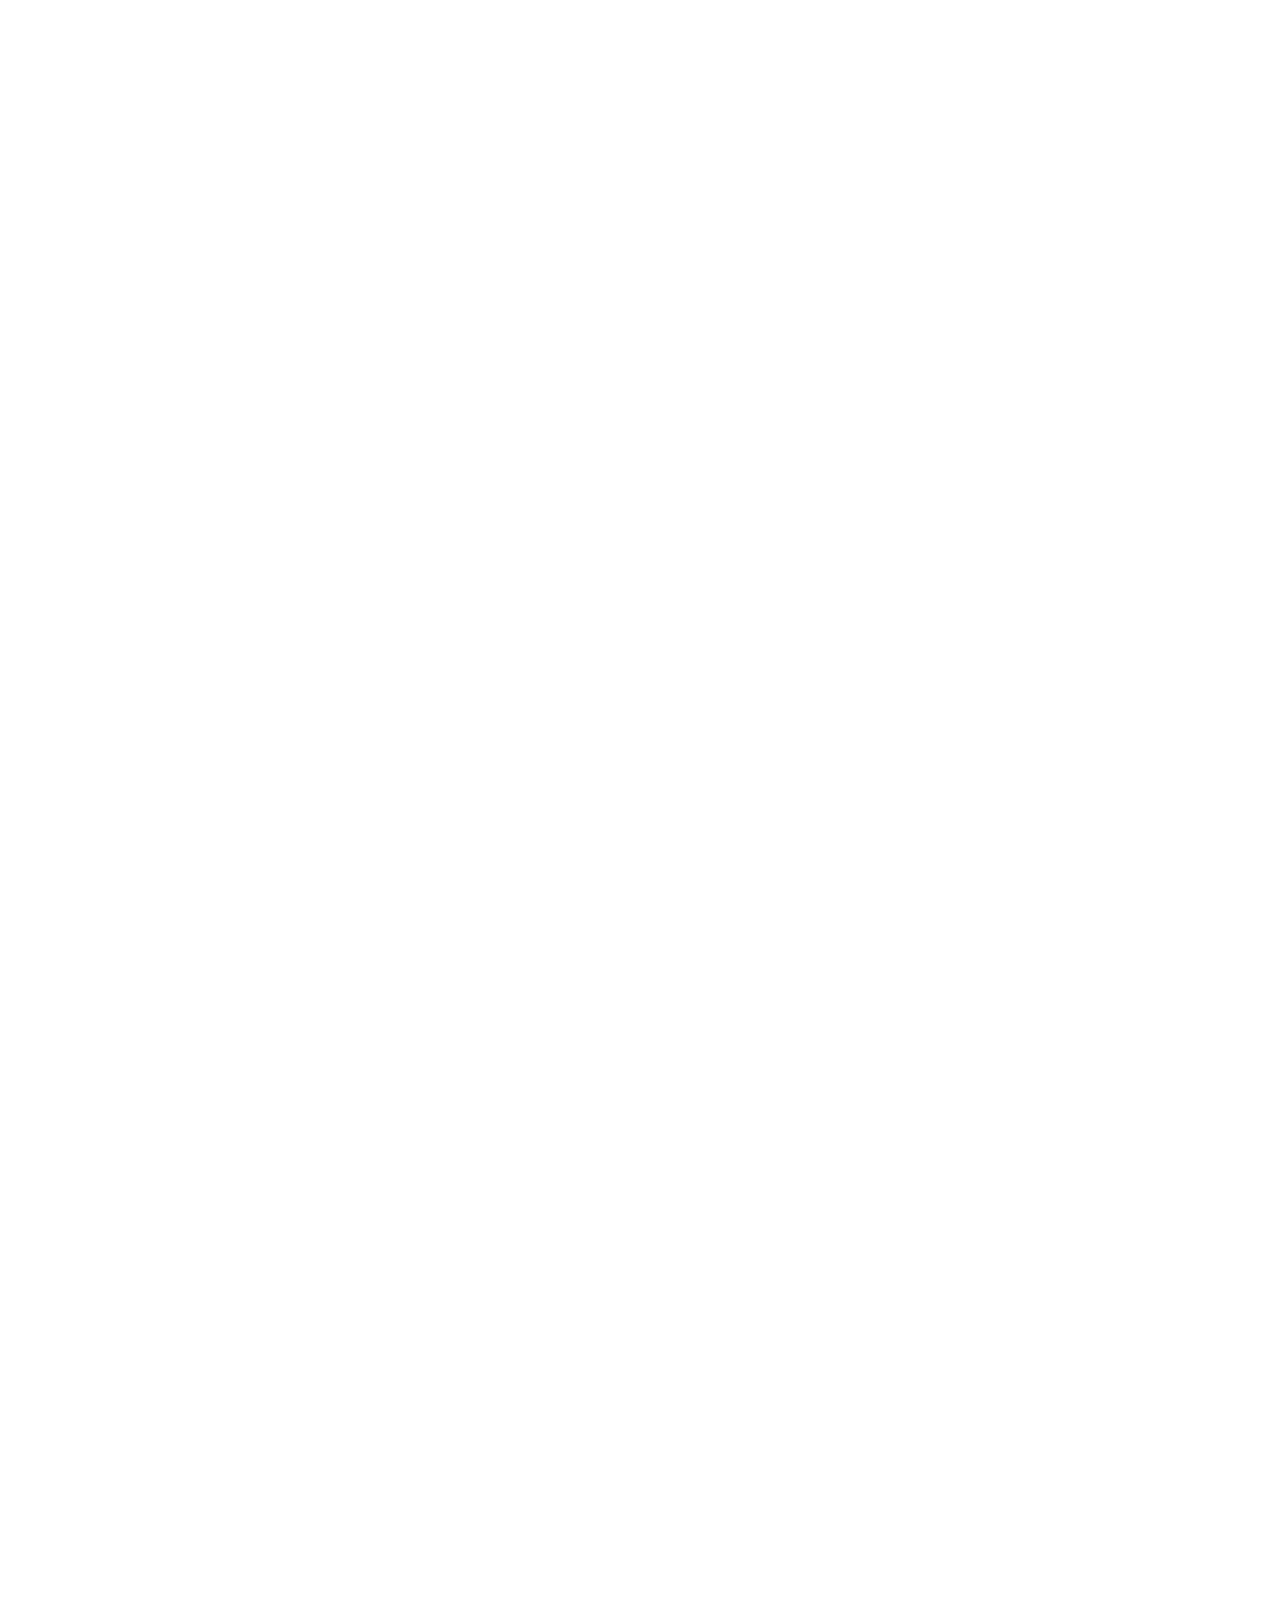
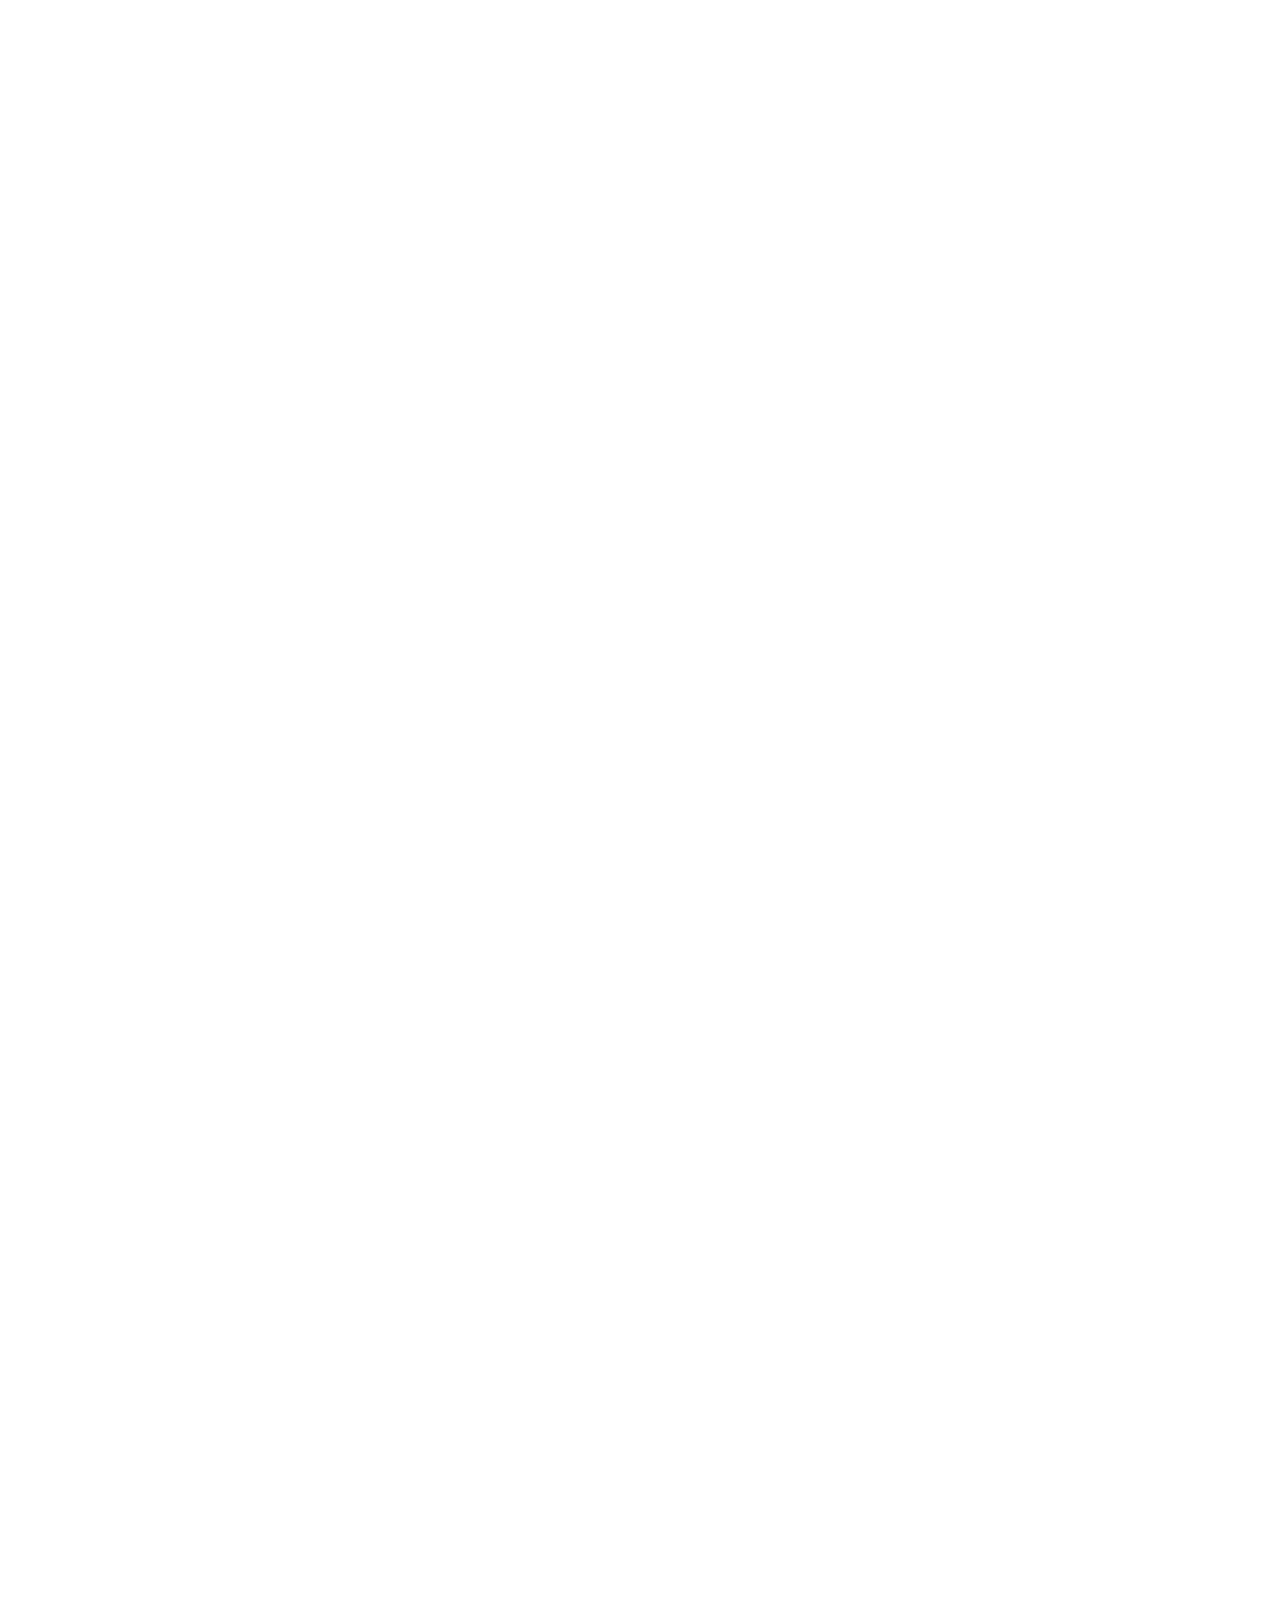
==== commit 028dd88d: "all sentences updated of home page" ====
--- a/index.html
+++ b/index.html
@@ -69,8 +69,8 @@
            <div class="flex lg:flex-row flex-col-reverse banner items-center pt-24">
             <div class="text-white lg:pl-16 pl-5 lg:pb-0 pb-7 pr-2 lg:h-[430px] h-[400px] flex items-center flex-1">
                 <div data-aos="zoom-in" data-aos-duration="1000">
-                  <h1 class="lg:text-6xl text-3xl font-bold" > <span class="lg:text-4xl text-2xl">Wellcome to</span> <br> <span class="bg-gradient-to-r from-[#9d4edd]  to-[#f72585]  text-transparent bg-clip-text">TallyCloud</span> Services</h1>
-                  <p class="lg:py-5 py-3 lg:w-3/4 lg:text-xl text-md w-full text-[#ffffffd9]" > Run Your Tally from Anywhere, Anytime, on Any Device With Our Tally Cloud Service.</p>
+                  <h1 class="lg:text-6xl text-3xl font-bold" > <span class="lg:text-4xl text-2xl">Wellcome to</span> <br> <span class="bg-gradient-to-r from-[#9d4edd]  to-[#f72585]  text-transparent bg-clip-text">TallyCloud</span> Solutions</h1>
+                  <p class="lg:py-5 py-3 lg:w-3/4 lg:text-xl text-md w-full text-[#ffffffd9]">Manage your Tally seamlessly, anytime, anywhere, across all devices using our Tally Cloud Services.</p>
                   <p class="lg:text-xl text-[#ffffffd9] text-md" > Get Free 7 Days Trial </p>
                   <button class="bg-gradient-to-r from-[#9d4edd]  to-[#f72585] text-xl text-white px-5 py-2 rounded-tl-3xl rounded-br-3xl lg:mt-8 mt-6">Contact</button>
                 </div>
@@ -85,22 +85,24 @@
            <!-- Why Tally on Cloud section start here -->
                 <div class="bg-gray-50">
                     <div class="lg:px-16 px-5 lg:my-16 my-8">
-                        <div class="flex lg:flex-row flex-col gap-10 items-center">
+                        <div class="flex lg:flex-row flex-col gap-5 items-center">
                             <div class="flex-1" data-aos="fade-up-right" data-aos-duration="1000">
                                 <img class="lg:w-[90%] w-full rounded-2xl  shadow-blue-200 shadow-2xl" src="https://www.hbssolutions.in/assets/img/cloud.webp" alt="" srcset="">
                             </div>  
                           <div class="flex-1" data-aos="zoom-in" data-aos-duration="1000">
-                              <h1 class="lg:text-4xl text-2xl font-bold">Why Tally on Cloud</h1>
-                               <h3 class="my-4 lg:text-lg text-md font-semibold"> Run your Tally account from anywhere, anytime, on any device with utmost security, stability, privacy, and reliability with Tally On Cloud's advanced technology</h3>
-                               <p class="mb-1"><i class="fa-solid fa-square-check text-lg font-bold text-[#9d4edd] mr-2 "></i> Anytime, Anywhere, Any Device - Your Ultimate Accessibility Solution.</p>
-                               <p class="mb-1"><i class="fa-solid fa-square-check text-lg font-bold text-[#9d4edd] mr-2 "></i> Unparalleled Reliability with 99.99% Uptime</p>
-                               <p class="mb-1"><i class="fa-solid fa-square-check text-lg font-bold text-[#9d4edd] mr-2 "></i> Tally on Cloud has brought numerous benefits to countless users.
+                              <h1 class="lg:text-4xl text-2xl font-bold">Why opt For <span class="bg-gradient-to-r from-[#9d4edd]  to-[#f72585]  text-transparent bg-clip-text">Tally On The Cloud</span></h1>
+                               <h3 class="my-4 lg:text-lg text-md font-semibold">
+                                Manage your Tally account securely, reliably, and with privacy, anytime and anywhere, utilizing Tally On Cloud's cutting-edge technology for stability and convenience.
+                               </h3>
+                               <p class="mb-1"><i class="fa-solid fa-square-check text-lg font-bold text-[#9d4edd] mr-2 "></i> At all times, from any location, on any device - Your ultimate accessibility solution</p>
+                               <p class="mb-1"><i class="fa-solid fa-square-check text-lg font-bold text-[#9d4edd] mr-2 "></i> Incomparable Dependability Ensuring 99.99% Operational Stability</p>
+                               <p class="mb-1"><i class="fa-solid fa-square-check text-lg font-bold text-[#9d4edd] mr-2 "></i> The cloud-based Tally has ushered in myriad advantages for countless users.
                               </p>
-                               <p class="mb-1"><i class="fa-solid fa-square-check text-lg font-bold text-[#9d4edd] mr-2 "></i> Swift and Dependable - Print Reports from Anywhere.</p>
-                               <p class="mb-1"><i class="fa-solid fa-square-check text-lg font-bold text-[#9d4edd] mr-2 "></i> Automated Backup Mechanism at Scheduled Times.</p>
-                               <p class="mb-1"><i class="fa-solid fa-square-check text-lg font-bold text-[#9d4edd] mr-2 "></i> Real-time database - no syncing required between locations.</p>
-                               <p class="mb-1"><i class="fa-solid fa-square-check text-lg font-bold text-[#9d4edd] mr-2 "></i> Easily access Ledger Reports from any device</p>
-                               <p class="mb-1"><i class="fa-solid fa-square-check text-lg font-bold text-[#9d4edd] mr-2  "></i> Extremely efficient and surprisingly lightweight.</p>
+                               <p class="mb-1"><i class="fa-solid fa-square-check text-lg font-bold text-[#9d4edd] mr-2 "></i> Efficient and Reliable - Generate Reports from Any Location.</p>
+                               <p class="mb-1"><i class="fa-solid fa-square-check text-lg font-bold text-[#9d4edd] mr-2 "></i> Scheduled Auto-Backup System for Data Protection</p>
+                               <p class="mb-1"><i class="fa-solid fa-square-check text-lg font-bold text-[#9d4edd] mr-2 "></i> Live database - no need for synchronization across various locations.</p>
+                               <p class="mb-1"><i class="fa-solid fa-square-check text-lg font-bold text-[#9d4edd] mr-2 "></i> Effortlessly retrieve Ledger Reports from any device.</p>
+                               <p class="mb-1"><i class="fa-solid fa-square-check text-lg font-bold text-[#9d4edd] mr-2  "></i> Highly effective and remarkably lightweight.</p>
                           </div>
                         </div>
                      </div>
@@ -109,7 +111,7 @@
 
               <!-- why tally should use section start here -->
               <div class="bg-gray-50 py-5 lg:px-16 px-5">
-                <h3 data-aos="fade-right" data-aos-duration="1000" class="font-bold lg:text-4xl text-2xl mb-20">Why Tally should be used cloud based?</h3>
+                <h3 data-aos="fade-right" data-aos-duration="1000" class="font-bold lg:text-4xl text-2xl mb-20">Why Utilizing Tally on <span class="bg-gradient-to-r from-[#9d4edd]  to-[#f72585]  text-transparent bg-clip-text">The Cloud is advantageous ?</span></h3>
                 <div class="grid lg:grid-cols-3 grid-cols-1 gap-8">
                     <div  data-aos="zoom-in" data-aos-duration="1000" class="p-5 bg-white rounded-xl lg:mb-0 mb-7 border-b-4 border-pink-500">
 
@@ -117,20 +119,20 @@
                             <img class="w-12  -mt-10  " src="./images/check-1.png" alt="" srcset="">
                         </div>
                         
-                        <p class="mt-5"> <span class="font-bold text-2xl text-pink-500">W</span>hether  you're an Accountant, Chartered Accountant, Student, or a single business owner, Tally on Cloud offers a range of benefits for anyone working with Tally. Access your accounts, ledgers, and tax-related tasks conveniently with Tally on Mac or Windows, from any location.</p>
+                        <p class="mt-5">Whether you're an accountant, licensed CPA, student, or a solo entrepreneur, TallyCloud presents a variety of advantages for individuals engaging with Tally. Conveniently manage your financial records, ledgers, and tax-related activities using Tally on both Mac and Windows, accessible from any location</p>
                      </div>
                      <div data-aos="zoom-in" data-aos-duration="1000" class="p-5 bg-white rounded-xl lg:mb-0 mb-7 border-b-4 border-[#9d4edd]">
                         <div class="w-[15%] m-auto">
                             <img class="w-12  -mt-10  " src="./images/check-2.png" alt="" srcset="">
                         </div>
 
-                        <p class="mt-5"> <span class="font-bold text-2xl text-[#9d4edd]">I</span>f run a small company with approximately 10 Tally users or Tally Prime users, and you don't require customizations, restrictions, or integrations, then Tally Cloud User Based is the perfect fit for you. Unlock the full potential of Tally on the cloud!</p>
+                        <p class="mt-5">If managing a compact business with around 10 Tally users or Tally Prime users, and you have no need for modifications, limitations, or incorporations, then Tally Cloud User Based is the ideal match for you. Unleash the complete capabilities of Tally in the cloud!</p>
                      </div>
                      <div data-aos="zoom-in" data-aos-duration="1000" class=" p-5 bg-white rounded-xl lg:mb-0 mb-7 border-b-4 border-blue-500">
                         <div class="w-[15%] m-auto">
                             <img class="w-12  -mt-10  " src="./images/check-3.png" alt="" srcset="">
                         </div>
-                        <p class="mt-5"> <span class="font-bold text-2xl text-blue-500">F</span>or more information about our Tally User-Based service, Tally Cloud single user pricing, or to request a Tally Cloud demo, get in touch with the leading Tally on Cloud service provider, Tallycloud. Revolutionize your Tally experience today!</p>
+                        <p class="mt-5">For additional details regarding our Tally User-Based offering, pricing for a single user on Tally Cloud, or to inquire about a Tally Cloud demonstration, contact the foremost provider of Tally on Cloud services, Tallycloud. Transform your Tally usage today</p>
                      </div>
                 </div>
            </div>
@@ -140,10 +142,11 @@
               <div class="bg-gray-50">
                 <div class="lg:px-16 px-5 lg:my-12 my-8">
                     <div class="flex lg:flex-row flex-col-reverse gap-5 items-center">
-                      <div class="flex-1" data-aos="fade-down-right" data-aos-duration="1000">
-                           <h3 class="mb-3 lg:text-3xl text-2xl font-bold">Seamless and Secure Tally Access: Enjoy Centralized Connectivity Anytime, Anywhere</h3>
-                           <p>Take your Tally software to the cloud with Tally on Cloud, a seamless and secure way to access your Tally data from anywhere, on any device, and at any time. Tally on Cloud is a cost-effective and low-maintenance solution that eliminates the need for expensive server hardware, data maintenance expenses, and operational costs.</p>
-                           <p class="mt-3">With Tally on Cloud, you can focus on your business while we handle your IT needs. We also offer essential software like Adobe pdf, MS Office, and more. Tally on Cloud is the perfect solution for businesses of all sizes that want to improve their productivity and security.</p>
+                      <div class="flex-1" data-aos="fade-right" data-aos-duration="1000">
+                           <h3 class="mb-3 lg:text-3xl text-2xl font-bold">Effortless and protected tally entry: 
+                            <span class="bg-gradient-to-r from-[#9d4edd]  to-[#f72585]  text-transparent bg-clip-text">experience unified connectivity anytime, anywhere</span></h3>
+                           <p>Shift your Tally software to the cloud using Tally on Cloud—an effortless and secure method to reach your Tally information from any location, on any device, and at any given moment. Tally on Cloud offers an economical and easily managed alternative, eradicating the necessity for costly server hardware, data upkeep charges, and operational expenditures.</p>
+                           <p class="mt-3">With Tally hosted on the cloud, entrust your IT requirements to us, allowing you to concentrate on your business. Additionally, we provide vital applications such as Adobe pdf, MS Office, and others. Tally on Cloud serves as the ideal remedy for enterprises seeking enhanced productivity and heightened security, regardless of their size.</p>
                       </div>
                       <div class="flex-1" data-aos="fade-up" data-aos-duration="3000">
                         <img class="w-full rounded-lg shadow-lg shadow-blue-200" src="./images/connectivity.jpg" alt="" srcset="">
@@ -158,54 +161,54 @@
             <div class="bg-gray-50">
                <div class="lg:px-16 px-5 lg:my-12 my-8">
                 <div class="text-center">
-                    <h3 class="font-bold lg:text-4xl text-2xl">Tally On Cloud</h3>
+                    <h3 class="font-bold lg:text-4xl text-2xl">Tally <span class="bg-gradient-to-r from-[#9d4edd]  to-[#f72585]  text-transparent bg-clip-text">On Cloud</span></h3>
                     <p class="mb-10 mt-3 lg:w-1/2 m-auto w-full">Tally on Cloud is a cloud-based accounting solution that comes with exclusive features.that make it the perfect choice for businesses of all sizes.</p>
                 </div>
                 <div class='grid lg:grid-cols-3 md:grid-cols-3 grid-cols-1 gap-7'>
                     <div data-aos="fade-up" data-aos-duration="2000" class="bg-[#9d4edd] shadow-md shadow-[#9d4edd] text-white rounded-md  cursor-pointer p-5"> 
                          <img class="w-32 m-auto" src="./images/remote-access.png" alt="" srcset="">
                         <p class="my-2 font-bold text-xl">Remote Access</p> 
-                         <p>Users can access their Tally data from anywhere, anytime, on any device with an internet connection.</p>
+                         <p>Individuals have the ability to retrieve their Tally information from any location, at any given moment, using any device connected to the internet.</p>
                     </div>
                     <div data-aos="fade-up" data-aos-duration="2000" class="bg-[#ef476f] text-white rounded-md  cursor-pointer p-5 shadow-md shadow-[#ef476f]"> 
                          <img class="w-32 m-auto" src="./images/security.png" alt="" srcset="">
                         <p class="my-2 font-bold text-xl">Security</p> 
-                         <p>Tally on Cloud uses the latest security measures to protect user data, including 24/7 data backup and encryption.</p>
+                         <p>Tally hosted on the cloud employs state-of-the-art security protocols to safeguard user data, incorporating round-the-clock data backup and encryption measures.</p>
                     </div>
                     <div data-aos="fade-up" data-aos-duration="2000" class="bg-[#2ec4b6] text-white rounded-md cursor-pointer p-5 shadow-md shadow-[#2ec4b6]"> 
                          <img class="w-32 m-auto" src="./images/scalable.png" alt="" srcset="">
                         <p class="my-2 font-bold text-xl">Scalability</p> 
-                         <p>Tally on Cloud can be scaled to meet the needs of businesses of all sizes.</p>
+                         <p>Scaling to accommodate businesses of varying sizes, Tally on the Cloud is adaptable to diverse enterprise requirements.</p>
                     </div>
                     <div data-aos="fade-up" data-aos-duration="2000" class="bg-[#023047] text-white rounded-md  cursor-pointer p-5 shadow-md shadow-[#023047]"> 
                          <img class="w-32 m-auto" src="./images/loss.png" alt="" srcset="">
                         <p class="my-2 font-bold text-xl">Cost-effectiveness</p> 
-                         <p>Tally on Cloud is a cost-effective solution for businesses that want to avoid the upfront costs of purchasing and maintaining on-premises accounting software.</p>
+                         <p>Utilizing Tally on the Cloud presents a budget-friendly alternative for enterprises aiming to sidestep initial expenses associated with acquiring and upkeeping on-site accounting software</p>
                     </div>
                     <div data-aos="fade-up" data-aos-duration="2000" class="bg-orange-500 text-white rounded-md  cursor-pointer p-5 shadow-md shadow-oranbg-orange-500"> 
                          <img class="w-32 m-auto" src="./images/remote-working.png" alt="" srcset="">
                         <p class="my-2 font-bold text-xl">Remote Workers</p> 
-                         <p>Tally on Cloud allows remote workers to access their accounting data from anywhere in the world, so they can stay up-to-date on their finances even when they're not in the office.</p>
+                         <p>Tally on the Cloud empowers remote employees to retrieve their financial data globally, ensuring real-time access to their accounts beyond office boundaries.</p>
                     </div>
                     <div data-aos="fade-up" data-aos-duration="2000" class="bg-[#1565c0] text-white rounded-md cursor-pointer p-5 shadow-md shadow-[#1565c0]"> 
                          <img class="w-32 m-auto" src="./images/bars.png" alt="" srcset="">
                         <p class="my-2 font-bold text-xl">Growing Business</p> 
-                         <p>Growing businesses that need to scale their accounting software can easily do so with Tally on Cloud.</p>
+                         <p>Expanding enterprises seeking to elevate their financial software can effortlessly achieve this with Tally on Cloud.</p>
                     </div>
                     <div data-aos="fade-up" data-aos-duration="2000" class="bg-[#9d4edd] text-white rounded-md cursor-pointer p-5 shadow-md shadow-[#9d4edd]"> 
                          <img class="w-32 m-auto" src="./images/backup.png" alt="" srcset="">
                         <p class="my-2 font-bold text-xl">Automatic Backup</p> 
-                         <p>Tally on Cloud automatically backs up your data, so you can rest assured that your data is safe.</p>
+                         <p>Tally on Cloud automatically secures your data, providing assurance that your information is safeguarded.</p>
                     </div>
                     <div data-aos="fade-up" data-aos-duration="2000" class="bg-[#ef476f] text-white rounded-md cursor-pointer p-5 shadow-md shadow-[#ef476f]"> 
                          <img class="w-32 m-auto" src="./images/24-hours.png" alt="" srcset="">
                         <p class="my-2 font-bold text-xl">24/7 Support</p> 
-                         <p>Tally Cloud offers 24/7 support, so you can always get help when you need it.</p>
+                         <p>Tally Cloud provides round-the-clock assistance, ensuring prompt support whenever you require help.</p>
                     </div>
                     <div data-aos="fade-up" data-aos-duration="2000" class="bg-[#2ec4b6] text-white shadow-md shadow-[#2ec4b6] rounded-md cursor-pointer p-5"> 
                          <img class="w-32 m-auto" src="./images/customize.png" alt="" srcset="">
                         <p class="my-2 font-bold text-xl">customization</p> 
-                         <p>Tally on Cloud can be customized to meet the specific needs of your business.</p>
+                         <p>Customize Tally on the Cloud to align with your business's unique requirements.</p>
                     </div>
                 </div>
                </div>
@@ -215,7 +218,7 @@
               
            <!-- tally cloud solution start here -->
            <section class="bg-gray-50 lg:px-16 px-5 pt-6">
-            <h3 data-aos="fade-up" data-aos-duration="1000" class="font-bold lg:text-3xl text-xl border-l-4 rounded-md pl-4 border-pink-500  w-full mb-14">Tally in the Cloud is a <span class="bg-gradient-to-r from-[#9d4edd]  to-[#f72585]  text-transparent bg-clip-text">cloud-based accounting solution</span> that can help your business in a number of ways. With Tally in the Cloud, you can</h3>
+            <h3 data-aos="fade-up" data-aos-duration="1000" class="font-bold lg:text-3xl text-xl border-l-4 rounded-md pl-4 border-pink-500  w-full mb-14">Tally on the Cloud offers <span class="bg-gradient-to-r from-[#9d4edd]  to-[#f72585]  text-transparent bg-clip-text">a cloud-centric accounting resolution</span> that can benefit your enterprise in various ways. Utilizing Tally on the Cloud enables you to...</h3>
             <div class="lg:w-[90%] m-auto pb-10">
               <div data-aos="fade-right" data-aos-duration="3000" class="flex relative pb-5 sm:items-center ">
                 <div class="h-full w-6 absolute inset-0 flex items-center justify-center">
@@ -227,7 +230,7 @@
                       <img class="w-12" src="./images/check-3.png" alt="" srcset="">
                   </div>
                   <div class="flex-grow sm:pl-6 bg-white rounded-md ml-3 p-2 mt-6 sm:mt-0">
-                    <p class="leading-relaxed">Tally in the Cloud is a cloud-based solution, which means that your data is stored on Tallycloud's servers. This means that you can access your data from anywhere, on any device with an internet connection. This is especially helpful for businesses with remote employees or for businesses that need to access their data on the go</p>
+                    <p class="leading-relaxed">Tally hosted in the cloud utilizes cloud technology, implying that your information is stored on servers managed by Tallycloud. Consequently, you can retrieve your data from any location, using any device connected to the internet. This proves particularly advantageous for enterprises with remote staff or those requiring on-the-go access to their data.</p>
                   </div>
                 </div>
               </div>
@@ -241,7 +244,7 @@
                       <img class="w-12" src="./images/check-3.png" alt="" srcset="">
                   </div>
                   <div class="flex-grow sm:pl-6 bg-white rounded-md ml-3 p-2 mt-6 sm:mt-0">
-                    <p class="leading-relaxed">Tally in the Cloud uses the latest security technologies to protect your data. Your data is encrypted at rest and in transit, and Tallycloud has a team of security experts who are constantly monitoring their systems for threats.</p>
+                    <p class="leading-relaxed">Tally Cloud employs cutting-edge security measures to safeguard your information. Your data undergoes encryption both at rest and in transit, and Tallycloud maintains a team of security professionals continuously overseeing their systems for potential threats</p>
                   </div>
                 </div>
               </div>
@@ -255,7 +258,7 @@
                       <img class="w-12" src="./images/check-3.png" alt="" srcset="">
                   </div>
                   <div class="flex-grow sm:pl-6 bg-white rounded-md ml-3 p-2 mt-6 sm:mt-0">
-                    <p class="leading-relaxed">Tally in the Cloud makes it easy to collaborate with your team members. You can share data, documents, and reports with your team members in real time. This can help you to improve efficiency and productivity.
+                    <p class="leading-relaxed">Tally on the Cloud simplifies collaboration within your team. Share data, documents, and reports seamlessly in real-time, enhancing overall efficiency and productivity.
                     </p>
                   </div>
                 </div>
@@ -270,7 +273,7 @@
                       <img class="w-12" src="./images/check-3.png" alt="" srcset="">
                   </div>
                   <div class="flex-grow sm:pl-6 bg-white rounded-md ml-3 p-2 mt-6 sm:mt-0">
-                    <p class="leading-relaxed">Tally in the Cloud is a scalable solution. This means that you can easily add or remove users as your business grows. You also don't have to worry about maintaining or upgrading hardware or software.</p>
+                    <p class="leading-relaxed">Tally on the Cloud offers a flexible solution, allowing seamless addition or removal of users as your business expands. Furthermore, there's no need for concerns about managing or upgrading hardware and software.</p>
                   </div>
                 </div>
               </div>
@@ -284,7 +287,7 @@
                       <img class="w-12" src="./images/check-3.png" alt="" srcset="">
                   </div>
                   <div class="flex-grow sm:pl-6 bg-white rounded-md ml-3 p-2 mt-6 sm:mt-0">
-                    <p class="leading-relaxed">Tally in the Cloud is constantly being updated with new features and functionality. This means that you can always be sure that you are using the latest version of Tally.
+                    <p class="leading-relaxed">Tally on the Cloud undergoes continuous enhancements with fresh features and functionality. Rest assured, you are consistently accessing the most recent iteration of Tally.
                     </p>
                   </div>
                 </div>
@@ -299,7 +302,7 @@
                       <img class="w-12" src="./images/check-3.png" alt="" srcset="">
                   </div>
                   <div class="flex-grow sm:pl-6 bg-white rounded-md ml-3 p-2 mt-6 sm:mt-0">
-                    <p class="leading-relaxed">Tally in the Cloud can help you to save time and money on IT costs. You don't have to worry about purchasing or maintaining hardware or software. You also don't have to hire an IT team to manage your accounting system.</p>
+                    <p class="leading-relaxed">Utilizing Tally on the Cloud offers time and cost savings on IT expenditures. Eliminate concerns about acquiring or upkeeping hardware and software, as well as the need for an IT team to oversee your accounting system.</p>
                   </div>
                 </div>
               </div>
@@ -313,7 +316,7 @@
                       <img class="w-12" src="./images/check-3.png" alt="" srcset="">
                   </div>
                   <div class="flex-grow sm:pl-6 bg-white rounded-md ml-3 p-2 mt-6 sm:mt-0">
-                    <p class="leading-relaxed">Tally in the Cloud can help you to improve your business's efficiency and productivity. You can easily automate tasks, track your progress, and generate reports. This can help you to make better decisions and to improve your bottom line.</p>
+                    <p class="leading-relaxed">Tally hosted in the cloud enhances your business's effectiveness and output. Effortlessly automate operations, monitor advancements, and produce analyses. This facilitates informed decision-making, elevating your overall financial performance</p>
                   </div>
                 </div>
               </div>
@@ -327,7 +330,7 @@
                       <img class="w-12" src="./images/check-3.png" alt="" srcset="">
                   </div>
                   <div class="flex-grow sm:pl-6 bg-white rounded-md ml-3 p-2 mt-6 sm:mt-0">
-                    <p class="leading-relaxed">Tally in the Cloud gives you access to real-time data. This means that you can make better decisions about your business. For example, you can track your sales and expenses in real time to see how your business is performing.</p>
+                    <p class="leading-relaxed">Tally on the Cloud provides instant data accessibility, empowering you with timely insights for enhanced business decision-making. Effectively monitor real-time sales and expenses to gauge your business performance.</p>
                   </div>
                 </div>
               </div>
@@ -341,7 +344,7 @@
                       <img class="w-12" src="./images/check-3.png" alt="" srcset="">
                   </div>
                   <div class="flex-grow sm:pl-6 bg-white rounded-md ml-3 p-2 mt-6 sm:mt-0">
-                    <p class="leading-relaxed">Tally in the Cloud can help you to grow your business with confidence. You can easily track your finances, manage your inventory, and track your customer relationships. This can help you to make better decisions about your business and to grow your business more effectively.</p>
+                    <p class="leading-relaxed">Tally on the Cloud empowers business expansion with assurance. Effortlessly monitor your financials, oversee inventory, and trace customer relationships. This facilitates informed decision-making and enhances business growth efficiency.</p>
                   </div>
                 </div>
               </div>
@@ -357,86 +360,86 @@
                     <div data-aos="fade-up" data-aos-duration="2000" class="collapse collapse-arrow rounded-md bg-[#9d4edd] text-white mb-3">
                         <input type="radio" name="my-accordion-2" checked="checked" /> 
                         <div class="collapse-title text-xl font-medium">
-                            Q: How Tally on Cloud Works?
-                        </div>
-                        <div class="collapse-content bg-white text-gray-500 p-2"> 
-                          <p class="text-[#f72585] font-bold my-2">Answer:</p>
-                          <p>Tally on Cloud is a user-friendly cloud-based accounting solution that offers secure access to Tally desktop applications from any device with an internet connection. Using the RDP client, you can conveniently access Tally in the cloud, while the Tally on Cloud Admin Panel allows administrators to easily manage users, data, printers, and backup files. Enjoy the flexibility and accessibility of cloud computing with Tally on Cloud for an enhanced accounting experience!</p>
-                        </div>
-                    </div>
-                    <div data-aos="fade-up" data-aos-duration="2000" class="collapse collapse-arrow rounded-md bg-[#9d4edd] text-white mb-3">
-                        <input type="radio" name="my-accordion-2" checked="checked" /> 
-                        <div class="collapse-title text-xl font-medium">
-                            Q: How can I use Cloud Tally remotely?
-                        </div>
-                        <div class="collapse-content bg-white text-gray-500 p-2"> 
-                          <p class="text-[#f72585] font-bold my-2">Answer:</p>
-                          <p>The cloud server is where the software is hosted. The device is the computer or mobile device that you will use to access the software. An internet connection is necessary to connect your device to the cloud server.
+                            Q:  How does Tally operate in the cloud?
+                        </div>
+                        <div class="collapse-content bg-white text-gray-500 p-2"> 
+                          <p class="text-[#f72585] font-bold my-2">Answer:</p>
+                          <p>Tally hosted on the cloud provides a user-friendly, web-based accounting solution, ensuring secure connectivity to Tally desktop applications from any internet-enabled device. By utilizing the RDP client, you gain convenient access to Tally in the cloud. Simultaneously, the Tally on Cloud Admin Panel empowers administrators to effortlessly oversee users, data, printers, and backup files. Embrace the adaptability and reach of cloud computing through Tally on Cloud, elevating your accounting experience to new heights!</p>
+                        </div>
+                    </div>
+                    <div data-aos="fade-up" data-aos-duration="2000" class="collapse collapse-arrow rounded-md bg-[#9d4edd] text-white mb-3">
+                        <input type="radio" name="my-accordion-2" checked="checked" /> 
+                        <div class="collapse-title text-xl font-medium">
+                            Q:  How do I utilize Cloud Tally from a distant location?
+                        </div>
+                        <div class="collapse-content bg-white text-gray-500 p-2"> 
+                          <p class="text-[#f72585] font-bold my-2">Answer:</p>
+                          <p>The cloud server serves as the hosting location for the software. The device refers to the computer or mobile device utilized for accessing the software. An internet connection is essential to link your device with the cloud server.
                           </p>
                         </div>
                     </div>
                     <div data-aos="fade-up" data-aos-duration="2000" class="collapse collapse-arrow rounded-md bg-[#9d4edd] text-white mb-3">
                         <input type="radio" name="my-accordion-2" checked="checked" /> 
                         <div class="collapse-title text-xl font-medium">
-                            Q:Does a Tally license for a single user work for multiple user installations?
-                        </div>
-                        <div class="collapse-content bg-white text-gray-500 p-2"> 
-                          <p class="text-[#f72585] font-bold my-2">Answer:</p>
-                          <p>Depending on the type of license you have, your users will have access to specific features. For multi-user access, you need a multiuser Tally license.
+                            Q: Can a Tally license intended for a single user function across multiple user installations ?
+                        </div>
+                        <div class="collapse-content bg-white text-gray-500 p-2"> 
+                          <p class="text-[#f72585] font-bold my-2">Answer:</p>
+                          <p>Based on your license type, users will be granted specific feature permissions. To enable multi-user functionality, a Tally license supporting multiple users is required
                           </p>
                         </div>
                     </div>
                     <div data-aos="fade-up" data-aos-duration="2000" class="collapse collapse-arrow rounded-md bg-[#9d4edd] text-white mb-3">
                         <input type="radio" name="my-accordion-2" checked="checked" /> 
                         <div class="collapse-title text-xl font-medium">
-                            Q: Can Tally on Cloud be used from mobile devices?
-                        </div>
-                        <div class="collapse-content bg-white text-gray-500 p-2"> 
-                          <p class="text-[#f72585] font-bold my-2">Answer:</p>
-                          <p>Yes, Tally on Cloud is accessed using RDP, which is available for all Android, iOS, or Windows Mobile devices.</p>
-                        </div>
-                    </div>
-                    <div data-aos="fade-up" data-aos-duration="2000" class="collapse collapse-arrow rounded-md bg-[#9d4edd] text-white mb-3">
-                        <input type="radio" name="my-accordion-2" checked="checked" /> 
-                        <div class="collapse-title text-xl font-medium">
-                            Q: Cloud Backup: How Does It Work?
-                        </div>
-                        <div class="collapse-content bg-white text-gray-500 p-2"> 
-                          <p class="text-[#f72585] font-bold my-2">Answer:</p>
-                          <p>Tally on Cloud's Advanced Backup add-on gives you peace of mind by automating your backup process. With this add-on, you can be sure that your data is always safe and secure, even if something goes wrong.
+                            Q: Is it possible to utilize Tally on Cloud using mobile devices?
+                        </div>
+                        <div class="collapse-content bg-white text-gray-500 p-2"> 
+                          <p class="text-[#f72585] font-bold my-2">Answer:</p>
+                          <p>Yes,Tally on Cloud is utilized through Remote Desktop Protocol (RDP), accessible across Android, iOS, or Windows Mobile devices.</p>
+                        </div>
+                    </div>
+                    <div data-aos="fade-up" data-aos-duration="2000" class="collapse collapse-arrow rounded-md bg-[#9d4edd] text-white mb-3">
+                        <input type="radio" name="my-accordion-2" checked="checked" /> 
+                        <div class="collapse-title text-xl font-medium">
+                            Q:  Cloud Backup Mechanism: What's the Operational Process?
+                        </div>
+                        <div class="collapse-content bg-white text-gray-500 p-2"> 
+                          <p class="text-[#f72585] font-bold my-2">Answer:</p>
+                          <p>Tally on Cloud's Enhanced Backup extension provides assurance by automating your data backup. With this feature, rest assured that your information remains safeguarded and protected, ensuring continuity even in unforeseen circumstances.
                           </p>
                         </div>
                     </div>
                     <div data-aos="fade-up" data-aos-duration="2000" class="collapse collapse-arrow rounded-md bg-[#9d4edd] text-white mb-3">
                         <input type="radio" name="my-accordion-2" checked="checked" /> 
                         <div class="collapse-title text-xl font-medium">
-                            Q:What Tally license do I get with Tally on cloud service?
-                        </div>
-                        <div class="collapse-content bg-white text-gray-500 p-2"> 
-                          <p class="text-[#f72585] font-bold my-2">Answer:</p>
-                          <p>No, you need your own Tally license to run your company on Tally, as per Tally Solutions' rules. It's not allowed to use one license for multiple customers, and we fully support this policy to avoid any problems for our customers.
+                            Q: What type of Tally license is included with the Tally on cloud service?
+                        </div>
+                        <div class="collapse-content bg-white text-gray-500 p-2"> 
+                          <p class="text-[#f72585] font-bold my-2">Answer:</p>
+                          <p>Acquiring an individual Tally license is mandatory for operating your company within Tally, adhering to Tally Solutions' regulations. Utilizing a single license for multiple clients is prohibited, and we wholeheartedly endorse this policy to prevent any issues for our clientele.
                           </p>
                         </div>
                     </div>
                     <div data-aos="fade-up" data-aos-duration="2000" class="collapse collapse-arrow rounded-md bg-[#9d4edd] text-white mb-3">
                         <input type="radio" name="my-accordion-2" checked="checked" /> 
                         <div class="collapse-title text-xl font-medium">
-                            Q: Can I backup or copy my data to my local PC?
-                        </div>
-                        <div class="collapse-content bg-white text-gray-500 p-2"> 
-                          <p class="text-[#f72585] font-bold my-2">Answer:</p>
-                          <p>Yes, you can easily back up and copy your data to your PC. You get a web panel that lets you configure your local backup devices based on your needs. Plus, it allows you to set up automated scheduled backups every day.
+                            Q:  Is it possible to create a backup or duplicate my data onto my personal computer?
+                        </div>
+                        <div class="collapse-content bg-white text-gray-500 p-2"> 
+                          <p class="text-[#f72585] font-bold my-2">Answer:</p>
+                          <p>Yes, effortlessly back up and replicate your data to your computer. Access a web interface to customize your local backup devices according to your preferences. Additionally, it enables you to establish automated scheduled backups on a daily basis.
                           </p>
                         </div>
                     </div>
                     <div data-aos="fade-up" data-aos-duration="2000" class="collapse collapse-arrow rounded-md bg-[#9d4edd] text-white mb-3">
                         <input type="radio" name="my-accordion-2" checked="checked" /> 
                         <div class="collapse-title text-xl font-medium">
-                            Q: How to add a local printer to rdp?
-                        </div>
-                        <div class="collapse-content bg-white text-gray-500 p-2"> 
-                          <p class="text-[#f72585] font-bold my-2">Answer:</p>
-                          <p>Open the Remote Desktop Connection client (mstsc.exe) on your local machine. Click on the "Show Options" button to expand the settings. Navigate to the "Local Resources" tab. In the "Local devices and resources" section, click the "More" button.
+                            Q:  How to incorporate a nearby printer into Remote Desktop Protocol (RDP)?
+                        </div>
+                        <div class="collapse-content bg-white text-gray-500 p-2"> 
+                          <p class="text-[#f72585] font-bold my-2">Answer:</p>
+                          <p>Launch the Remote Desktop Connection client (mstsc.exe) on your device. Select the 'Reveal Options' option to access extended configurations. Go to the 'Local Resources' tab. In the 'Local devices and resources' area, press the 'Additional' button.
                           </p>
                         </div>
                     </div>
@@ -450,9 +453,7 @@
             <div class="grid lg:grid-cols-3 grid-cols-1 gap-8 lg:px-16 px-5 lg:py-16 py-6">
                 <div>
                     <img class="w-52" src="./images/logo.png" alt="" srcset="">
-                    <p class="mt-3 text-gray-300">Tally Cloud is a cloud-based accounting software that allows you to run
-                        your Tally software from anywhere, anytime, on any device. With Tally Cloud, you can access your
-                        data securely and conveniently, and you can be sure that your data is always safe and secure.</p>
+                    <p class="mt-3 text-gray-300">Tally Cloud represents a web-based accounting solution enabling users to operate their Tally software from any location, at any time, and on any device. This innovative platform ensures secure and convenient access to your data, guaranteeing its perpetual safety and protection.</p>
                 </div>
                 <div class="text-gray-300">
                     <h3 class="text-white font-bold text-2xl mb-3">Quick Link</h3>
@@ -479,11 +480,12 @@
            <!-- page content end here -->
         <div class="drawer-side">
           <label for="my-drawer-3" aria-label="close sidebar" class="drawer-overlay"></label> 
-          <ul class="p-4 w-80 min-h-full bg-base-200">
+          <ul class="p-4 w-80 min-h-full bg-base-200 pt-20">
             <!-- Sidebar content here -->
             <li class="bg-gradient-to-r from-[#9d4edd] to-[#f72585] text-white font-bold g-gradient-to-r hover:from-orange-500 hover:to-orange-500 rounded-md px-5 py-2 text-center cursor-pointer mb-3"><a href="index.html">Home</a></li>
             <li class="bg-gradient-to-r from-[#9d4edd] to-[#f72585] text-white font-bold hover:bg-gradient-to-r hover:from-orange-500 hover:to-orange-500 rounded-md px-5 py-2 text-center cursor-pointer mb-3"><a href="about-us.html">About  Us</a></li>
             <li class="bg-gradient-to-r from-[#9d4edd] to-[#f72585] text-white font-bold hover:bg-gradient-to-r hover:from-orange-500 hover:to-orange-500 rounded-md px-5 py-2 text-center cursor-pointer mb-3"><a href="features.html">Features</a></li>
+            <li class="bg-gradient-to-r from-[#9d4edd] to-[#f72585] text-white font-bold hover:bg-gradient-to-r hover:from-orange-500 hover:to-orange-500 rounded-md px-5 py-2 text-center cursor-pointer mb-3"><a href="tallyPrime.html">TallyPrime</a></li>
             <li class="bg-gradient-to-r from-[#9d4edd] to-[#f72585] text-white font-bold hover:bg-gradient-to-r hover:from-orange-500 hover:to-orange-500 rounded-md px-5 py-2 text-center cursor-pointer mb-3"><a href="pricing.html">Pricing</a></li>
             <li class="bg-gradient-to-r from-[#9d4edd] to-[#f72585] text-white font-bold hover:bg-gradient-to-r hover:from-orange-500 hover:to-orange-500 rounded-md px-5 py-2 text-center cursor-pointer mb-3"><a href="contact.html">Contact</a></li>
           </ul>
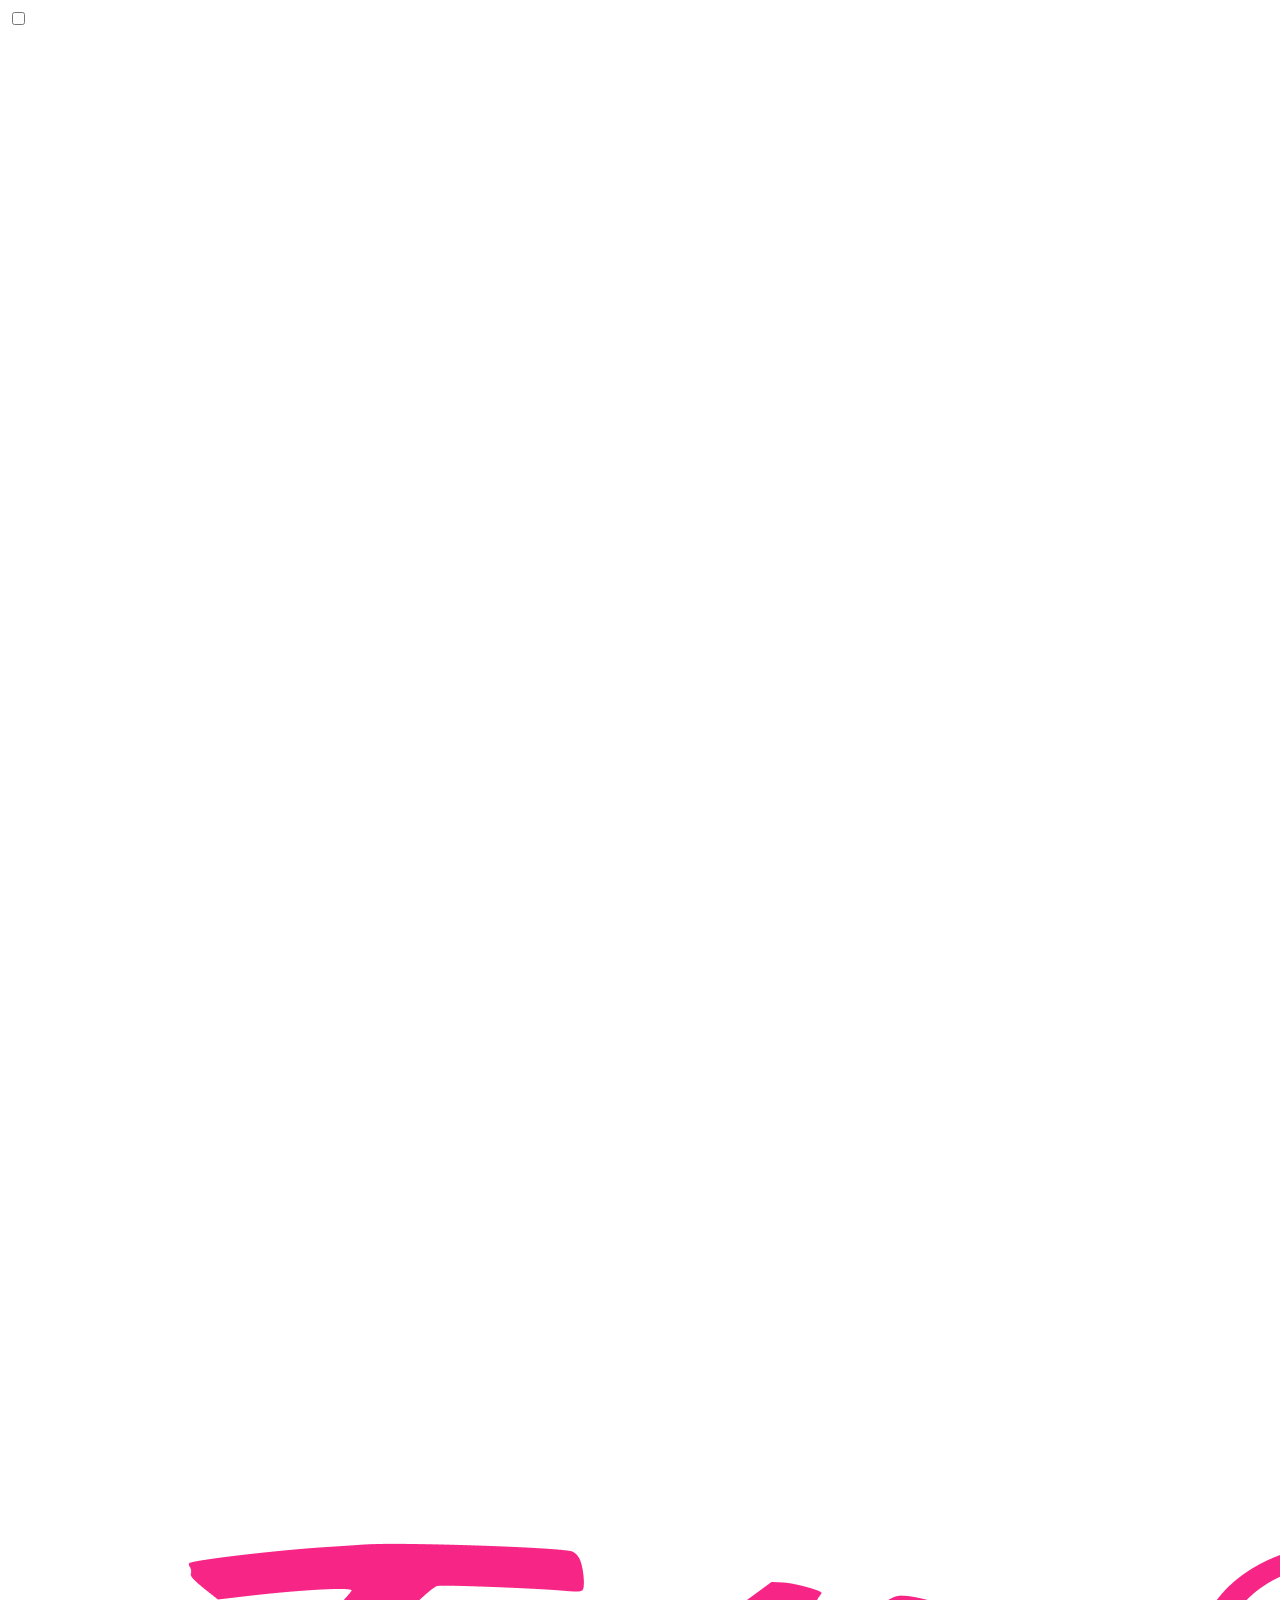
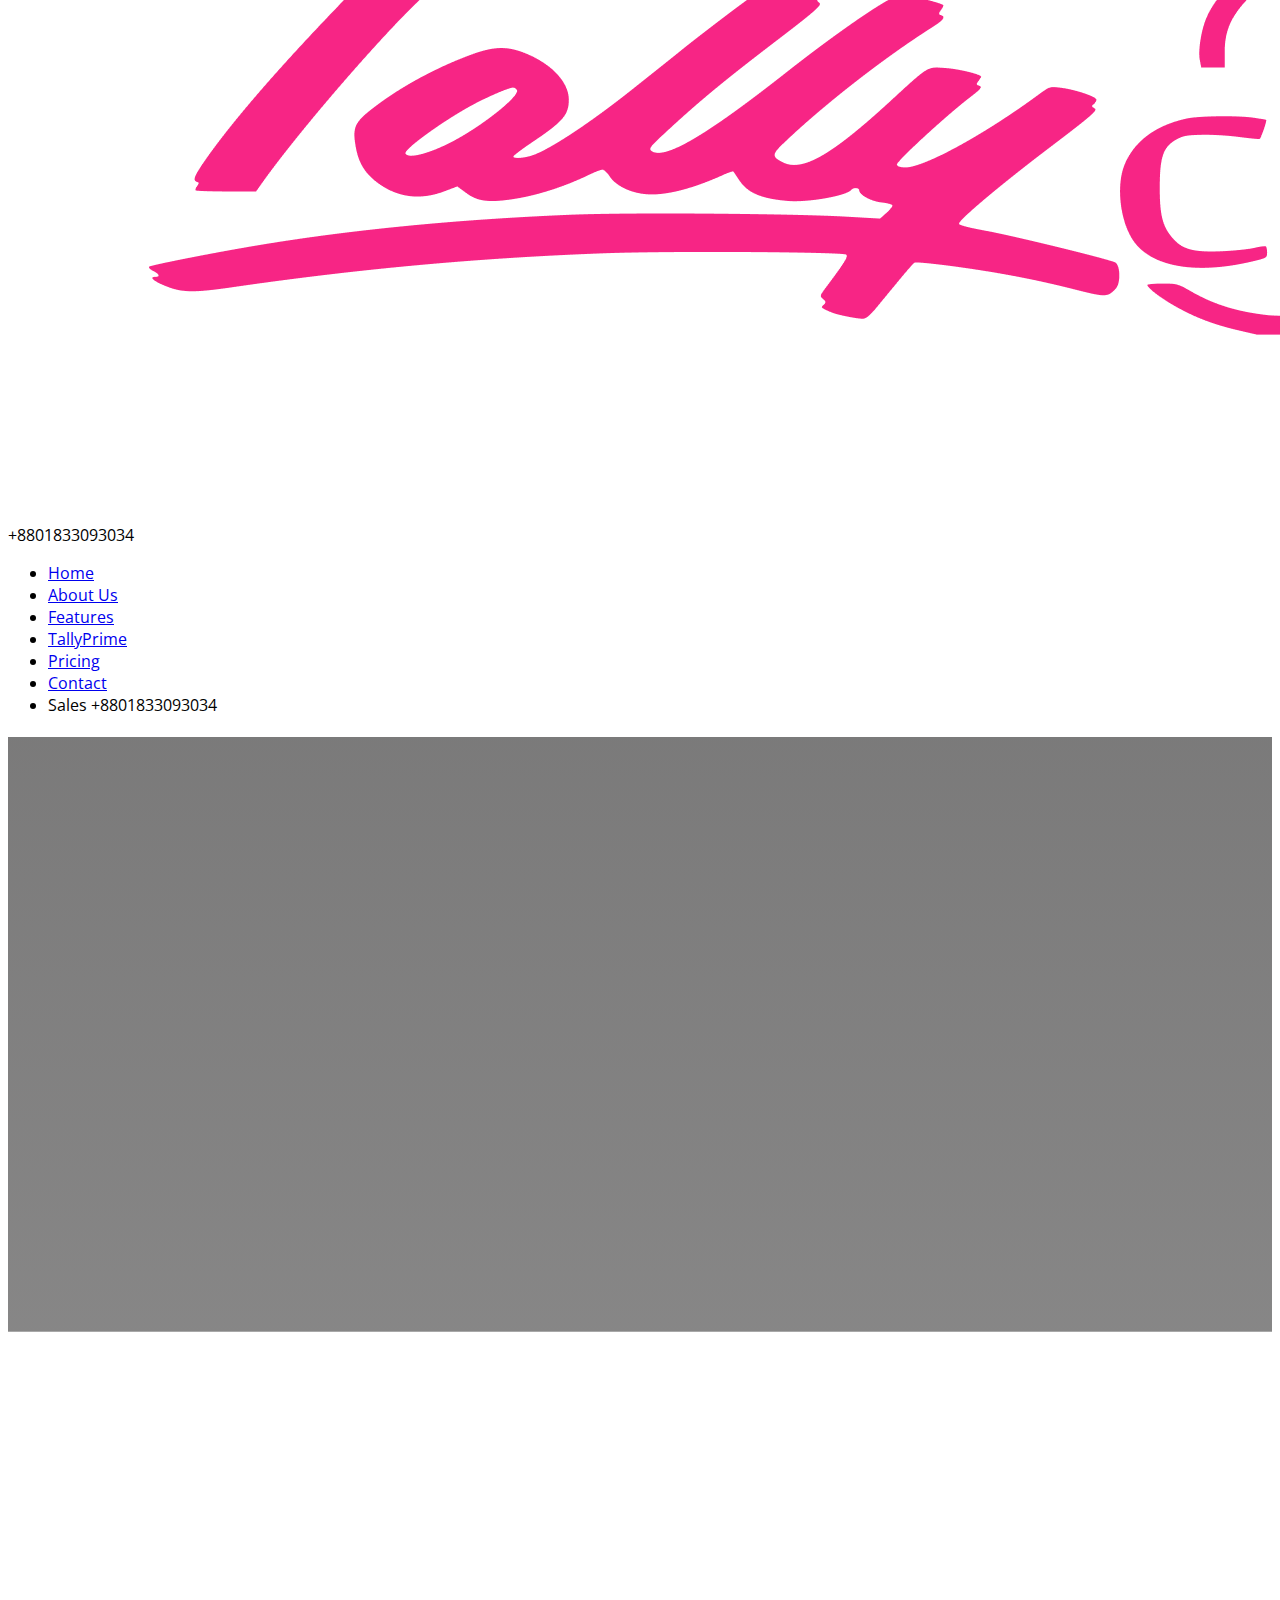
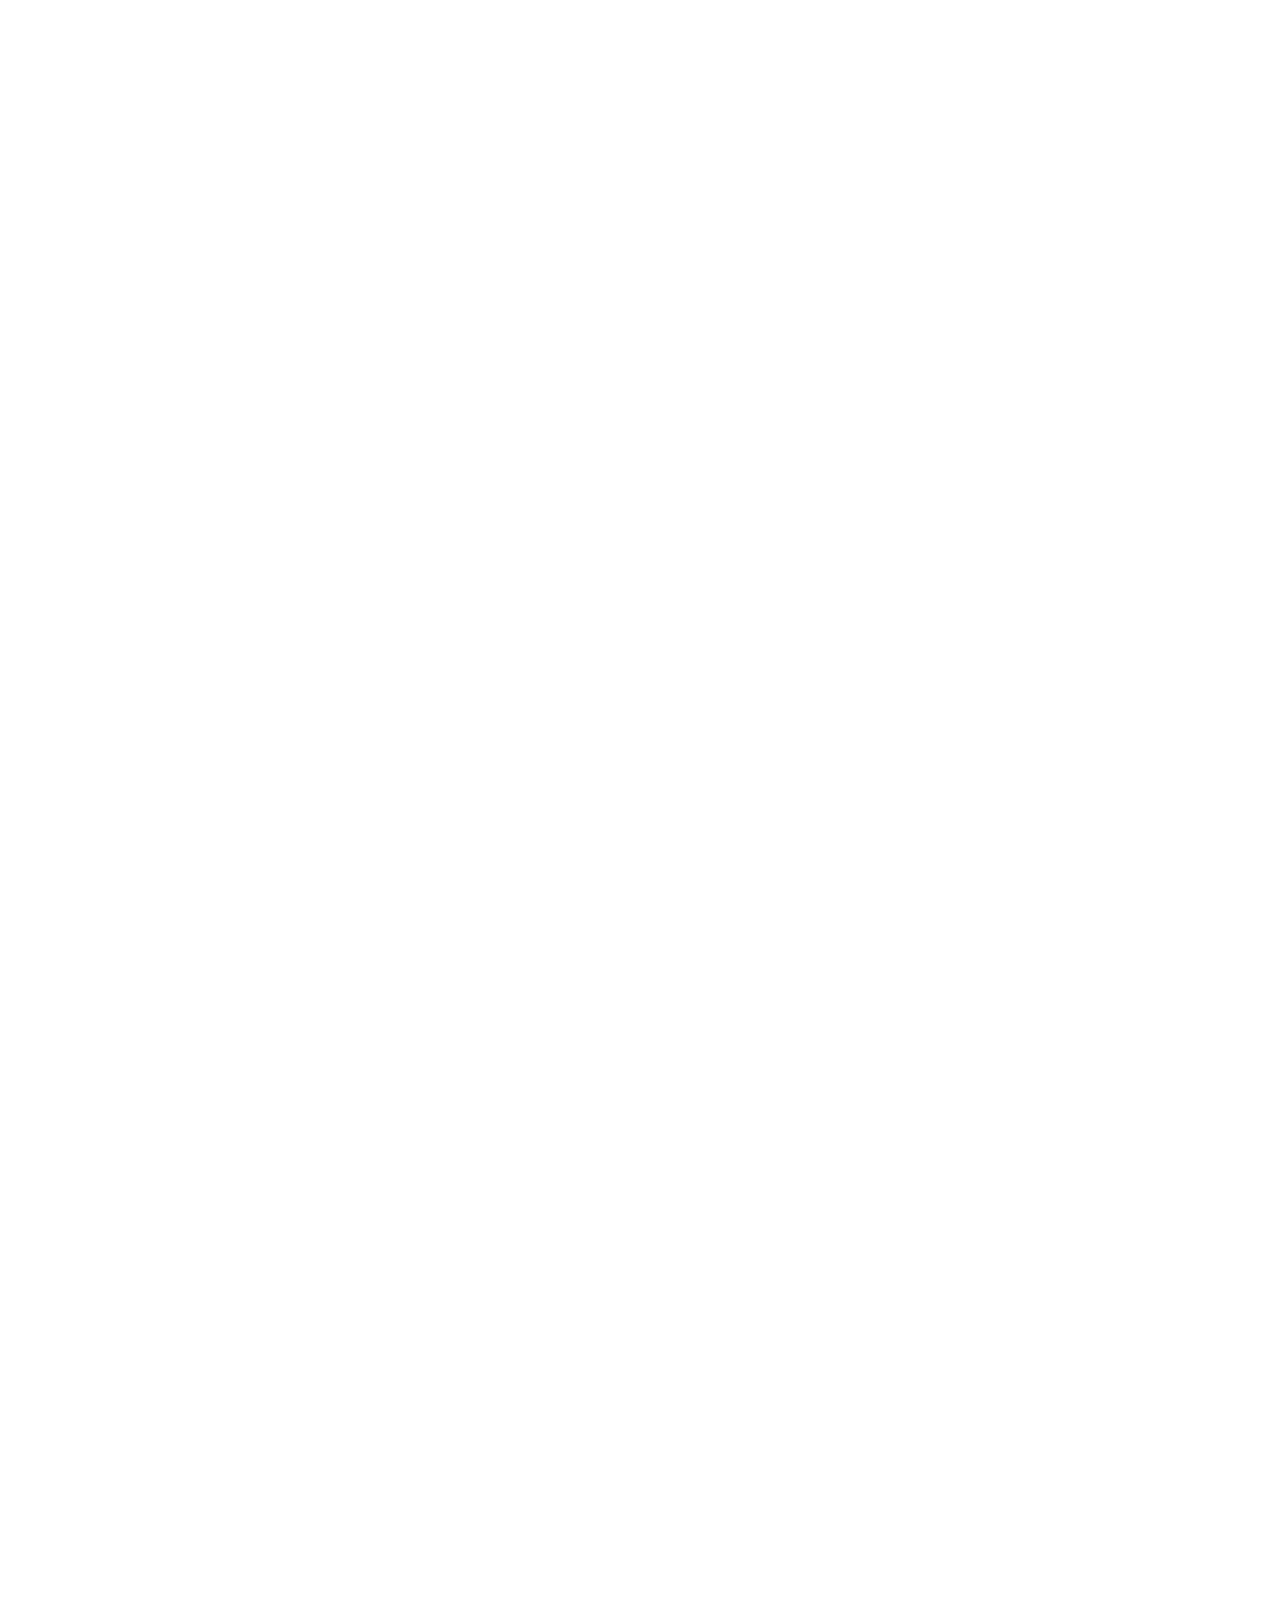
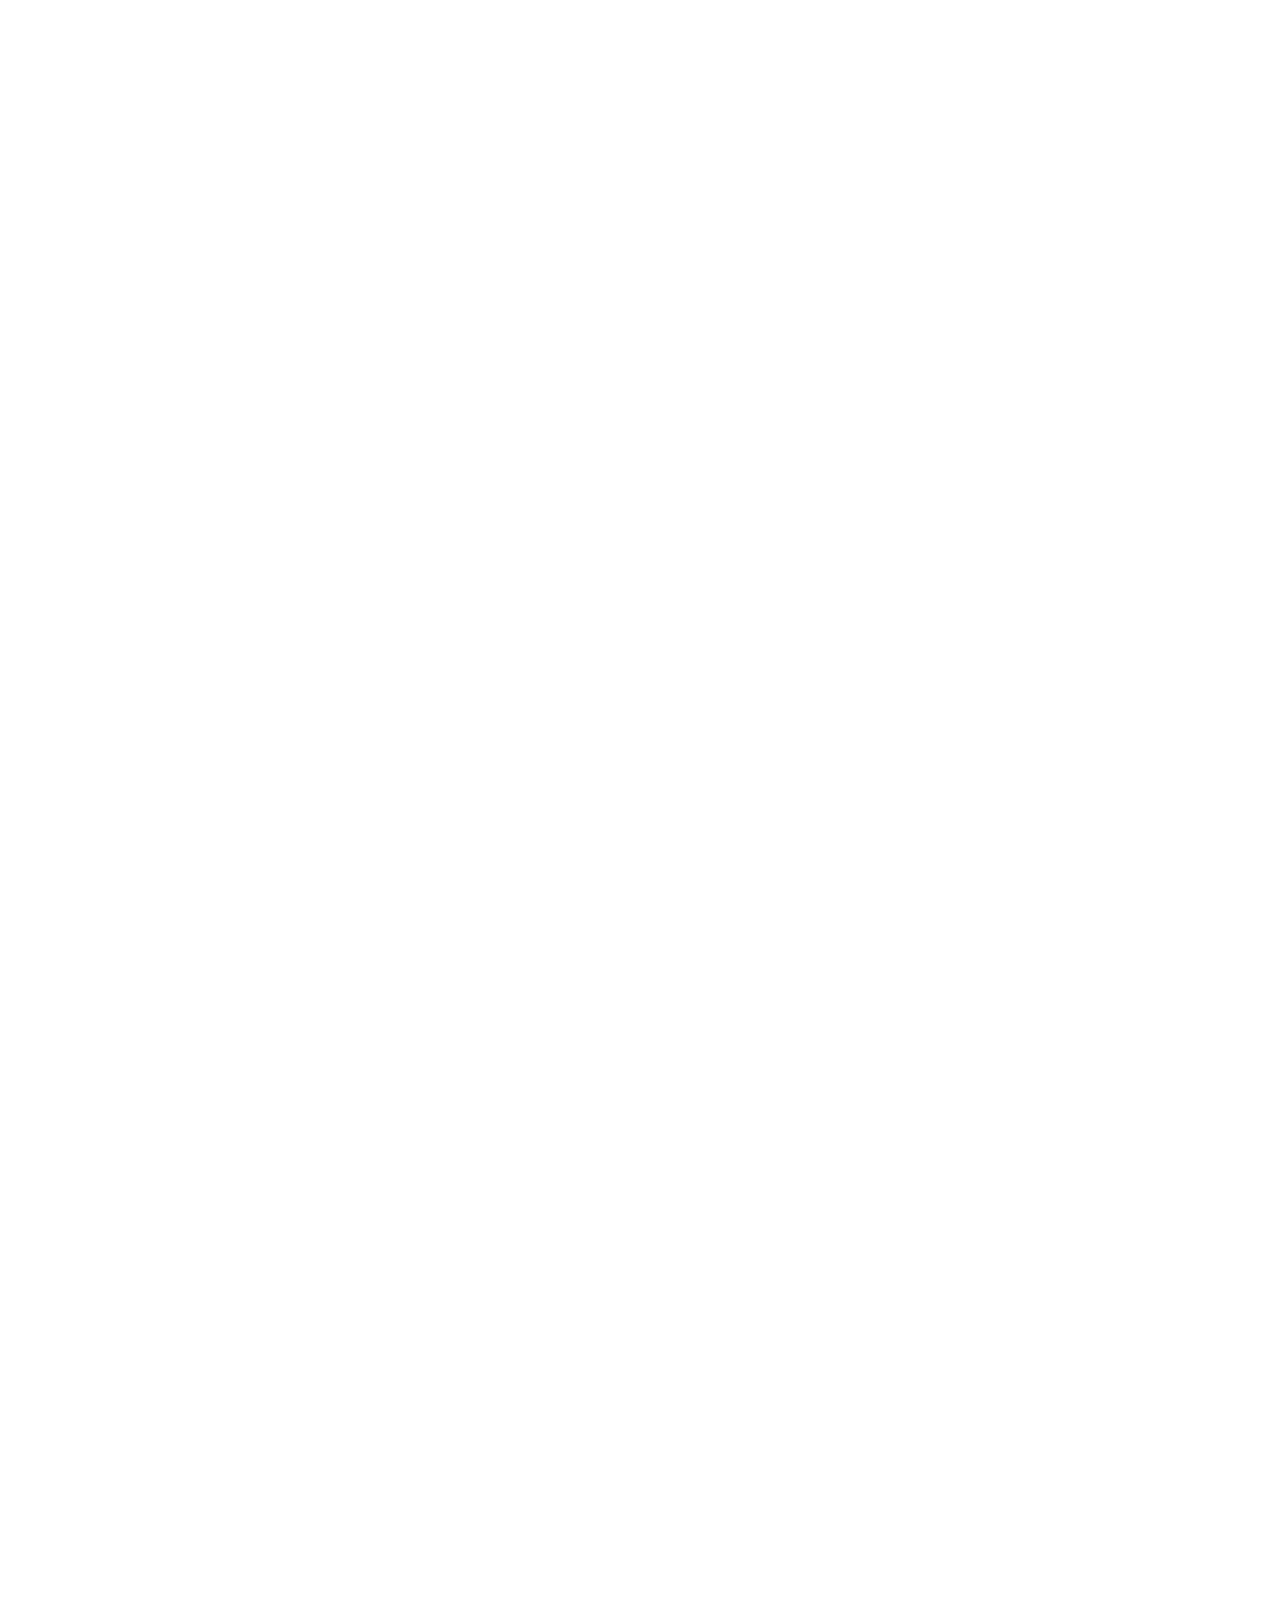
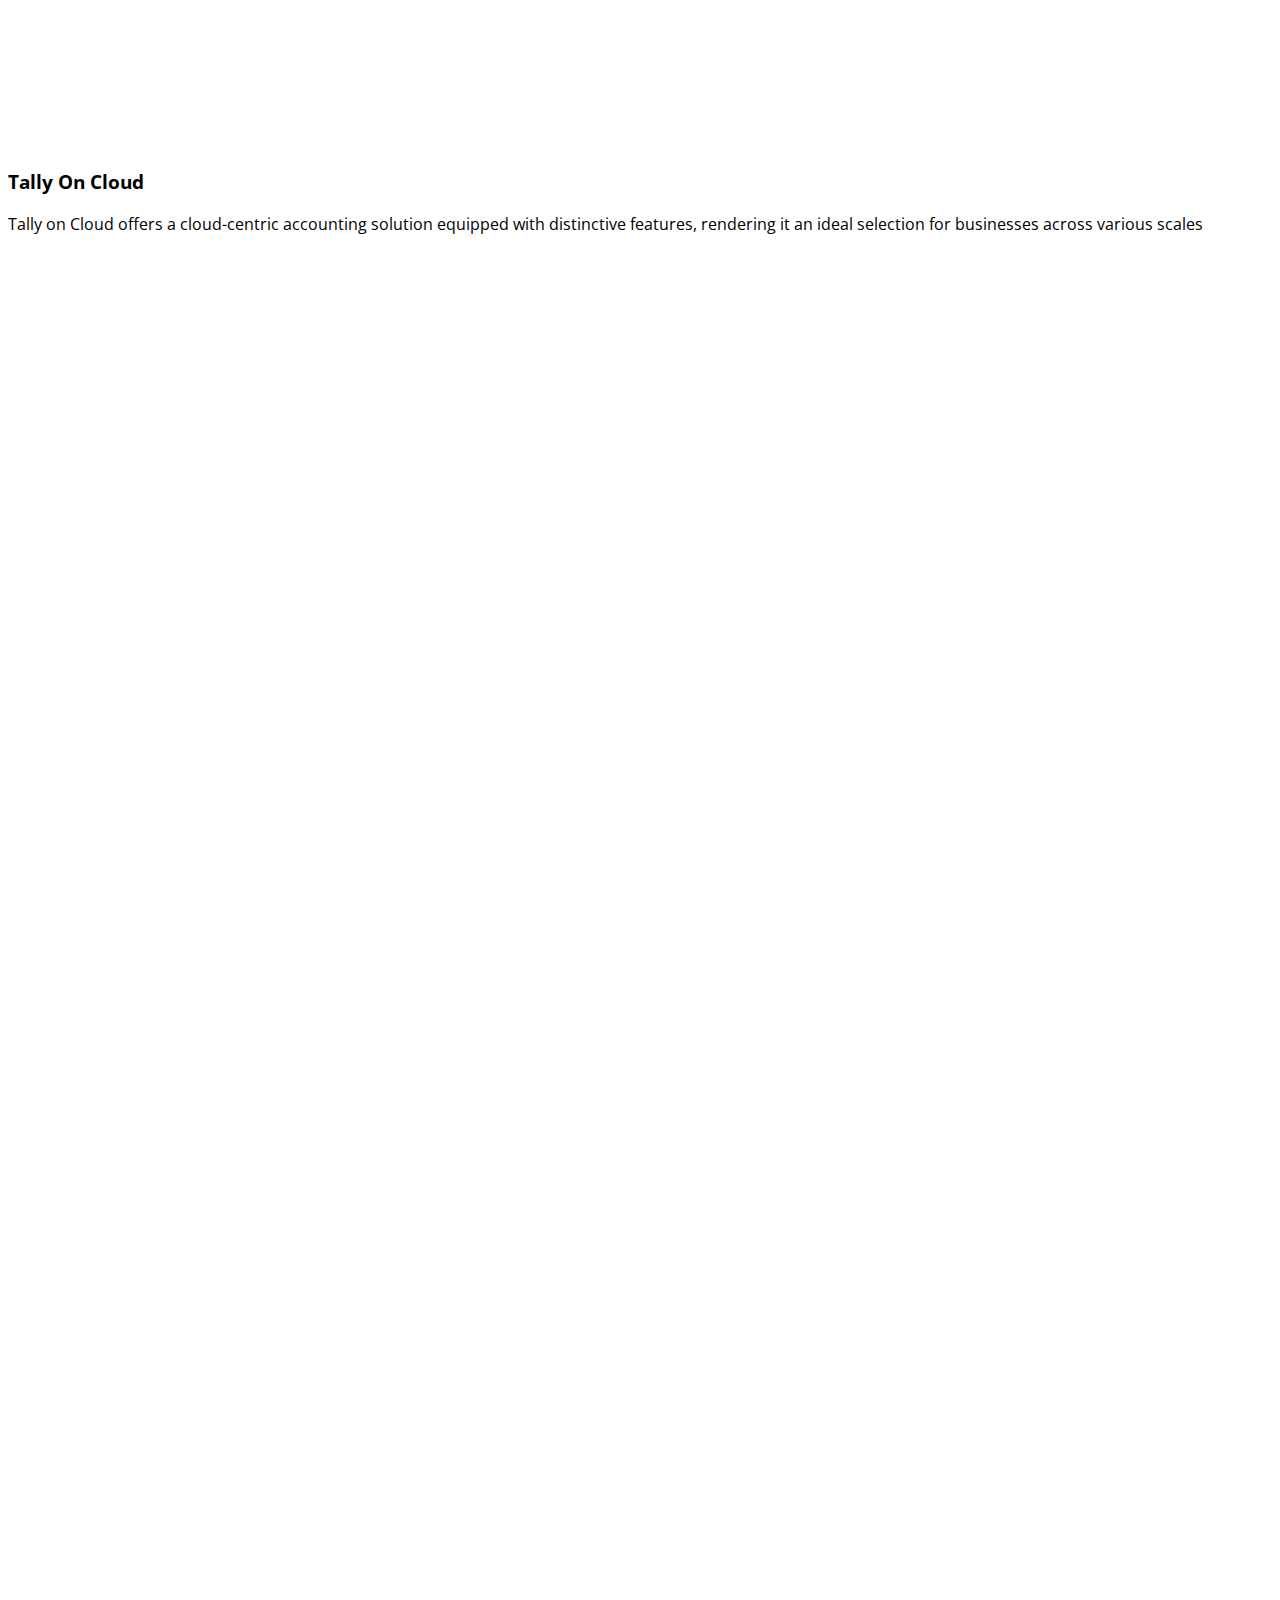
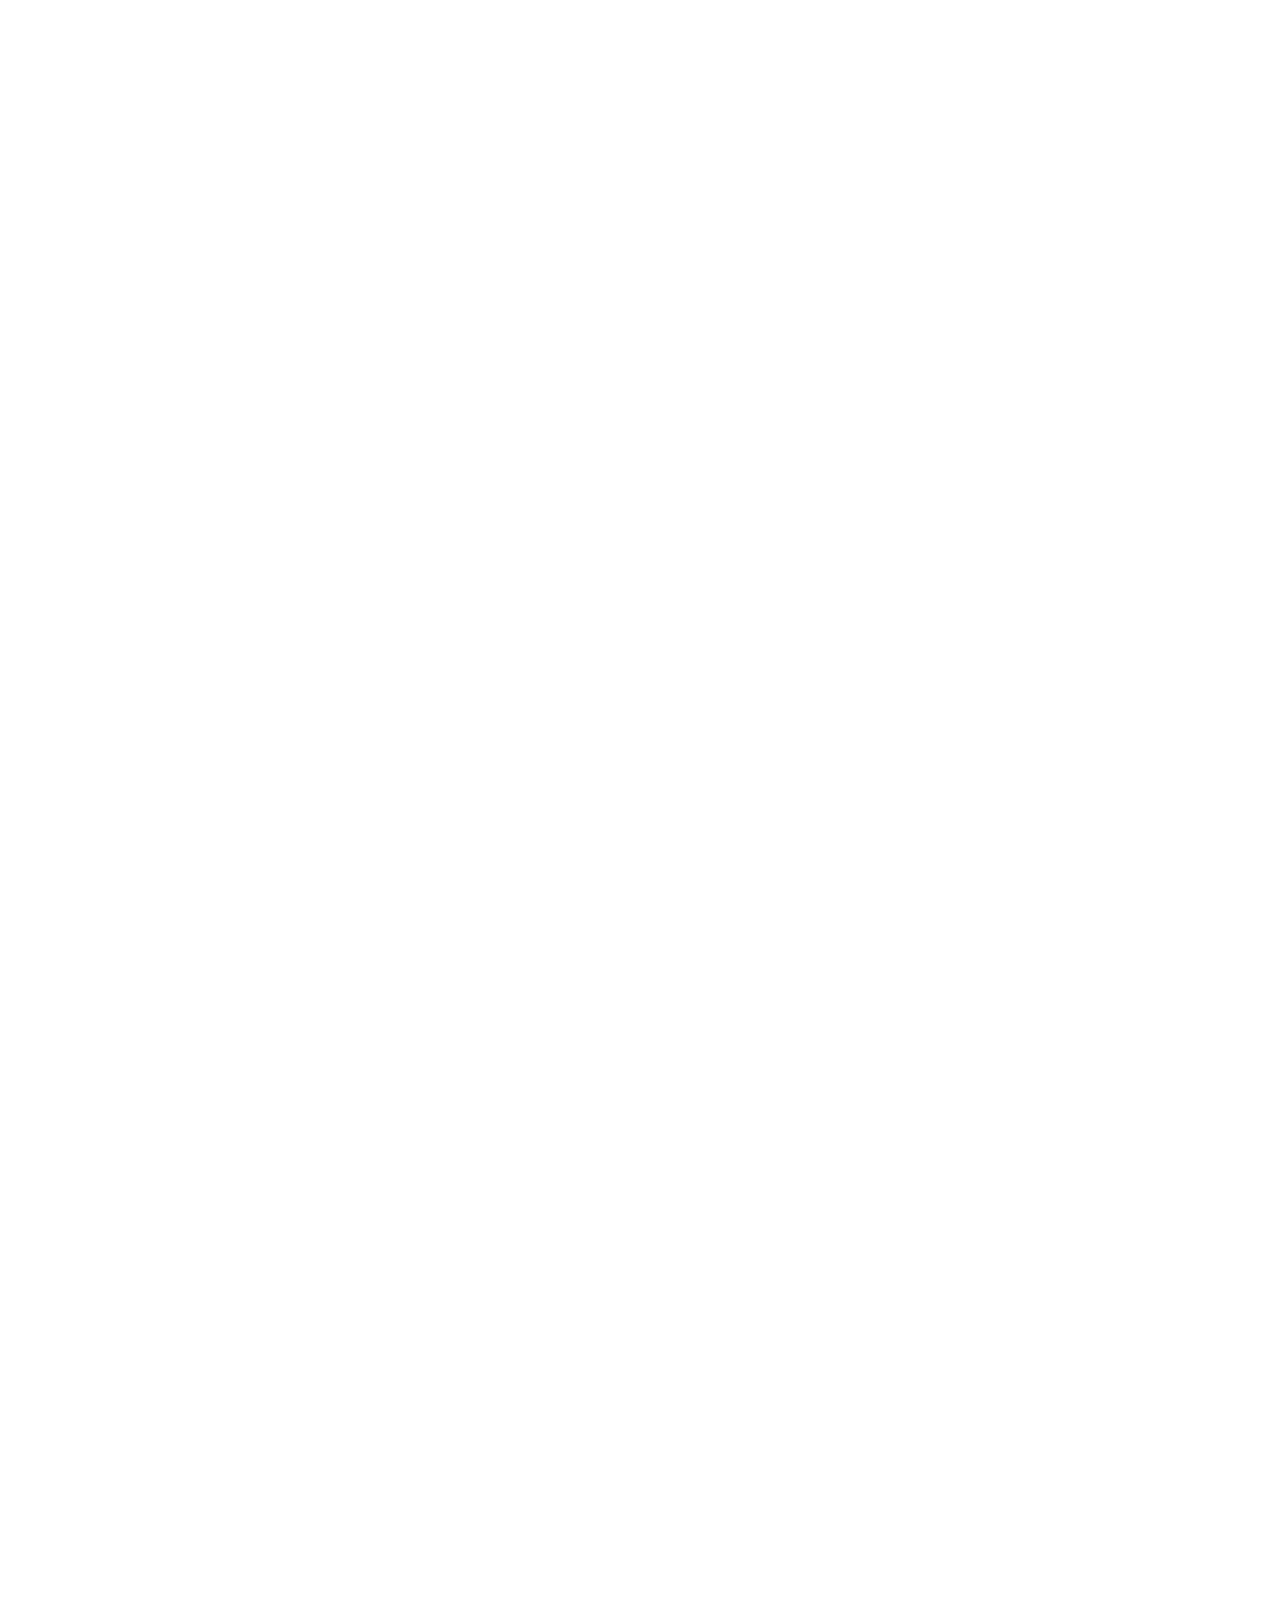
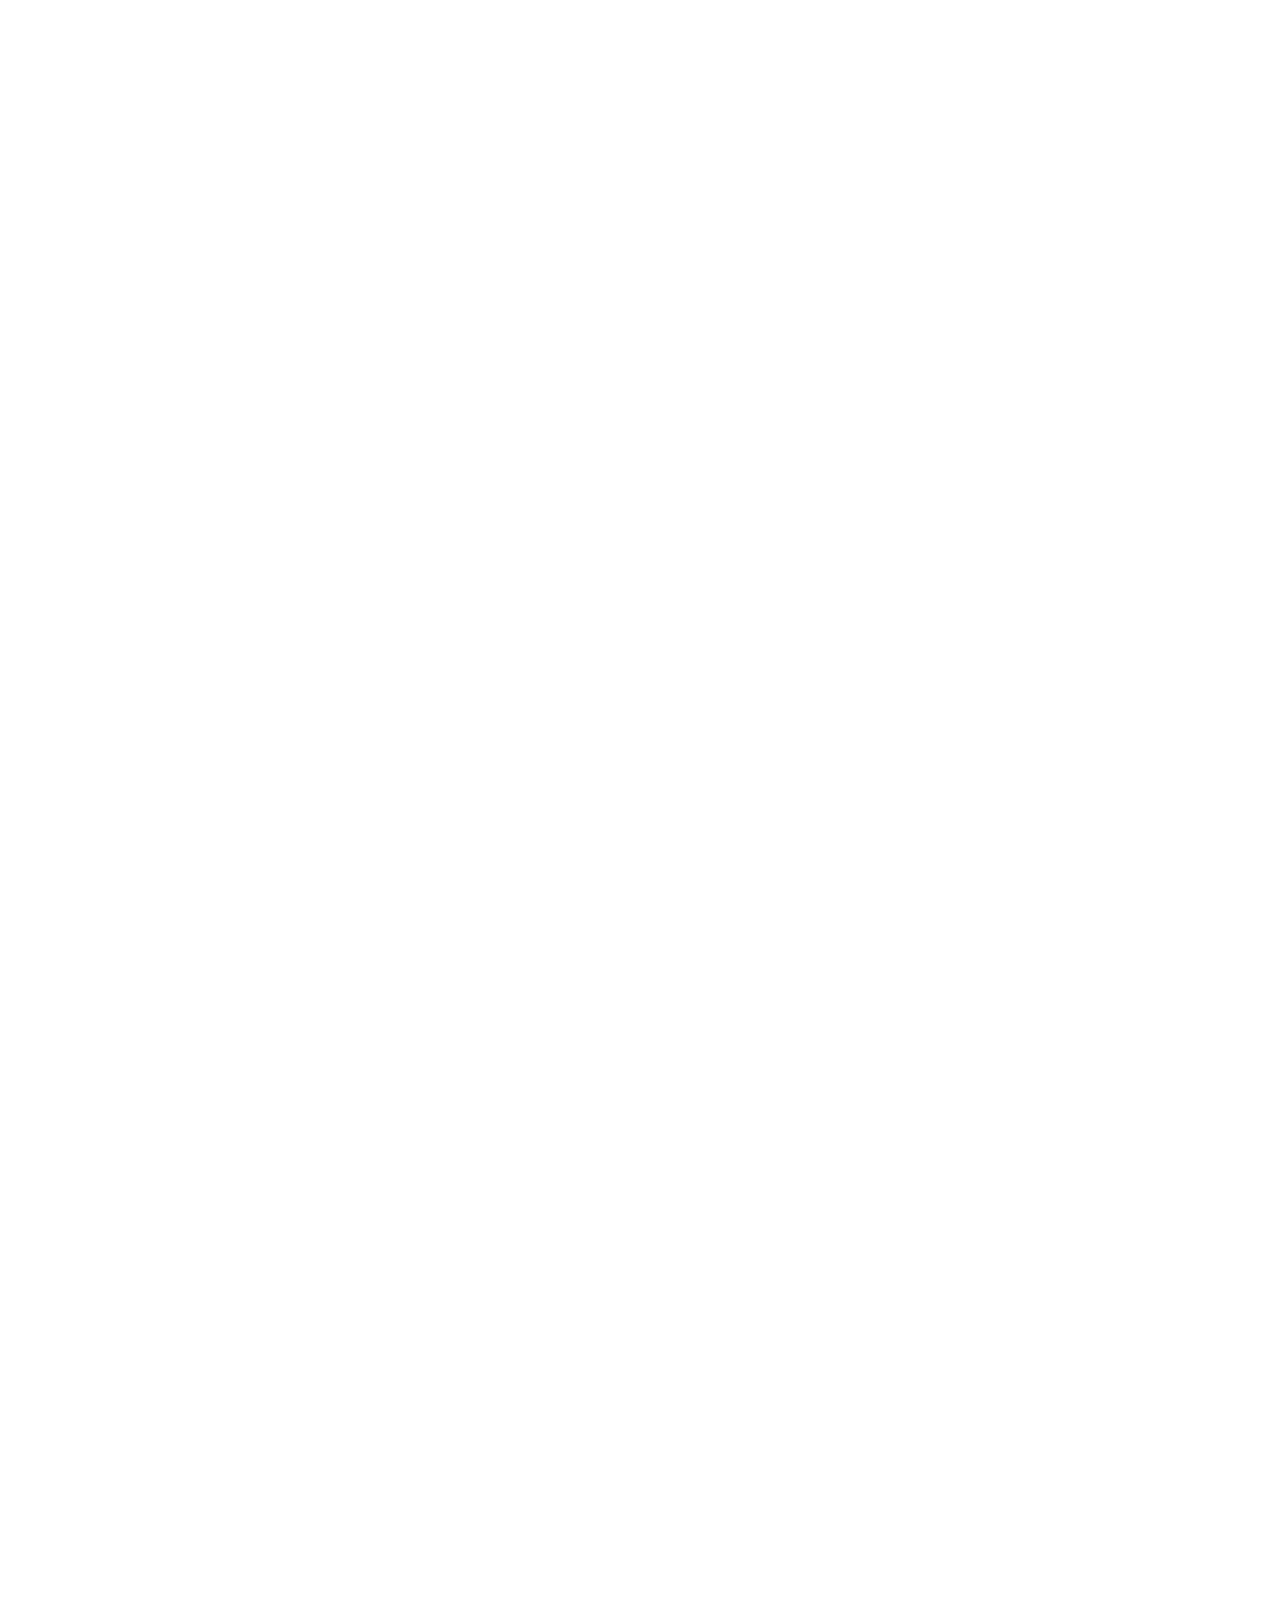
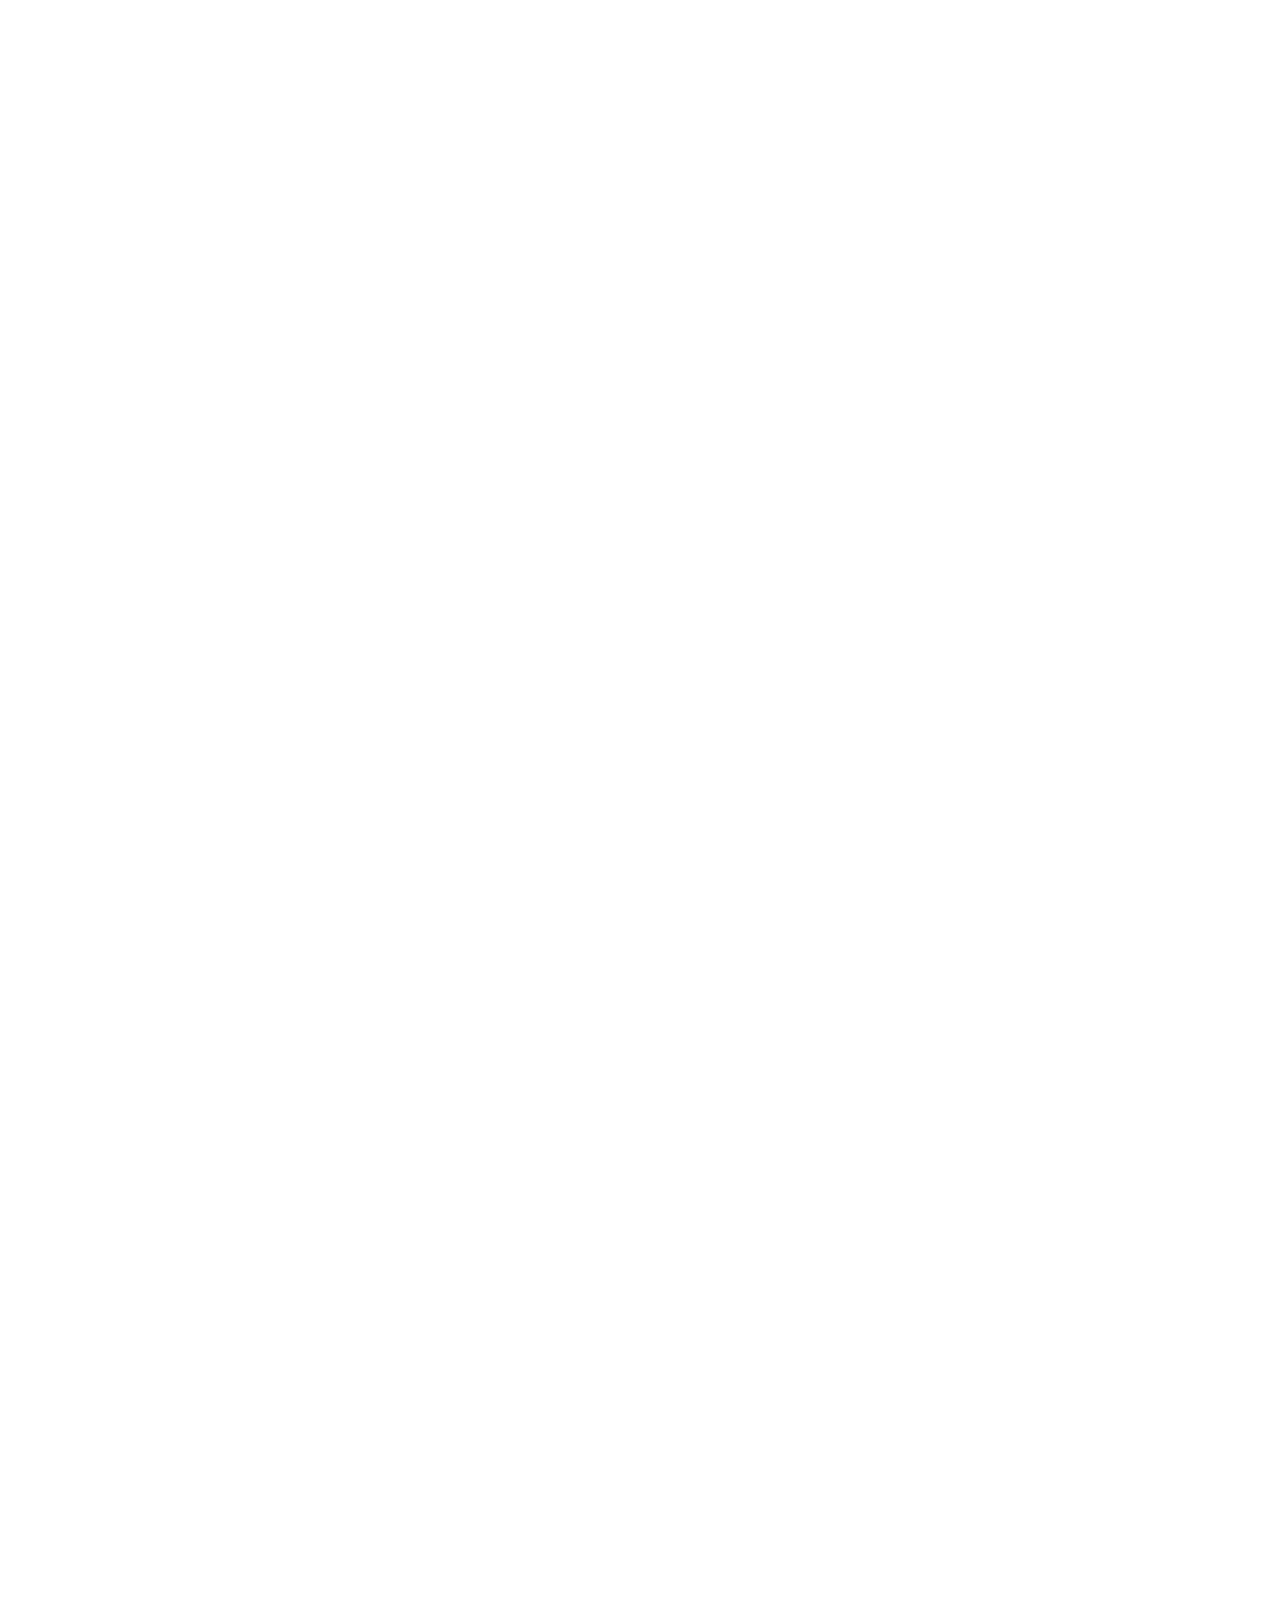
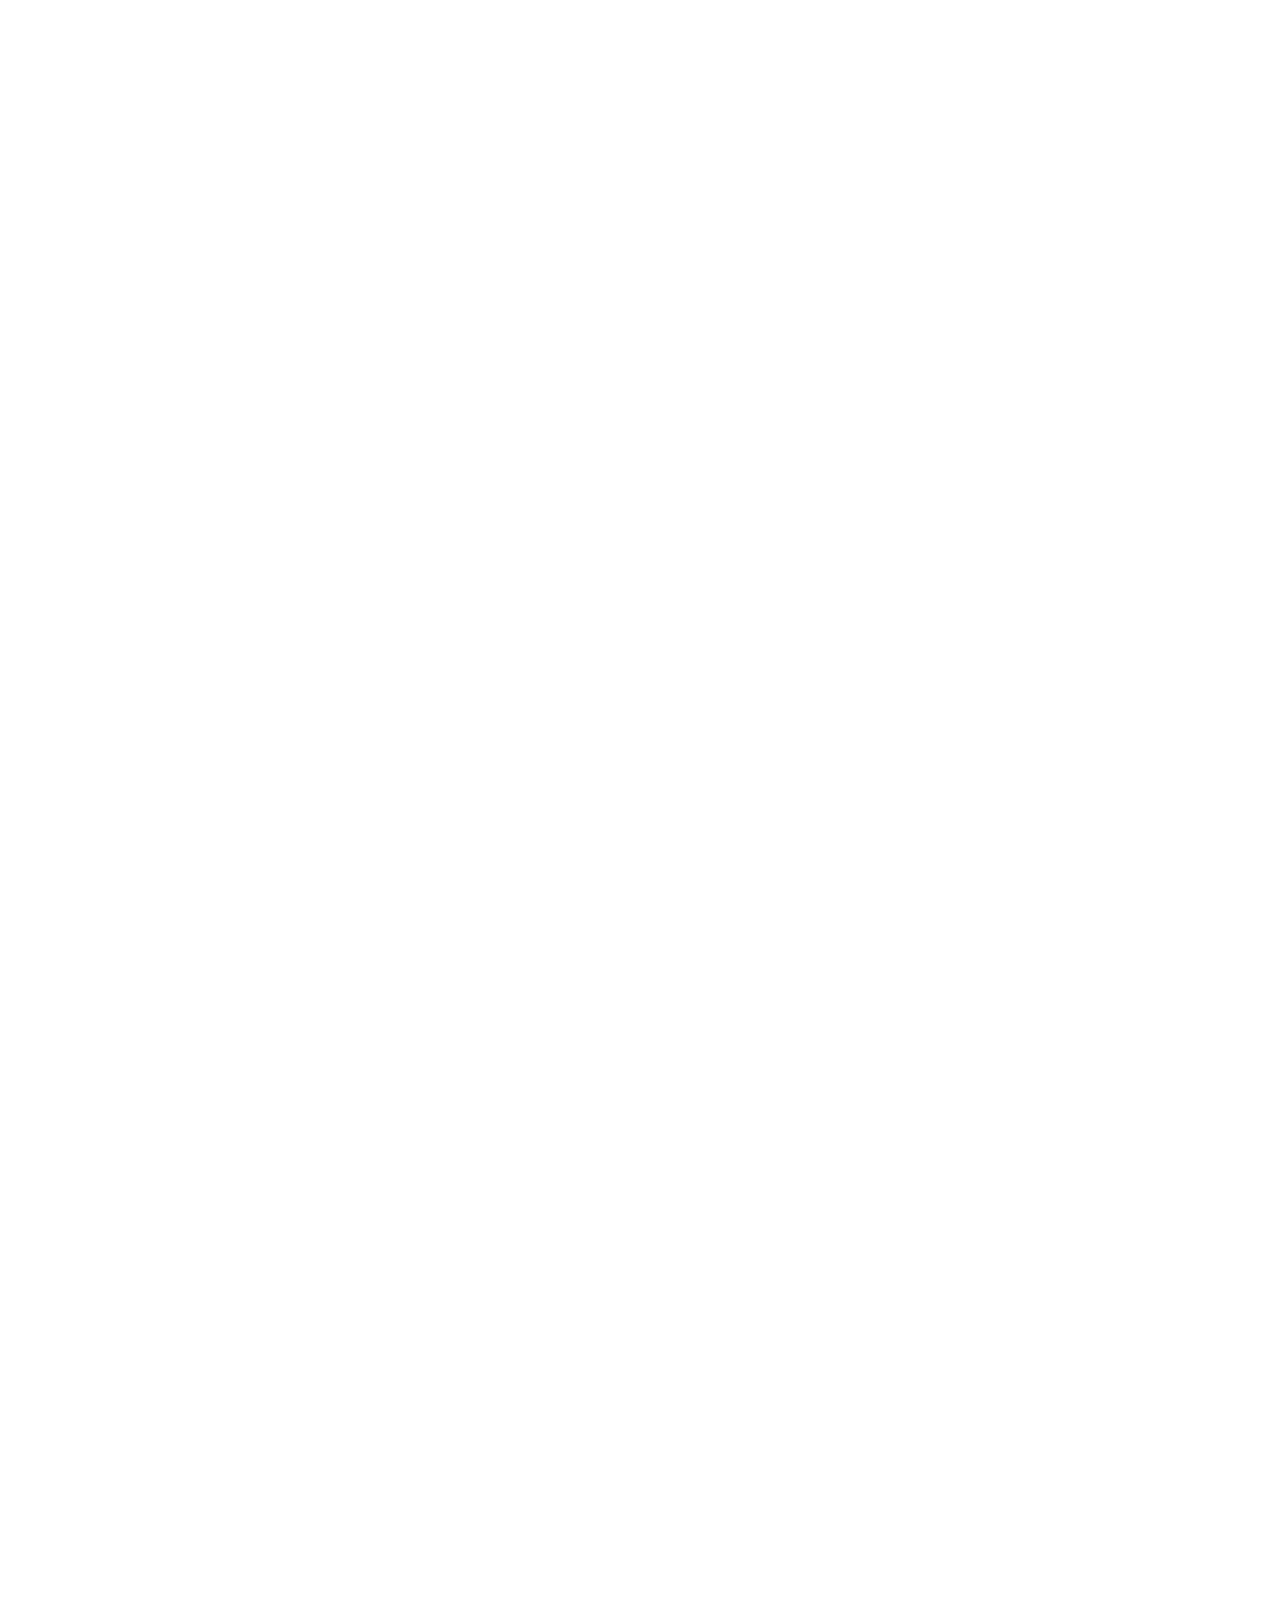
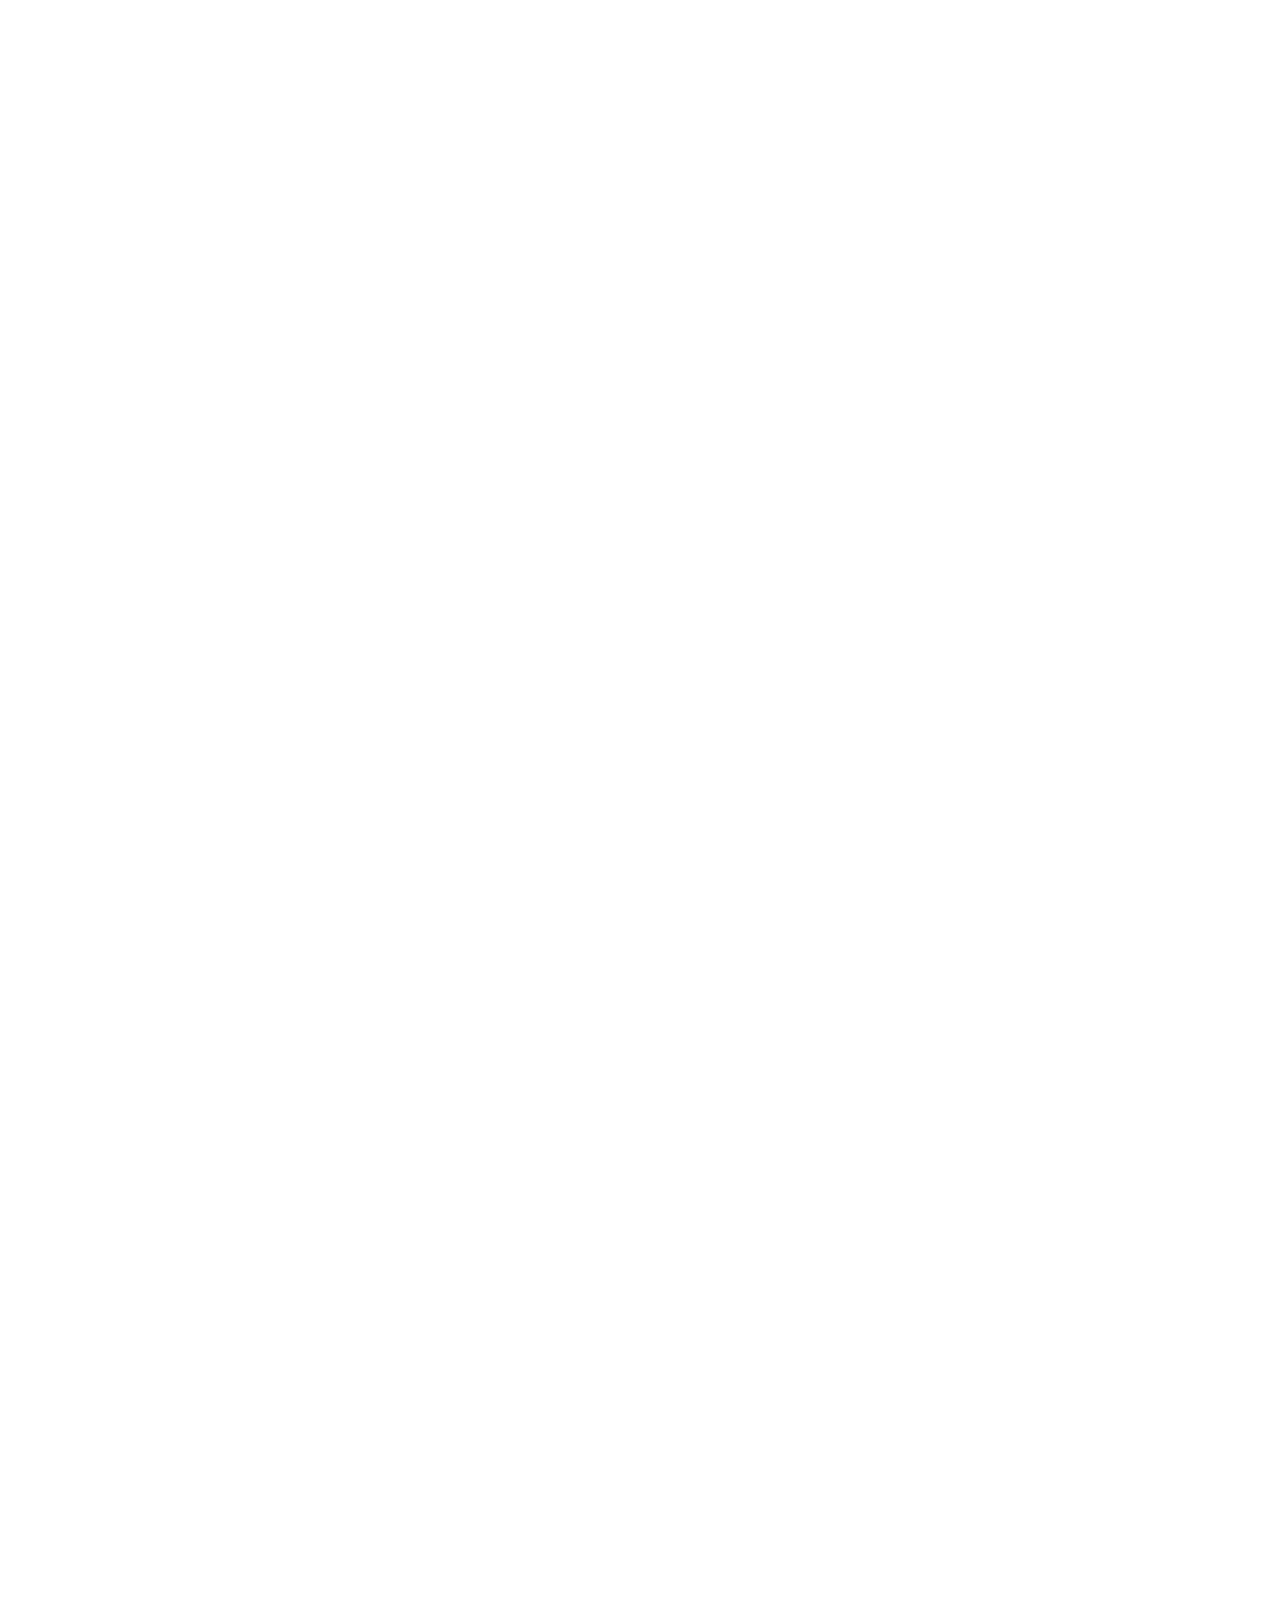
==== commit 45ba0ecb: "all sentences updated of about us and feaatures section." ====
--- a/index.html
+++ b/index.html
@@ -162,7 +162,7 @@
                <div class="lg:px-16 px-5 lg:my-12 my-8">
                 <div class="text-center">
                     <h3 class="font-bold lg:text-4xl text-2xl">Tally <span class="bg-gradient-to-r from-[#9d4edd]  to-[#f72585]  text-transparent bg-clip-text">On Cloud</span></h3>
-                    <p class="mb-10 mt-3 lg:w-1/2 m-auto w-full">Tally on Cloud is a cloud-based accounting solution that comes with exclusive features.that make it the perfect choice for businesses of all sizes.</p>
+                    <p class="mb-10 mt-3 lg:w-1/2 m-auto w-full">Tally on Cloud offers a cloud-centric accounting solution equipped with distinctive features, rendering it an ideal selection for businesses across various scales</p>
                 </div>
                 <div class='grid lg:grid-cols-3 md:grid-cols-3 grid-cols-1 gap-7'>
                     <div data-aos="fade-up" data-aos-duration="2000" class="bg-[#9d4edd] shadow-md shadow-[#9d4edd] text-white rounded-md  cursor-pointer p-5"> 
@@ -217,9 +217,9 @@
 
               
            <!-- tally cloud solution start here -->
-           <section class="bg-gray-50 lg:px-16 px-5 pt-6">
-            <h3 data-aos="fade-up" data-aos-duration="1000" class="font-bold lg:text-3xl text-xl border-l-4 rounded-md pl-4 border-pink-500  w-full mb-14">Tally on the Cloud offers <span class="bg-gradient-to-r from-[#9d4edd]  to-[#f72585]  text-transparent bg-clip-text">a cloud-centric accounting resolution</span> that can benefit your enterprise in various ways. Utilizing Tally on the Cloud enables you to...</h3>
-            <div class="lg:w-[90%] m-auto pb-10">
+             <section class="bg-gray-50 lg:px-16 px-5 pt-6">
+              <h3 data-aos="fade-up" data-aos-duration="1000" class="font-bold lg:text-3xl text-xl border-l-4 rounded-md pl-4 border-pink-500  w-full mb-14">Tally on the Cloud offers <span class="bg-gradient-to-r from-[#9d4edd]  to-[#f72585]  text-transparent bg-clip-text">a cloud-centric accounting resolution</span> that can benefit your enterprise in various ways. Utilizing Tally on the Cloud enables you to...</h3>
+              <div class="lg:w-[90%] m-auto pb-10">
               <div data-aos="fade-right" data-aos-duration="3000" class="flex relative pb-5 sm:items-center ">
                 <div class="h-full w-6 absolute inset-0 flex items-center justify-center">
                   <div class="h-full w-1 bg-gray-200 pointer-events-none"></div>
@@ -350,7 +350,7 @@
               </div>
               
             </div>
-          </section>
+             </section>
            <!-- tally cloud solution end here -->
 
           <!-- faq section start here  -->
